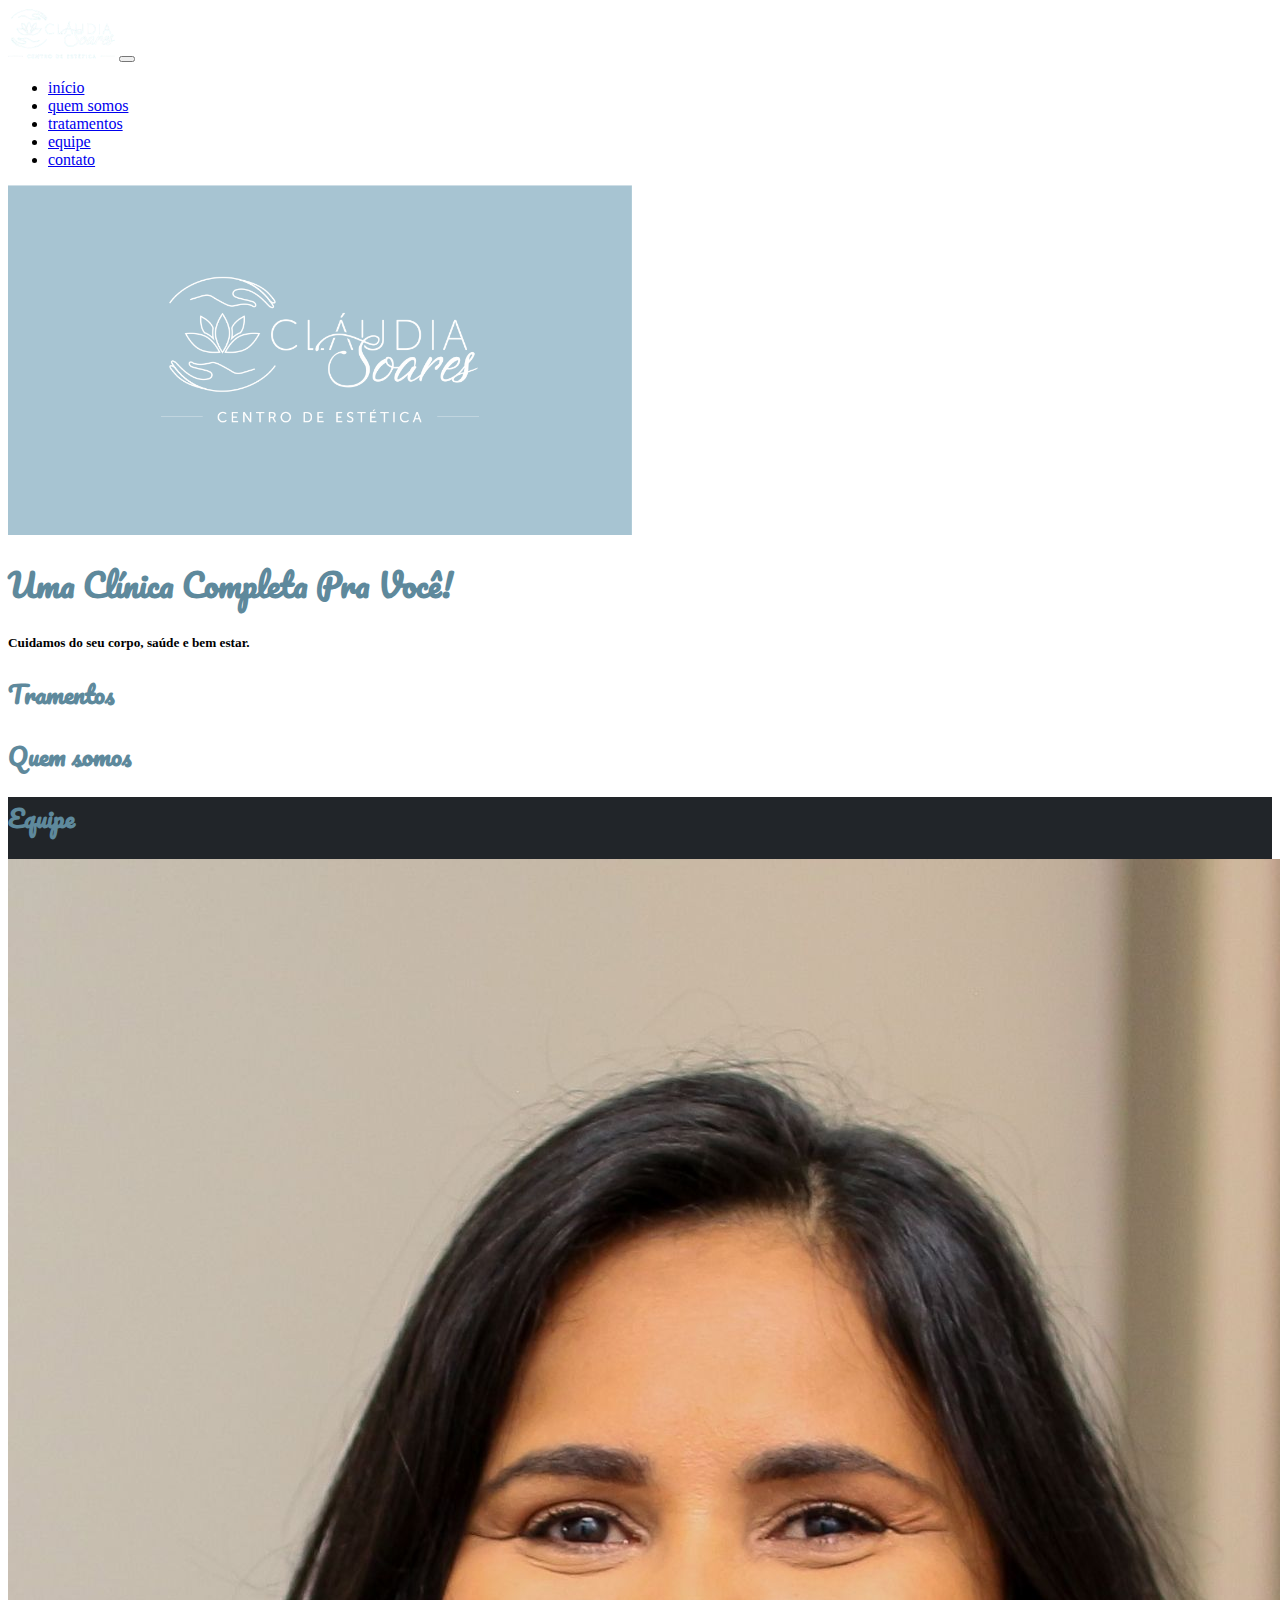
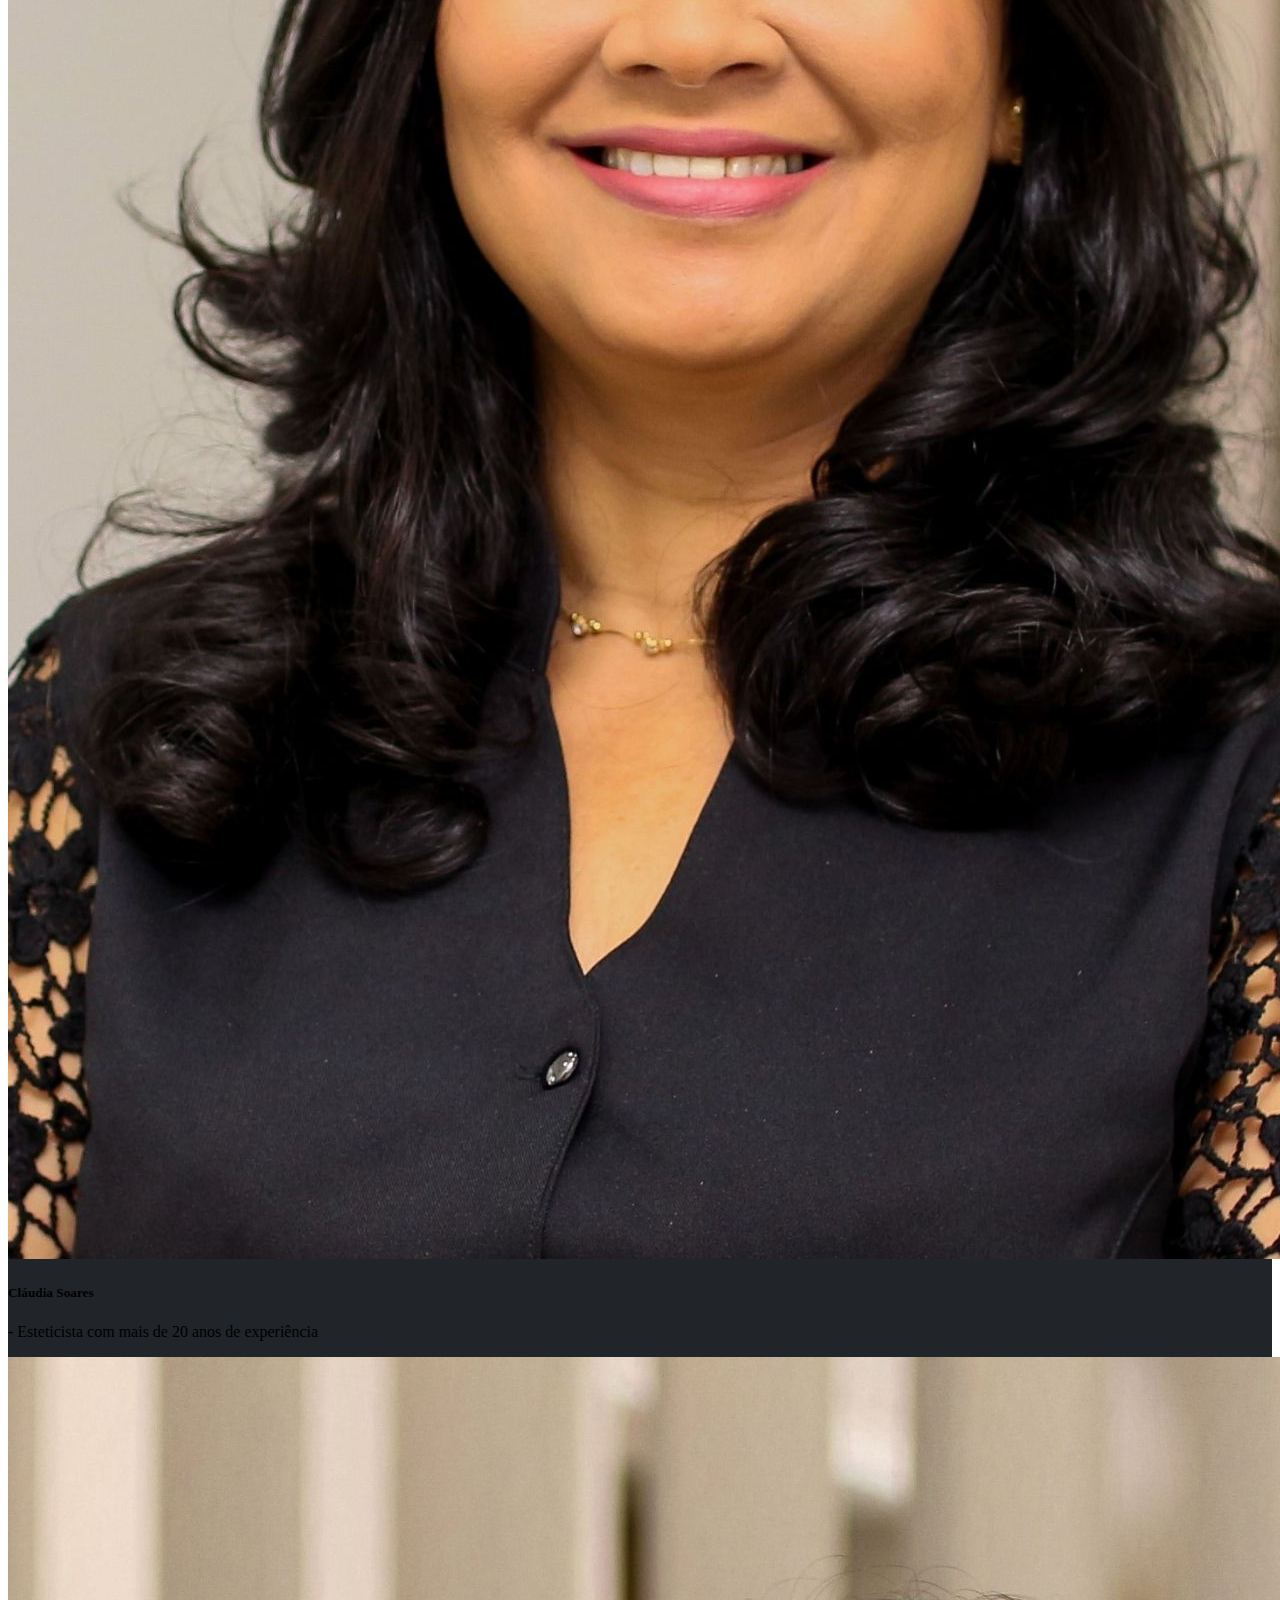
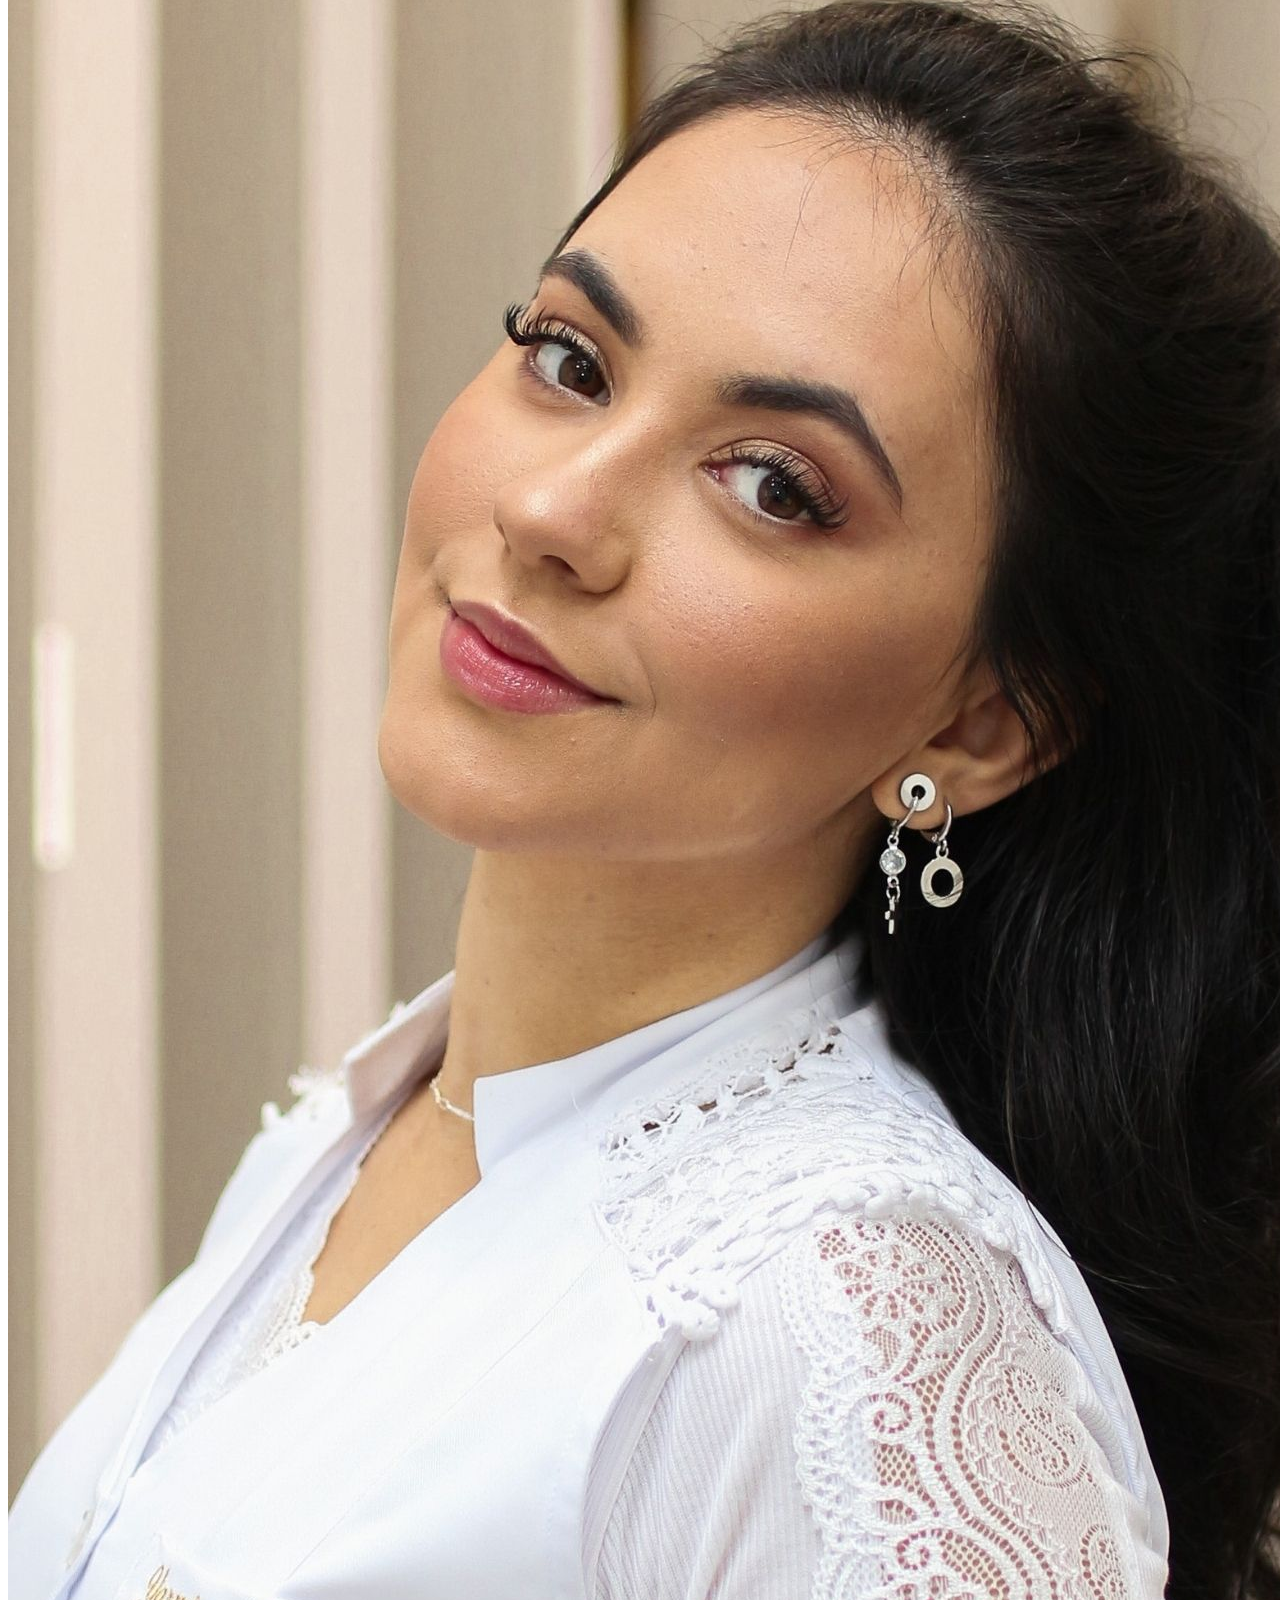
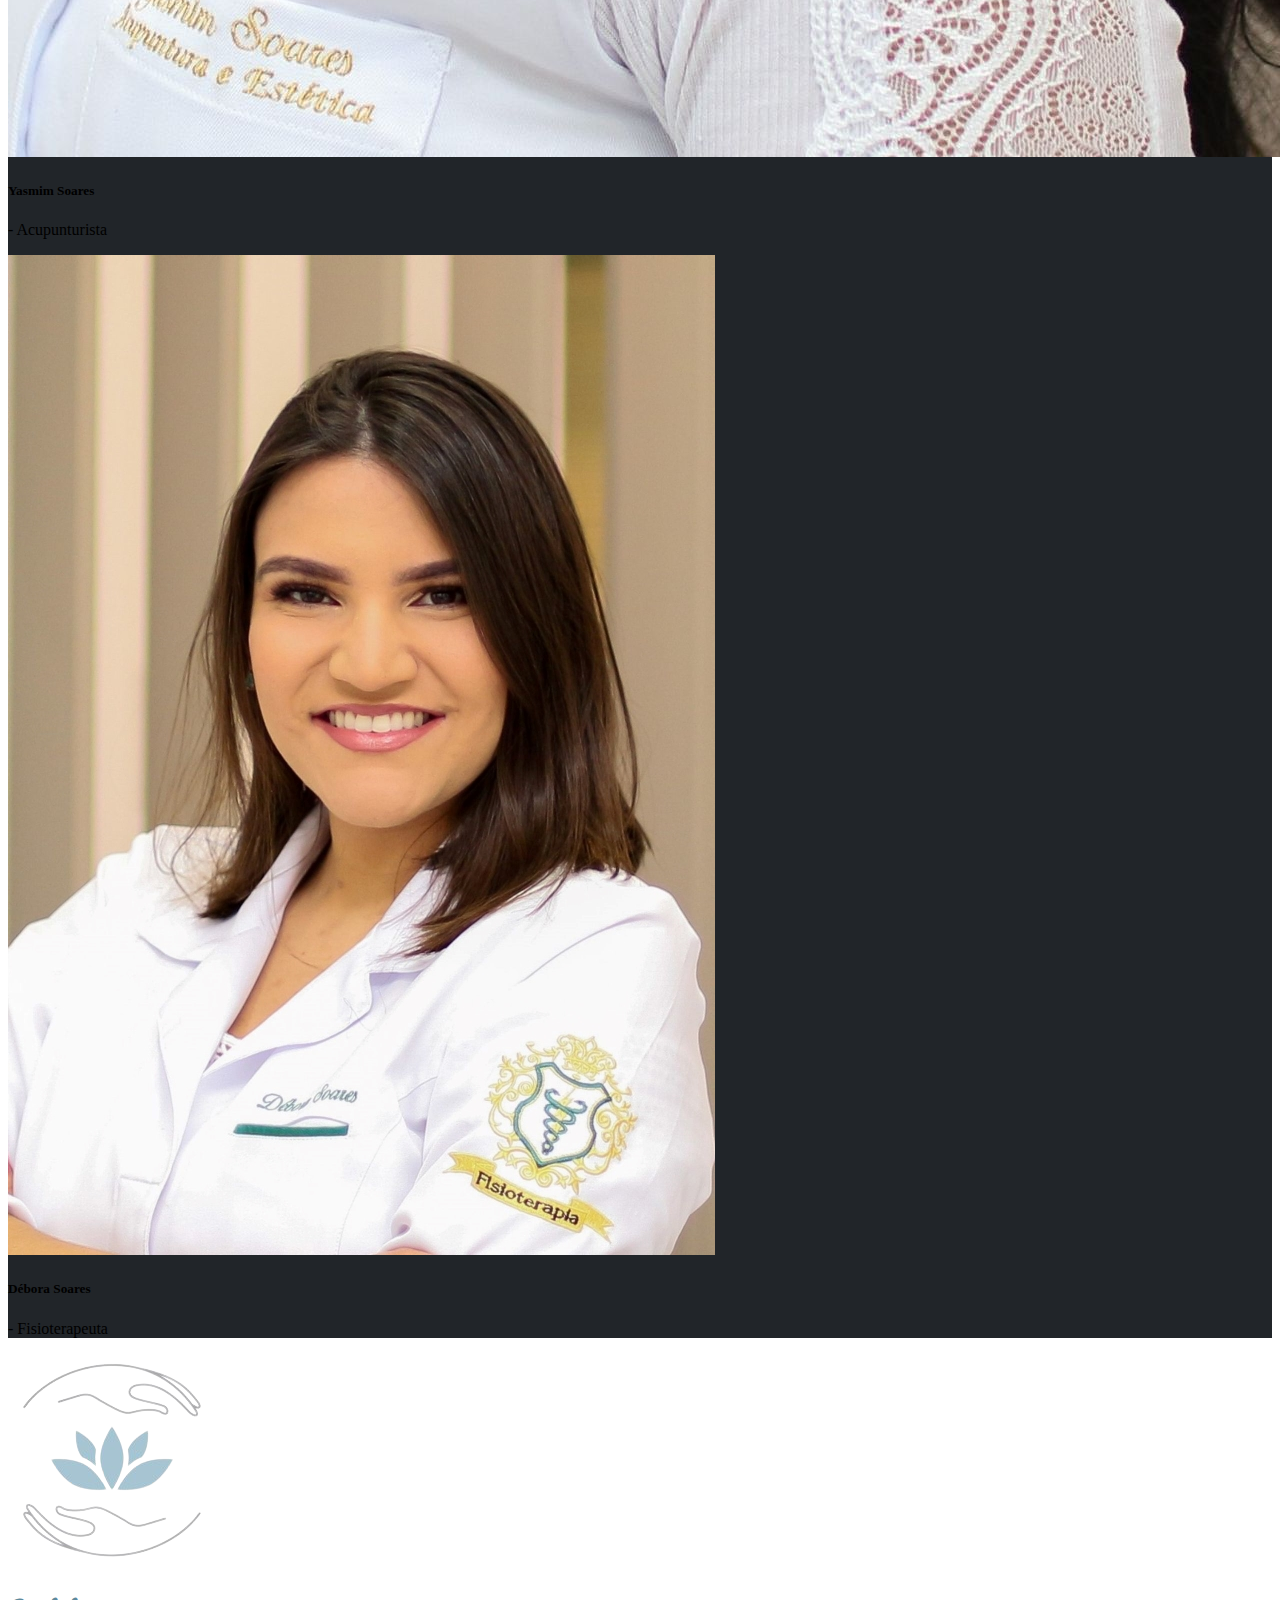
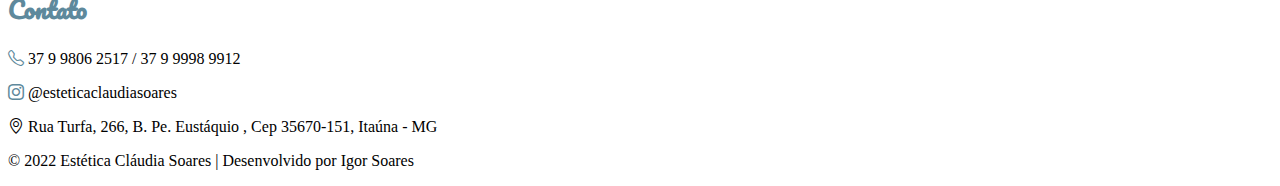
==== projeto-base/index.html @ adf74b71 "Ajuste conteúdo de contato" ====
<!DOCTYPE html>
<html pt-br>
<head>
  <meta charset="utf-8">
  <meta name="viewport" content="width=device-width, initial-scale=1">
  <title>Estética Cláudia Soares</title>
  <link rel="stylesheet" href="https://cdn.jsdelivr.net/npm/bootstrap-icons@1.7.2/font/bootstrap-icons.css">
  <link href="https://fonts.googleapis.com/css2?family=Pacifico&display=swap" rel="stylesheet">
  <link href="https://cdn.jsdelivr.net/npm/bootstrap@5.0.2/dist/css/bootstrap.min.css" rel="stylesheet" integrity="sha384-EVSTQN3/azprG1Anm3QDgpJLIm9Nao0Yz1ztcQTwFspd3yD65VohhpuuCOmLASjC" crossorigin="anonymous">
  <link rel="stylesheet" type="text/css" href="src/style.css">
  <link rel="icon" href="src/img/logo-claudia-soares-estetica.png" type="image/gif" sizes="16x16">
</head>

<body>
  <header>
    <nav class="navbar navbar-expand-lg navbar-dark bg-dark">
      <div class="container-fluid">
        <a class="navbar-brand" href="#"><img src="src/img/claudia-soares-centro-de-estética-cartao-de-visita-home-removebg-preview.png" alt="" width="107" height="51" class="d-inline-block align-text-top"></a>
        <button class="navbar-toggler" type="button" data-bs-toggle="collapse" data-bs-target="#navbarNavAltMarkup" aria-controls="navbarNavAltMarkup" aria-expanded="false" aria-label="Toggle navigation">
          <span class="navbar-toggler-icon"></span>
        </button>
        <div class="collapse navbar-collapse justify-content-end" id="navbarNavAltMarkup">
          <ul class="navbar-nav">
            <li><a class="nav-link active" aria-current="page" href="#">início</a></li>
            <li><a class="nav-link" href="#quemSomos">quem somos</a></li>
            <li><a class="nav-link" href="#tratamentos">tratamentos</a></li>
            <li><a class="nav-link" href="#equipe">equipe</a></li>
            <li><a class="nav-link" href="#contato">contato</a></li>
          </ul>
        </div>
      </div>
    </nav>
  </header>
  <main>
    <section class="banner">
      <!-- <div id="carouselExampleCaptions" class="carousel carousel-light slide" data-bs-ride="carousel">
        <div class="carousel-indicators">
          <button type="button" data-bs-target="#carouselExampleCaptions" data-bs-slide-to="0" class="active" aria-current="true" aria-label="Slide 1"></button>
          <button type="button" data-bs-target="#carouselExampleCaptions" data-bs-slide-to="1" aria-label="Slide 2"></button>
        </div>
        <div class="carousel-inner">
          <div class="carousel-item active" data-bs-interval="5000">
            <img src="src/img/claudia-soares-estetica.png" class="d-block w-100  imagem-carrossel-um" alt="logo da clínica">
          </div>
          <div class="carousel-item" data-bs-interval="5000">
            <img src="src/img/carrossel-2.jpg" class="d-block w-100  imagem-carrossel-dois" alt="cliente sendo massageada">
            <div class="carousel-caption d-none d-md-block h-50">
              <h2>Uma Clínica Completa Pra Você!</h2>
              <p>Cuidamos do seu corpo, saúde e bem estar.</p>
            </div>
          </div>
        </div>
        <button class="carousel-control-prev" type="button" data-bs-target="#carouselExampleCaptions" data-bs-slide="prev">
          <span class="carousel-control-prev-icon" aria-hidden="true"></span>
          <span class="visually-hidden">Previous</span>
        </button>
        <button class="carousel-control-next" type="button" data-bs-target="#carouselExampleCaptions" data-bs-slide="next">
          <span class="carousel-control-next-icon" aria-hidden="true"></span>
          <span class="visually-hidden">Next</span>
        </button>
      </div> -->

      <img src="src/img/claudia-soares-estetica.png" class="d-block w-100 banner img-fluid" alt="Logo da Clínica">
    </section>

    <section>
      <div class="text-center mt-4">
        <h1 class="fonte-titulo">Uma Clínica Completa Pra Você!</h1>
        <h5>Cuidamos do seu corpo, saúde e bem estar.</h5>
      </div>

      <section id="tramentos" class="text-center mt-4">
        <h2 class="fonte-titulo">Tramentos</h2>
      </section>
      

      <section id="quemSomos" class="text-center mt-4">
        <h2 class="fonte-titulo">Quem somos</h2>
      </section>

      <section id="equipe" class="equipe text-center py-5 pb-5 pt-4">
        <h2 class="fonte-titulo mb-4">Equipe</h2>
        <div class="row justify-content-center">
          <div class="col-12 col-md-4">
            <div class="card mx-5 mt-2">
              <img src="src/img/claudia-card.jpg" class="card-img-top" alt="...">
              <div class="card-body">
                <h5 class="card-title">Cláudia Soares</h5>
                <p class="card-text">- Esteticista com mais de 20 anos de experiência</p>
              </div>
            </div>
          </div>
          <div class="col-12 col-md-4">
            <div class="card mx-5 mt-2">
              <img src="src/img/yasmim-card.jpg" class="card-img-top" alt="...">
              <div class="card-body">
                <h5 class="card-title">Yasmim Soares</h5>
                <p class="card-text">- Acupunturista</p>
              </div>
            </div>
          </div>
          <div class="col-12 col-md-4">
            <div class="card mx-5 mt-2">
              <img src="src/img/debora-card.jpg" class="card-img-top" alt="...">
              <div class="card-body">
                <h5 class="card-title">Débora Soares</h5>
                <p class="card-text">- Fisioterapeuta</p>
              </div>
            </div>
          </div>
        </div>
      </section>

      <section id="contato" class="text-center mt-4">
        <div class="container">
          <div class="row align-items-center">
            <div class="col-6">
              <img class="img-fluid" src="src/img/logo-claudia-soares-estetica.png" alt="">
            </div>
            <div class="col-6">
              <h2 class="fonte-titulo">Contato</h2>
              <div>
                <p><i class="bi bi-telephone icon m-2"></i> 37 9 9806 2517 / 37 9 9998 9912</p>
                <p><i class="bi bi-instagram icon m-2"></i> @esteticaclaudiasoares</p>
                <p><i class="bi bi-geo-alt m-2"></i> Rua Turfa, 266, B. Pe. Eustáquio , Cep 35670-151, Itaúna - MG</p>
              </div>
            </div>
          </div>
        </div>
      </section>
    </section>
  </main>
  <footer class="bg-dark">
    <p class="copyright text-center text-white mb-0 mt-3">&copy; 2022 Estética Cláudia Soares | Desenvolvido por Igor Soares</p>
  </footer>

  <script src="https://cdn.jsdelivr.net/npm/bootstrap@5.0.2/dist/js/bootstrap.bundle.min.js" integrity="sha384-MrcW6ZMFYlzcLA8Nl+NtUVF0sA7MsXsP1UyJoMp4YLEuNSfAP+JcXn/tWtIaxVXM" crossorigin="anonymous"></script>
  <script src="">
    var myCarousel = document.querySelector('#carouselExampleDark')
    var carousel = new bootstrap.Carousel(myCarousel)
  </script>
</body>
</html>
---- projeto-base/src/style.css ----
.imagem-carrossel-um {
    object-fit: cover;
    object-position: 0 50%;
    height: 400px;
}

.imagem-carrossel-dois {
    object-fit: cover;
    object-position: 0 80%;
    height: 400px;
}

.banner {
    object-fit: cover;
    object-position: 0 45%;
    height: 350px;
}

.fonte-titulo {
    font-family: 'Pacifico', cursive;
    color: #5E899C;
}

.icon {
    color: #5E899C;
}

.equipe {
    background-color: #212529;
}
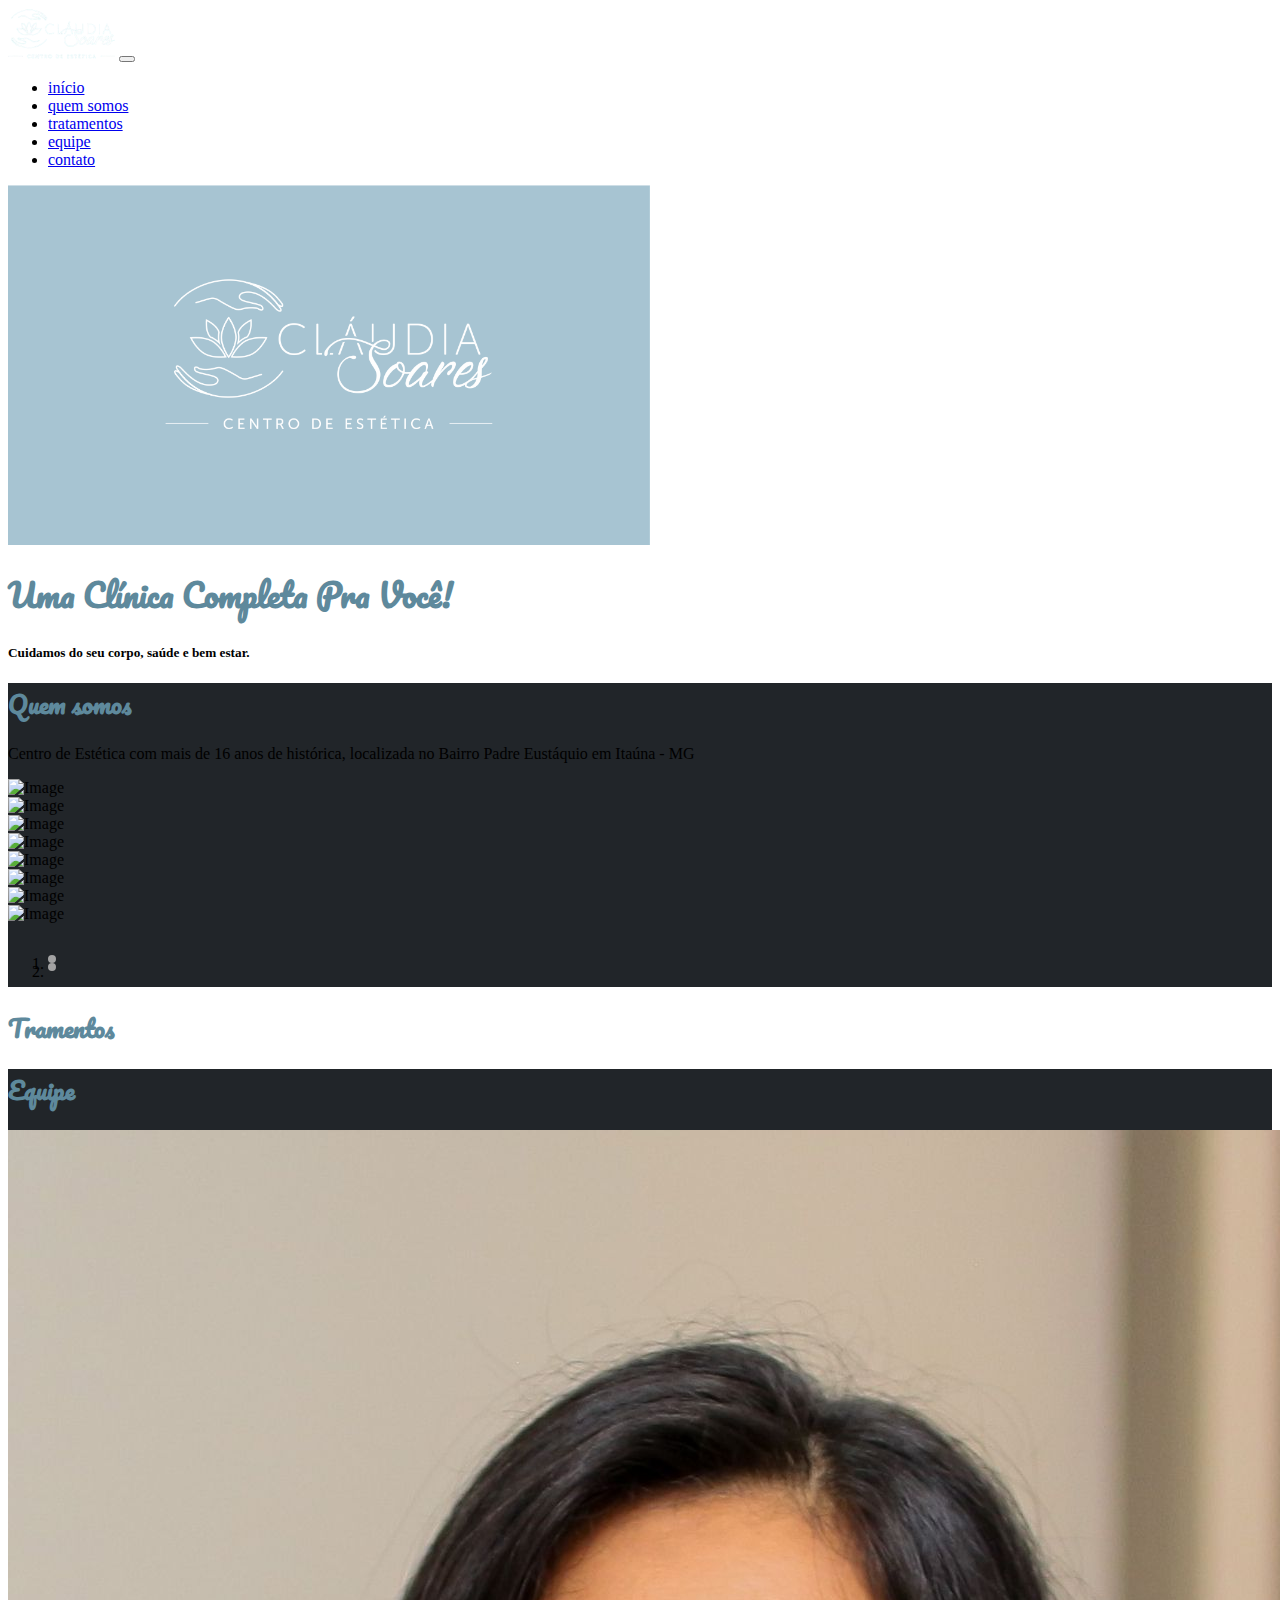
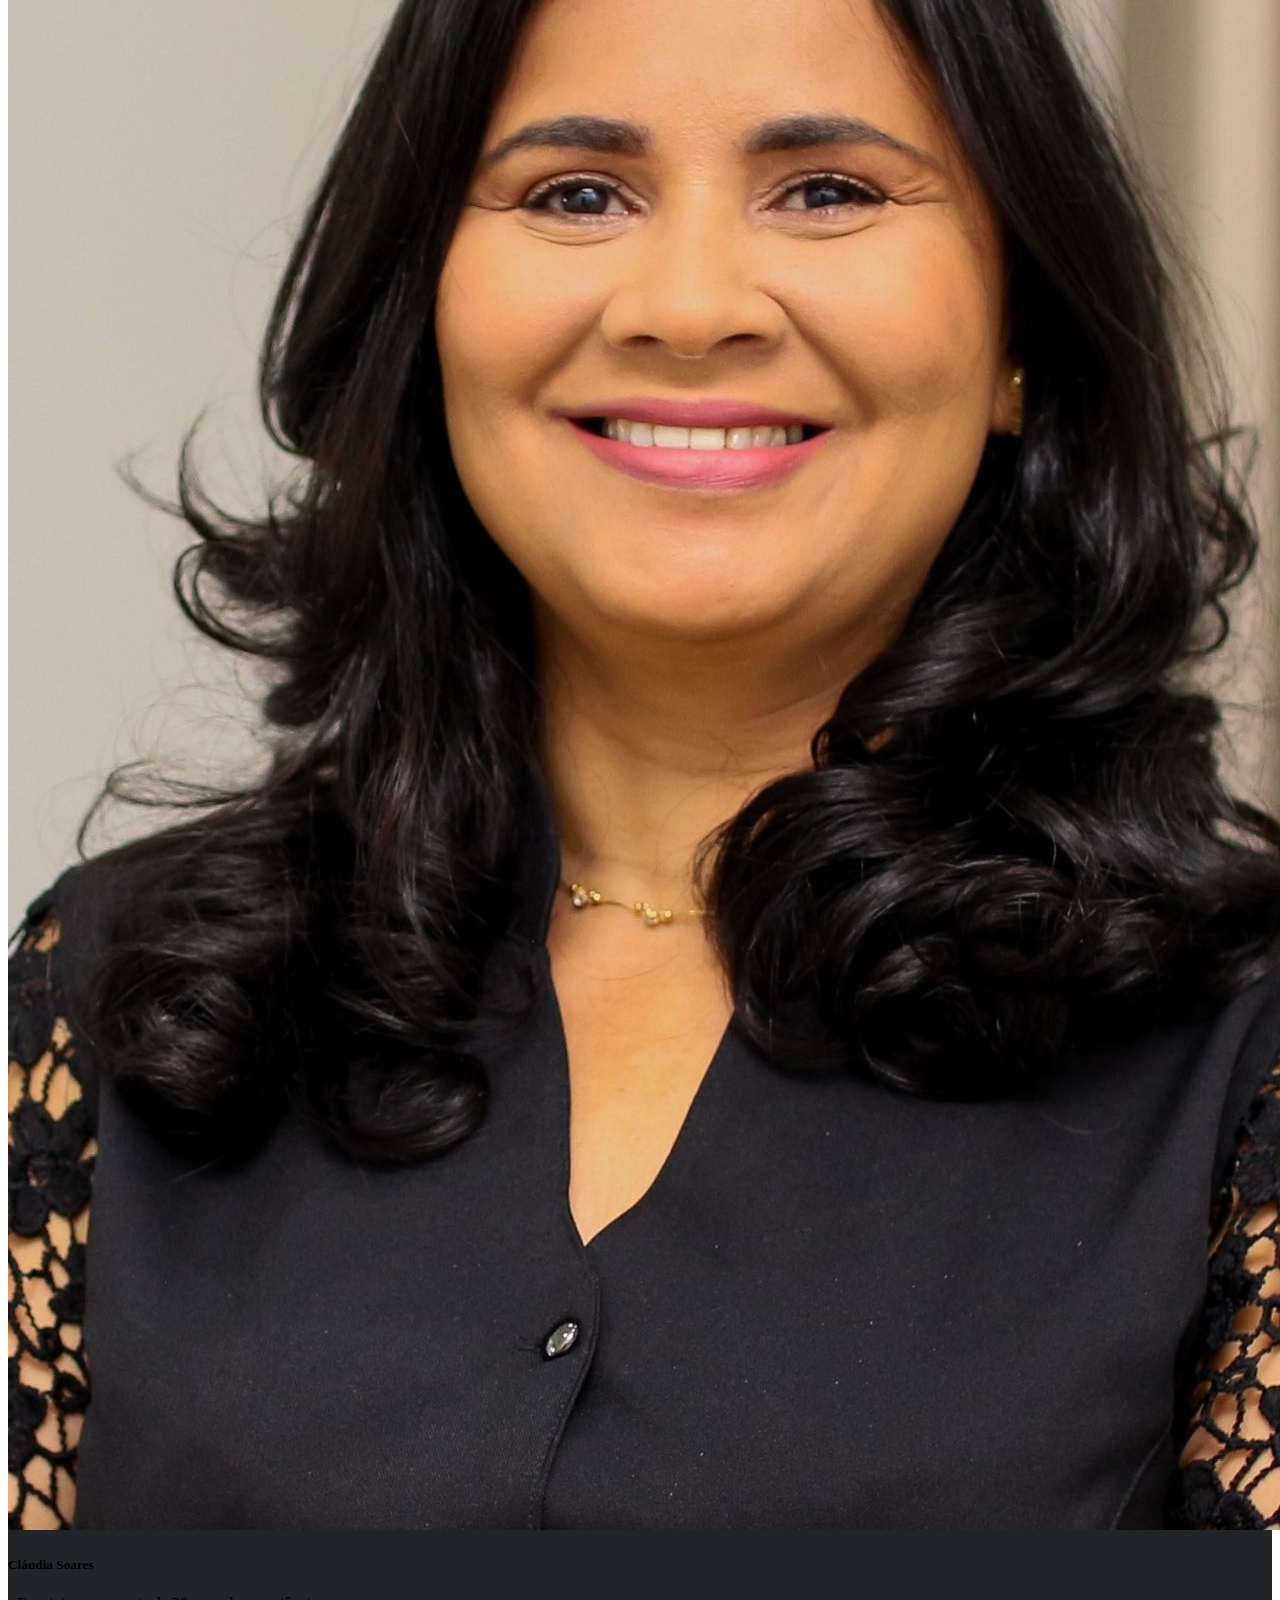
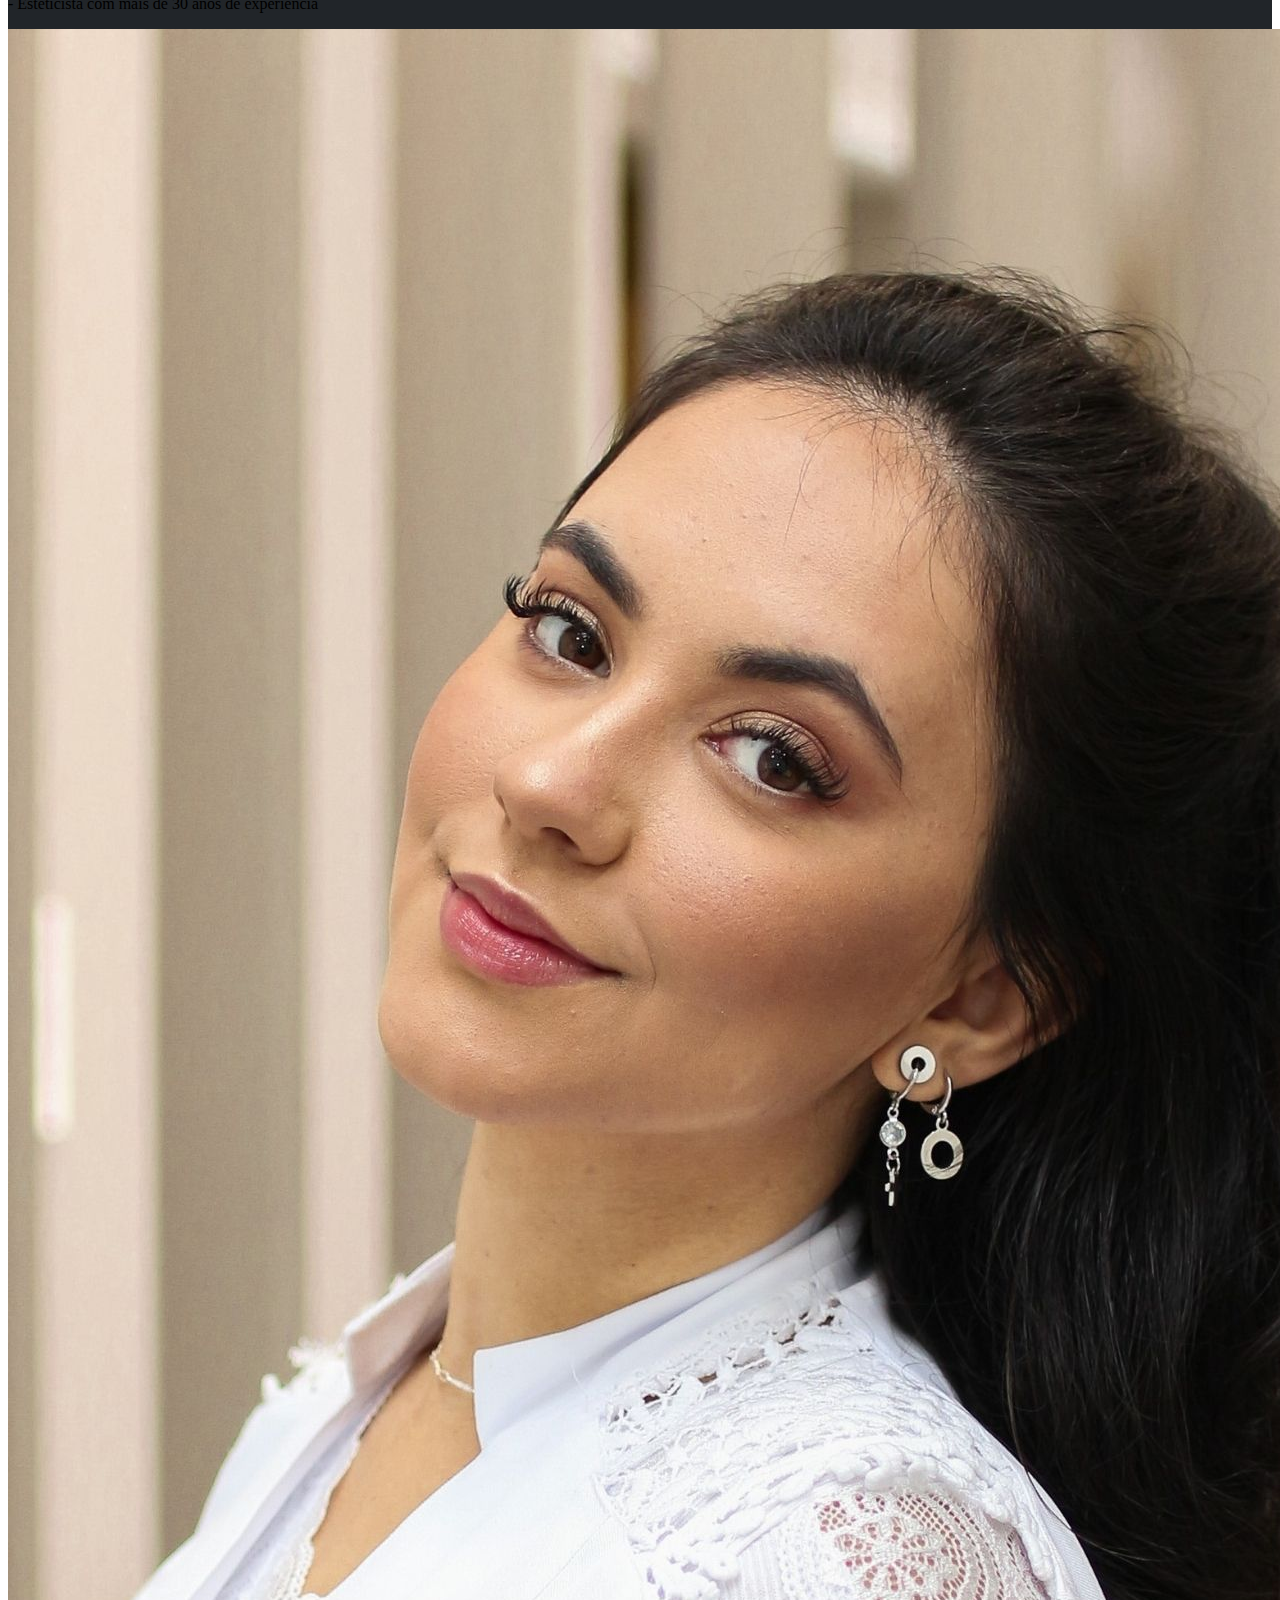
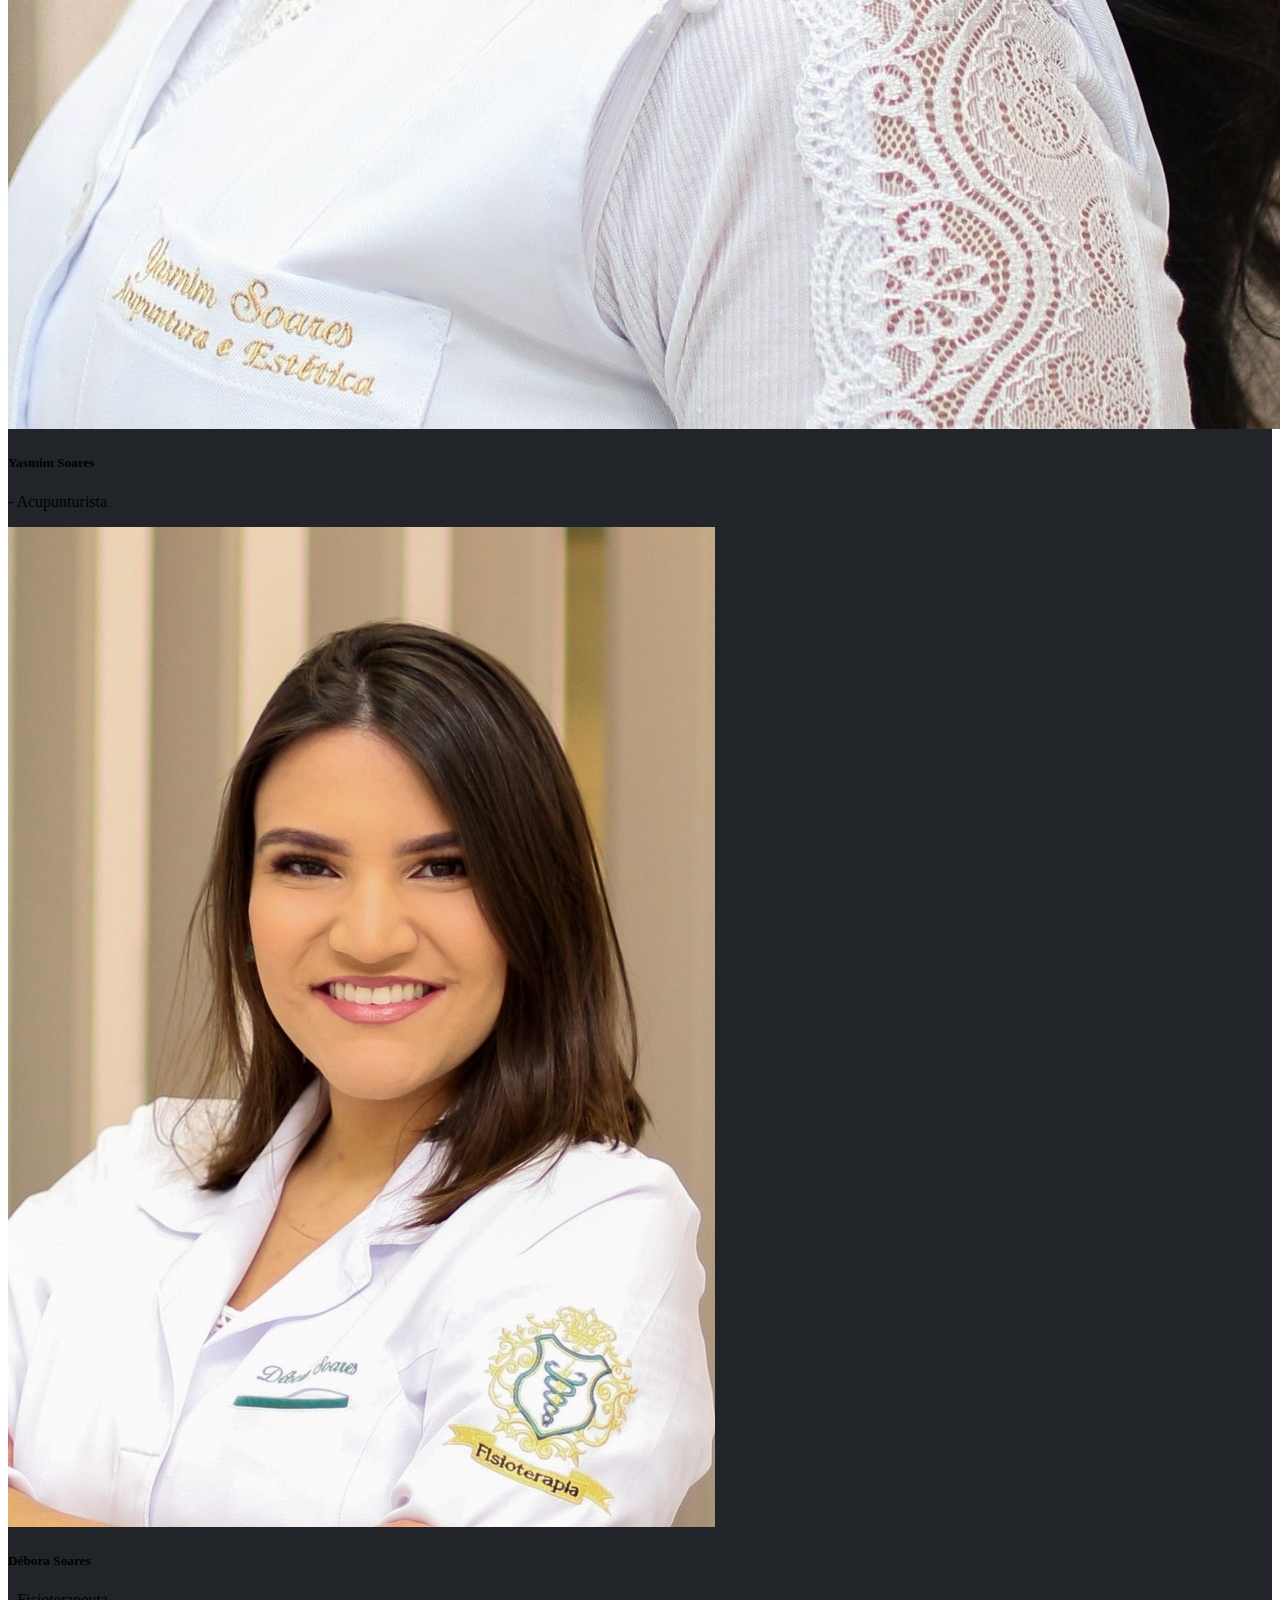
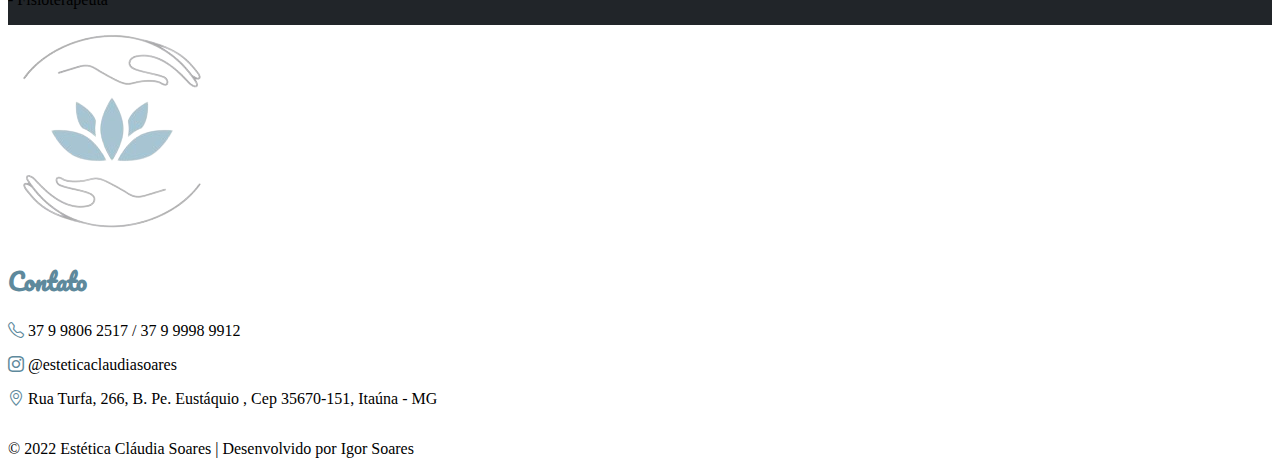
==== commit b9f22d8d: "Versão sem conteúdo de tratamentos." ====
--- a/projeto-base/index.html
+++ b/projeto-base/index.html
@@ -33,52 +33,132 @@
   </header>
   <main>
     <section class="banner">
-      <!-- <div id="carouselExampleCaptions" class="carousel carousel-light slide" data-bs-ride="carousel">
-        <div class="carousel-indicators">
-          <button type="button" data-bs-target="#carouselExampleCaptions" data-bs-slide-to="0" class="active" aria-current="true" aria-label="Slide 1"></button>
-          <button type="button" data-bs-target="#carouselExampleCaptions" data-bs-slide-to="1" aria-label="Slide 2"></button>
-        </div>
-        <div class="carousel-inner">
-          <div class="carousel-item active" data-bs-interval="5000">
-            <img src="src/img/claudia-soares-estetica.png" class="d-block w-100  imagem-carrossel-um" alt="logo da clínica">
-          </div>
-          <div class="carousel-item" data-bs-interval="5000">
-            <img src="src/img/carrossel-2.jpg" class="d-block w-100  imagem-carrossel-dois" alt="cliente sendo massageada">
-            <div class="carousel-caption d-none d-md-block h-50">
-              <h2>Uma Clínica Completa Pra Você!</h2>
-              <p>Cuidamos do seu corpo, saúde e bem estar.</p>
-            </div>
-          </div>
-        </div>
-        <button class="carousel-control-prev" type="button" data-bs-target="#carouselExampleCaptions" data-bs-slide="prev">
-          <span class="carousel-control-prev-icon" aria-hidden="true"></span>
-          <span class="visually-hidden">Previous</span>
-        </button>
-        <button class="carousel-control-next" type="button" data-bs-target="#carouselExampleCaptions" data-bs-slide="next">
-          <span class="carousel-control-next-icon" aria-hidden="true"></span>
-          <span class="visually-hidden">Next</span>
-        </button>
-      </div> -->
-
-      <img src="src/img/claudia-soares-estetica.png" class="d-block w-100 banner img-fluid" alt="Logo da Clínica">
+      <img src="src/img/claudia-soares-estetica.png" class="d-block w-100 banner img-fluid " alt="Logo da Clínica">
     </section>
 
     <section>
-      <div class="text-center mt-4">
+      <div class="text-center my-4">
         <h1 class="fonte-titulo">Uma Clínica Completa Pra Você!</h1>
         <h5>Cuidamos do seu corpo, saúde e bem estar.</h5>
       </div>
 
-      <section id="tramentos" class="text-center mt-4">
+      <section id="quemSomos" class="text-center quemSomos pt-2">
+        <h2 class="fonte-titulo">Quem somos</h2>
+        <p class="text-white">Centro de Estética com mais de 16 anos de histórica, localizada no Bairro Padre Eustáquio em Itaúna - MG</p>
+        <div class="container">
+          <div class="row">
+            <div class="col-md-12">
+              <div id="carouselExampleIndicators" class="carousel slide" data-bs-ride="carousel">
+
+                <div class="carousel-inner">
+                  <div class="carousel-item active">
+                    <div class="row">
+                      <div class="col-md-3">
+                        <img id="myImg" src="src/img/carrossel_1.jpg" onclick="openModal();currentSlide(1)" alt="Image" class="img-thumbnail mb-1 d-block w-100">
+                      </div>
+                      <div class="col-md-3">
+                        <img src="src/img/carrossel_2.jpg" onclick="openModal();currentSlide(2)" alt="Image" class="img-thumbnail mb-1 d-block w-100">
+                      </div>
+                      <div class="col-md-3">
+                        <img src="src/img/carrossel_3.jpg" onclick="openModal();currentSlide(3)" alt="Image" class="img-thumbnail mb-1 img-thumbnail d-block w-100">
+                      </div>
+                      <div class="col-md-3">
+                        <img src="src/img/carrossel_4.jpg" onclick="openModal();currentSlide(4)" alt="Image" class="img-thumbnail d-block w-100">
+                      </div>
+                    </div>
+                  </div>
+                  <div class="carousel-item">
+                    <div class="row">
+                      <div class="col-md-3">
+                        <img src="src/img/carrossel_5.jpg" onclick="openModal();currentSlide(5)" alt="Image" class="img-thumbnail mb-1 d-block w-100">
+                      </div>
+                      <div class="col-md-3">
+                        <img src="src/img/carrossel_6.jpg" onclick="openModal();currentSlide(6)" alt="Image" class="img-thumbnail mb-1 d-block w-100">
+                      </div>
+                      <div class="col-md-3">
+                        <img src="src/img/carrossel_7.jpg" onclick="openModal();currentSlide(7)" alt="Image" class="img-thumbnail mb-1 d-block w-100"> 
+                      </div>
+                      <div class="col-md-3">
+                        <img src="src/img/carrossel_8.jpg" onclick="openModal();currentSlide(8)" alt="Image" class="img-thumbnail d-block w-100">
+                      </div>
+                    </div>
+                  </div>
+
+                  <!-- The Modal/Lightbox -->
+                  <div id="myModal" class="modal">
+                    <span class="close cursor" onclick="closeModal()">&times;</span>
+                    <div class="modal-content">
+
+                      <div class="mySlides">
+                        <div class="numbertext">1 / 8</div>
+                        <img src="src/img/carrossel_1.jpg" class="w-100">
+                      </div>
+
+                      <div class="mySlides">
+                        <div class="numbertext">2 / 8</div>
+                        <img src="src/img/carrossel_2.jpg" class="w-100">
+                      </div>
+
+                      <div class="mySlides">
+                        <div class="numbertext">3 / 8</div>
+                        <img src="src/img/carrossel_3.jpg" class="w-100">
+                      </div>
+
+                      <div class="mySlides">
+                        <div class="numbertext">4 / 8</div>
+                        <img src="src/img/carrossel_4.jpg" class="w-100">
+                      </div>
+
+                      <div class="mySlides">
+                        <div class="numbertext">5 / 8</div>
+                        <img src="src/img/carrossel_5.jpg" class="w-100">
+                      </div>
+
+                      <div class="mySlides">
+                        <div class="numbertext">6 / 8</div>
+                        <img src="src/img/carrossel_6.jpg" class="w-100">
+                      </div>
+
+                      <div class="mySlides">
+                        <div class="numbertext">7 / 8</div>
+                        <img src="src/img/carrossel_7.jpg" class="w-100">
+                      </div>
+
+                      <div class="mySlides">
+                        <div class="numbertext">8 / 8</div>
+                        <img src="src/img/carrossel_8.jpg" class="w-100">
+                      </div>
+
+                      <!-- Next/previous controls -->
+                      <a class="prev" onclick="plusSlides(-1)">&#10094;</a>
+                      <a class="next" onclick="plusSlides(1)">&#10095;</a>
+
+                      <!-- Caption text -->
+                      <div class="caption-container">
+                        <p id="caption"></p>
+                      </div>
+
+                    </div>
+                  </div>
+
+                </div>
+
+                <ol class="carousel-indicators">
+                  <li type="button" data-bs-target="#carouselExampleIndicators" data-bs-slide-to="0" class="active" aria-current="true" ></li>
+                  <li type="button" data-bs-target="#carouselExampleIndicators" data-bs-slide-to="1"></li>
+                </ol>
+
+              </div>
+            </div>
+          </div>
+        </div>
+      </section>
+
+      <section id="tratamentos" class="text-center py-2">
         <h2 class="fonte-titulo">Tramentos</h2>
       </section>
-      
-
-      <section id="quemSomos" class="text-center mt-4">
-        <h2 class="fonte-titulo">Quem somos</h2>
-      </section>
-
-      <section id="equipe" class="equipe text-center py-5 pb-5 pt-4">
+
+      <section id="equipe" class="equipe text-center pb-5 pt-4">
         <h2 class="fonte-titulo mb-4">Equipe</h2>
         <div class="row justify-content-center">
           <div class="col-12 col-md-4">
@@ -86,7 +166,7 @@
               <img src="src/img/claudia-card.jpg" class="card-img-top" alt="...">
               <div class="card-body">
                 <h5 class="card-title">Cláudia Soares</h5>
-                <p class="card-text">- Esteticista com mais de 20 anos de experiência</p>
+                <p class="card-text">- Esteticista com mais de 30 anos de experiência</p>
               </div>
             </div>
           </div>
@@ -122,7 +202,7 @@
               <div>
                 <p><i class="bi bi-telephone icon m-2"></i> 37 9 9806 2517 / 37 9 9998 9912</p>
                 <p><i class="bi bi-instagram icon m-2"></i> @esteticaclaudiasoares</p>
-                <p><i class="bi bi-geo-alt m-2"></i> Rua Turfa, 266, B. Pe. Eustáquio , Cep 35670-151, Itaúna - MG</p>
+                <p><i class="bi bi-geo-alt icon m-2"></i> Rua Turfa, 266, B. Pe. Eustáquio , Cep 35670-151, Itaúna - MG</p>
               </div>
             </div>
           </div>
@@ -135,9 +215,47 @@
   </footer>
 
   <script src="https://cdn.jsdelivr.net/npm/bootstrap@5.0.2/dist/js/bootstrap.bundle.min.js" integrity="sha384-MrcW6ZMFYlzcLA8Nl+NtUVF0sA7MsXsP1UyJoMp4YLEuNSfAP+JcXn/tWtIaxVXM" crossorigin="anonymous"></script>
-  <script src="">
-    var myCarousel = document.querySelector('#carouselExampleDark')
-    var carousel = new bootstrap.Carousel(myCarousel)
+  <script>
+    // Open the Modal
+    function openModal() {
+      document.getElementById("myModal").style.display = "block";
+    }
+
+    // Close the Modal
+    function closeModal() {
+      document.getElementById("myModal").style.display = "none";
+    }
+
+    var slideIndex = 1;
+    showSlides(slideIndex);
+
+    // Next/previous controls
+    function plusSlides(n) {
+      showSlides(slideIndex += n);
+    }
+
+    // Thumbnail image controls
+    function currentSlide(n) {
+      showSlides(slideIndex = n);
+    }
+
+    function showSlides(n) {
+      var i;
+      var slides = document.getElementsByClassName("mySlides");
+      var dots = document.getElementsByClassName("demo");
+      var captionText = document.getElementById("caption");
+      if (n > slides.length) {slideIndex = 1}
+      if (n < 1) {slideIndex = slides.length}
+      for (i = 0; i < slides.length; i++) {
+        slides[i].style.display = "none";
+      }
+      for (i = 0; i < dots.length; i++) {
+        dots[i].className = dots[i].className.replace(" active", "");
+      }
+      slides[slideIndex-1].style.display = "block";
+      dots[slideIndex-1].className += " active";
+      captionText.innerHTML = dots[slideIndex-1].alt;
+    }
   </script>
 </body>
 </html>
--- a/projeto-base/src/style.css
+++ b/projeto-base/src/style.css
@@ -1,19 +1,7 @@
-.imagem-carrossel-um {
-    object-fit: cover;
-    object-position: 0 50%;
-    height: 400px;
-}
-
-.imagem-carrossel-dois {
-    object-fit: cover;
-    object-position: 0 80%;
-    height: 400px;
-}
-
 .banner {
     object-fit: cover;
     object-position: 0 45%;
-    height: 350px;
+    height: 360px;
 }
 
 .fonte-titulo {
@@ -25,6 +13,137 @@
     color: #5E899C;
 }
 
-.equipe {
+.equipe , .quemSomos{
     background-color: #212529;
-}+}
+
+.carousel-indicators li {
+    background: #a3a3a3;
+    border-radius: 50%;
+    width: 8px!important;
+    height: 8px!important;
+}
+
+.carousel-indicators {
+    position: inherit;
+    padding-top: 1rem;
+    z-index: 1;
+}
+
+.row > .column {
+    padding: 0 8px;
+}
+
+.row:after {
+    content: "";
+    display: table;
+    clear: both;
+}
+
+/* Create four equal columns that floats next to eachother */
+.column {
+    float: left;
+    width: 25%;
+}
+  
+/* The Modal (background) */
+.modal {
+    display: none;
+    position: fixed;
+    z-index: 2;
+    padding-top: 60px;
+    left: 0;
+    top: 0;
+    width: 100%;
+    height: 100%;
+    overflow: auto;
+    background-color: black;
+  }
+  
+  /* Modal Content */
+  .modal-content {
+    position: relative;
+    background-color: #fefefe;
+    margin: auto;
+    padding: 0;
+    width: 90%;
+    max-width: 800px;
+  }
+  
+  /* The Close Button */
+  .close {
+    color: white;
+    position: absolute;
+    top: 10px;
+    right: 25px;
+    font-size: 35px;
+    font-weight: bold;
+  }
+  
+  .close:hover,
+  .close:focus {
+    color: #999;
+    text-decoration: none;
+    cursor: pointer;
+  }
+  
+  /* Hide the slides by default */
+  .mySlides {
+    display: none;
+  }
+  
+  /* Next & previous buttons */
+  .prev,
+  .next {
+    cursor: pointer;
+    position: absolute;
+    top: 50%;
+    width: auto;
+    padding: 16px;
+    margin-top: -50px;
+    color: white;
+    font-weight: bold;
+    font-size: 20px;
+    transition: 0.6s ease;
+    border-radius: 0 3px 3px 0;
+    user-select: none;
+    -webkit-user-select: none;
+  }
+  
+  /* Position the "next button" to the right */
+  .next {
+    right: 0;
+    border-radius: 3px 0 0 3px;
+  }
+  
+  /* On hover, add a black background color with a little bit see-through */
+  .prev:hover,
+  .next:hover {
+    background-color: rgba(0, 0, 0, 0.8);
+  }
+  
+  /* Number text (1/3 etc) */
+  .numbertext {
+    color: #f2f2f2;
+    font-size: 12px;
+    padding: 8px 12px;
+    position: absolute;
+    top: 0;
+  }
+  
+  /* Caption text */
+  .caption-container {
+    text-align: center;
+    background-color: black;
+    padding: 2px 16px;
+    color: white;
+  }
+  
+  img.demo {
+    opacity: 0.6;
+  }
+  
+  .active,
+  .demo:hover {
+    opacity: 1;
+  }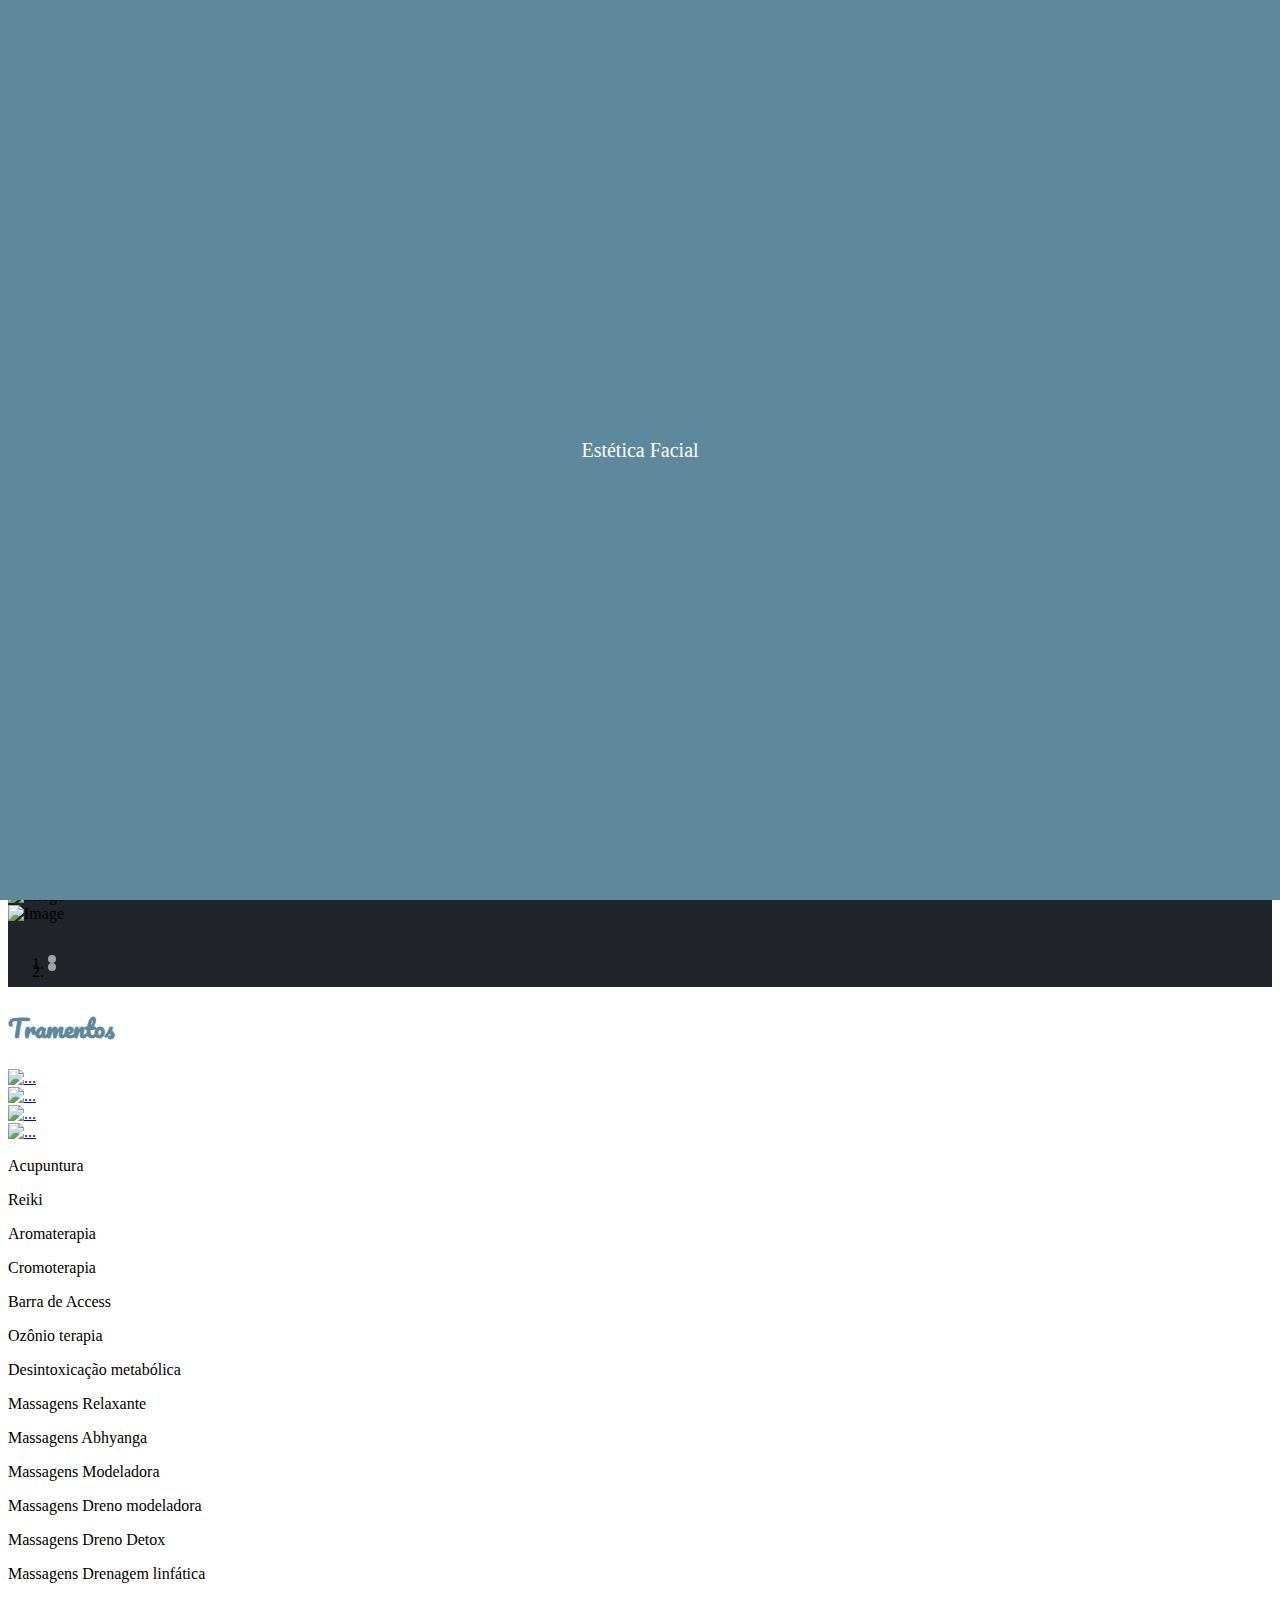
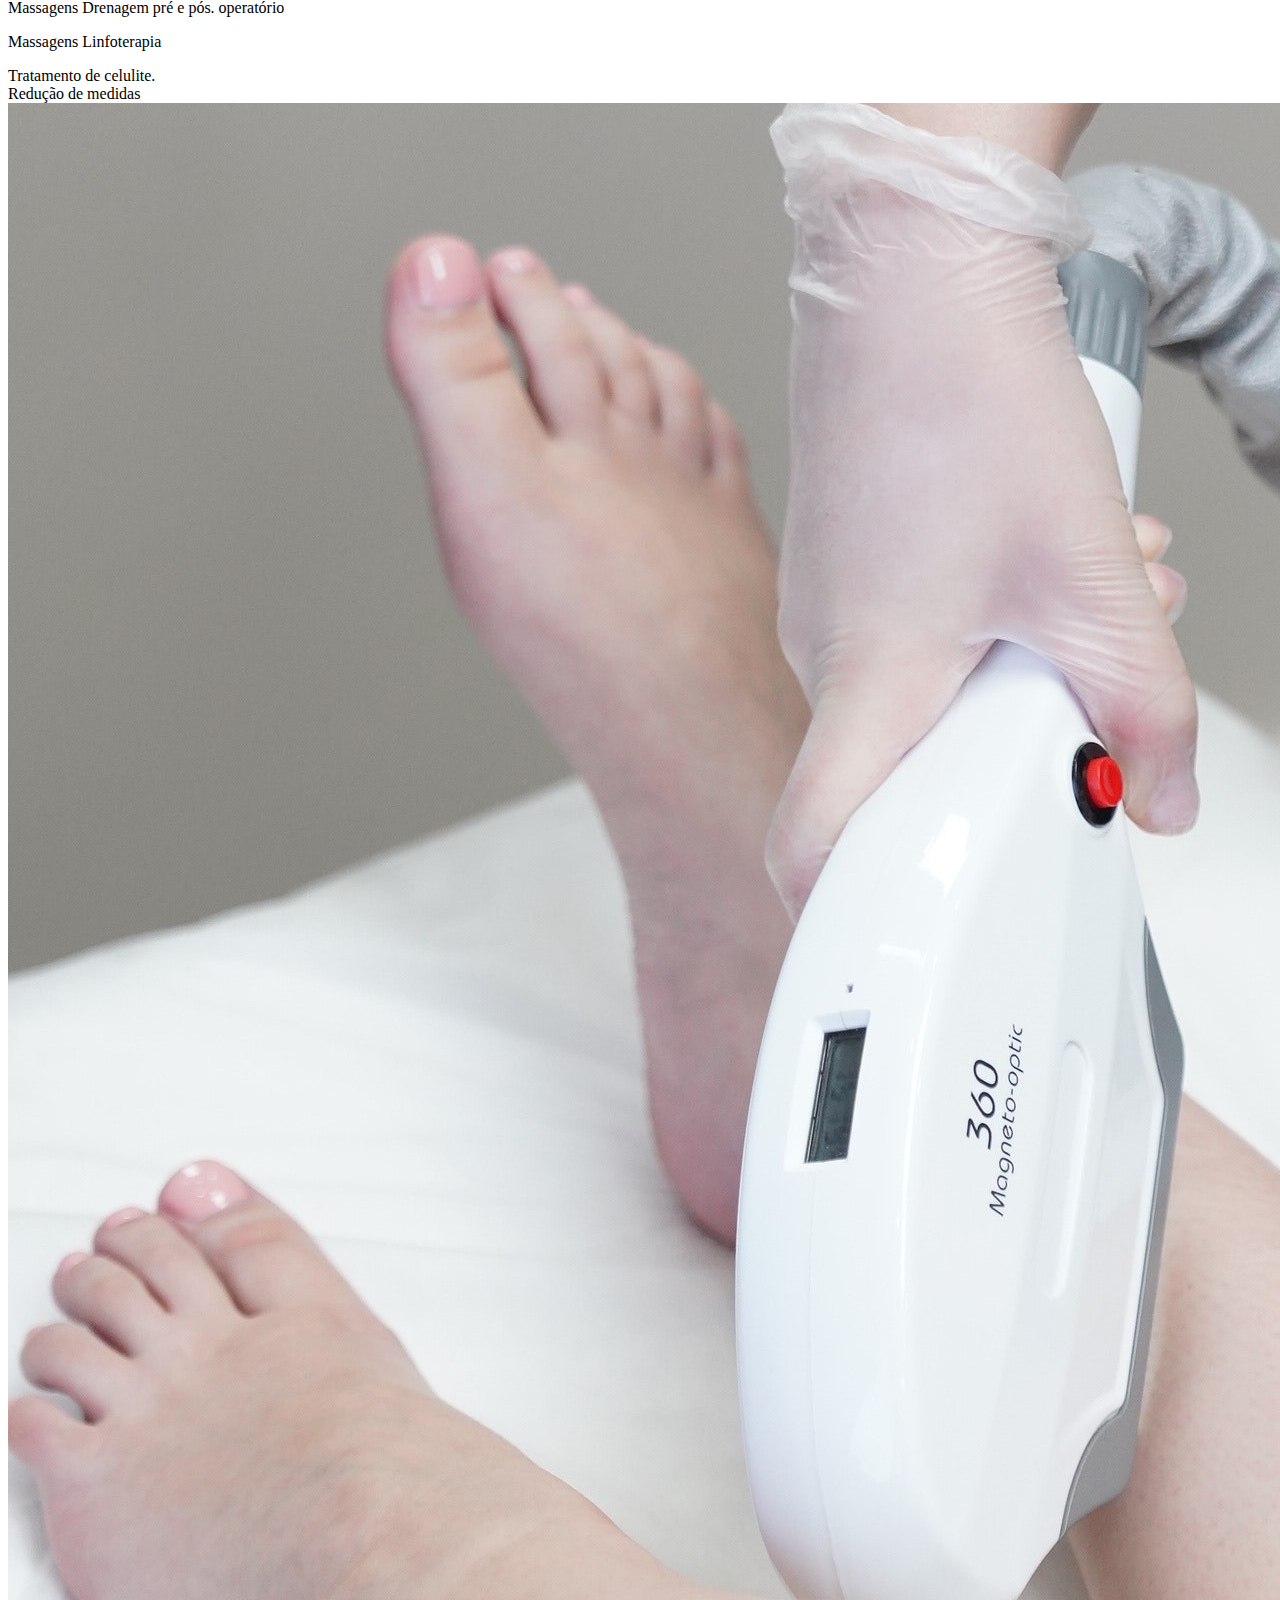
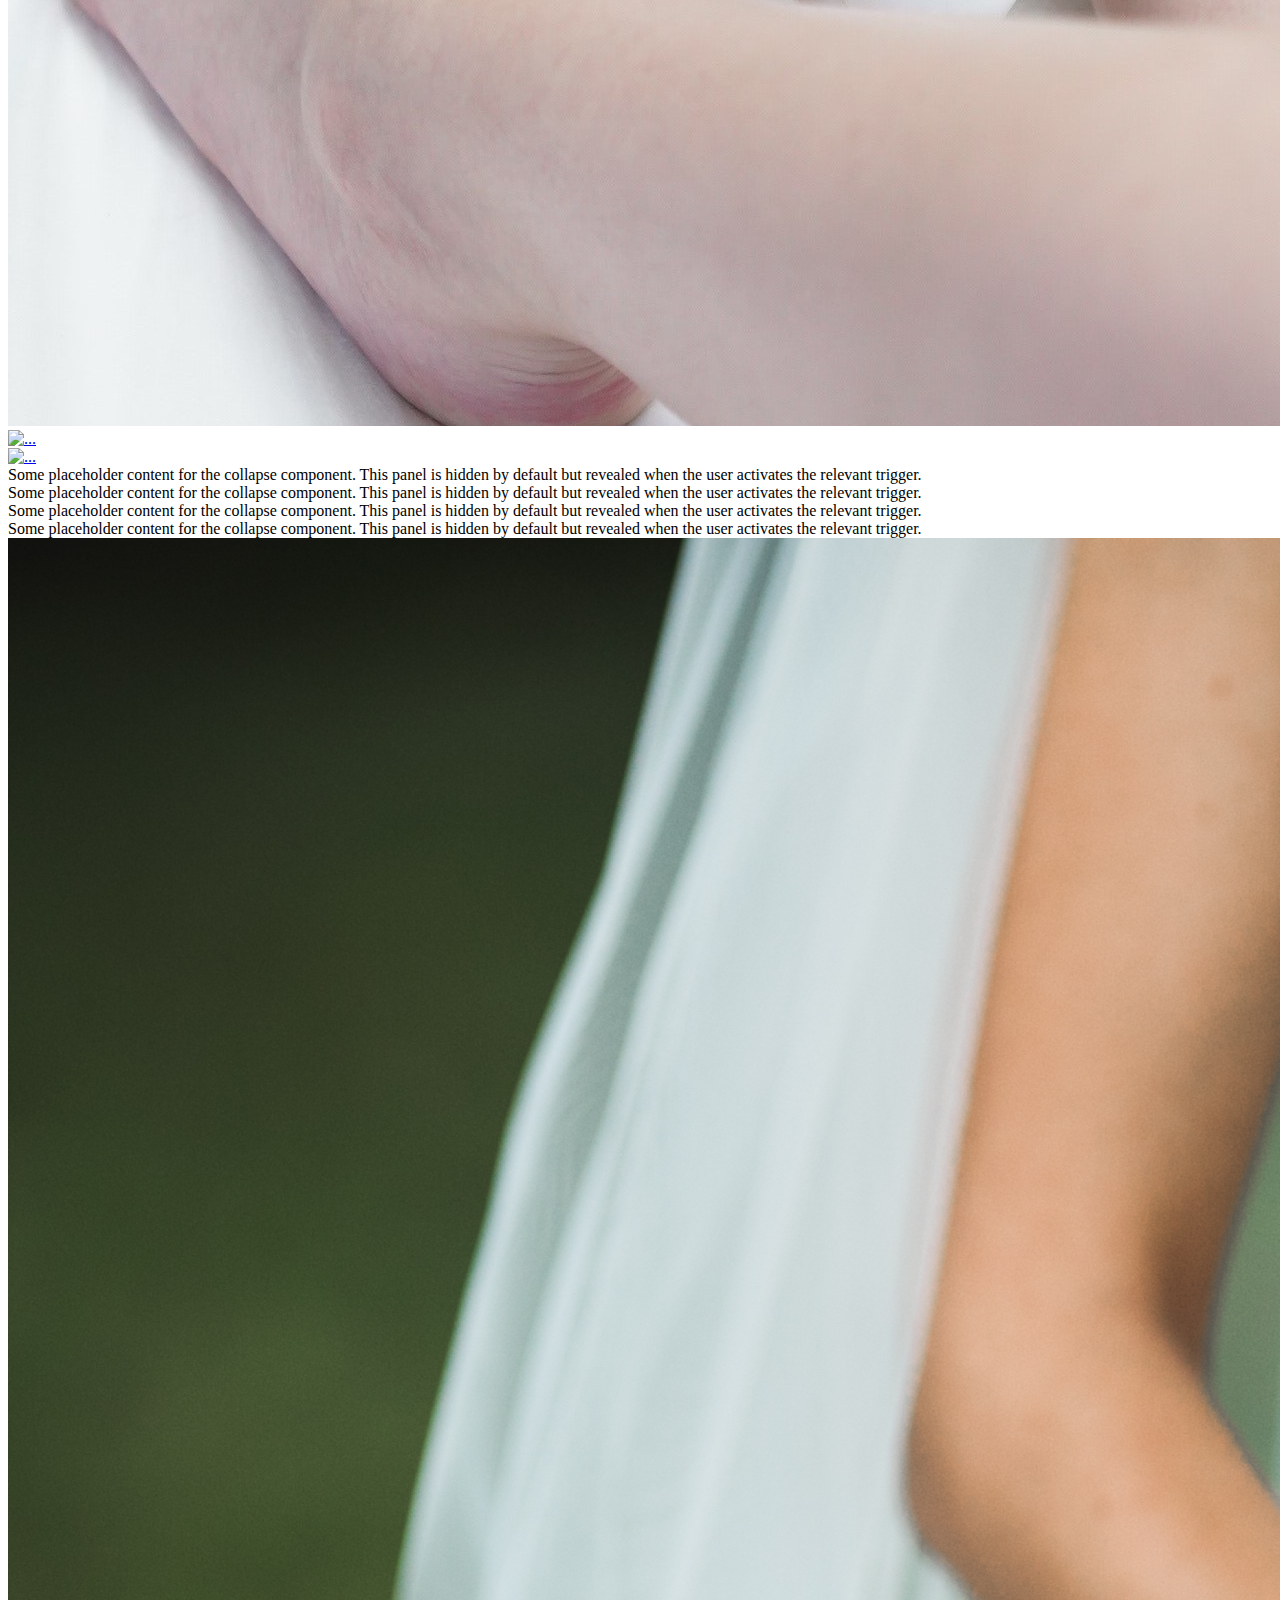
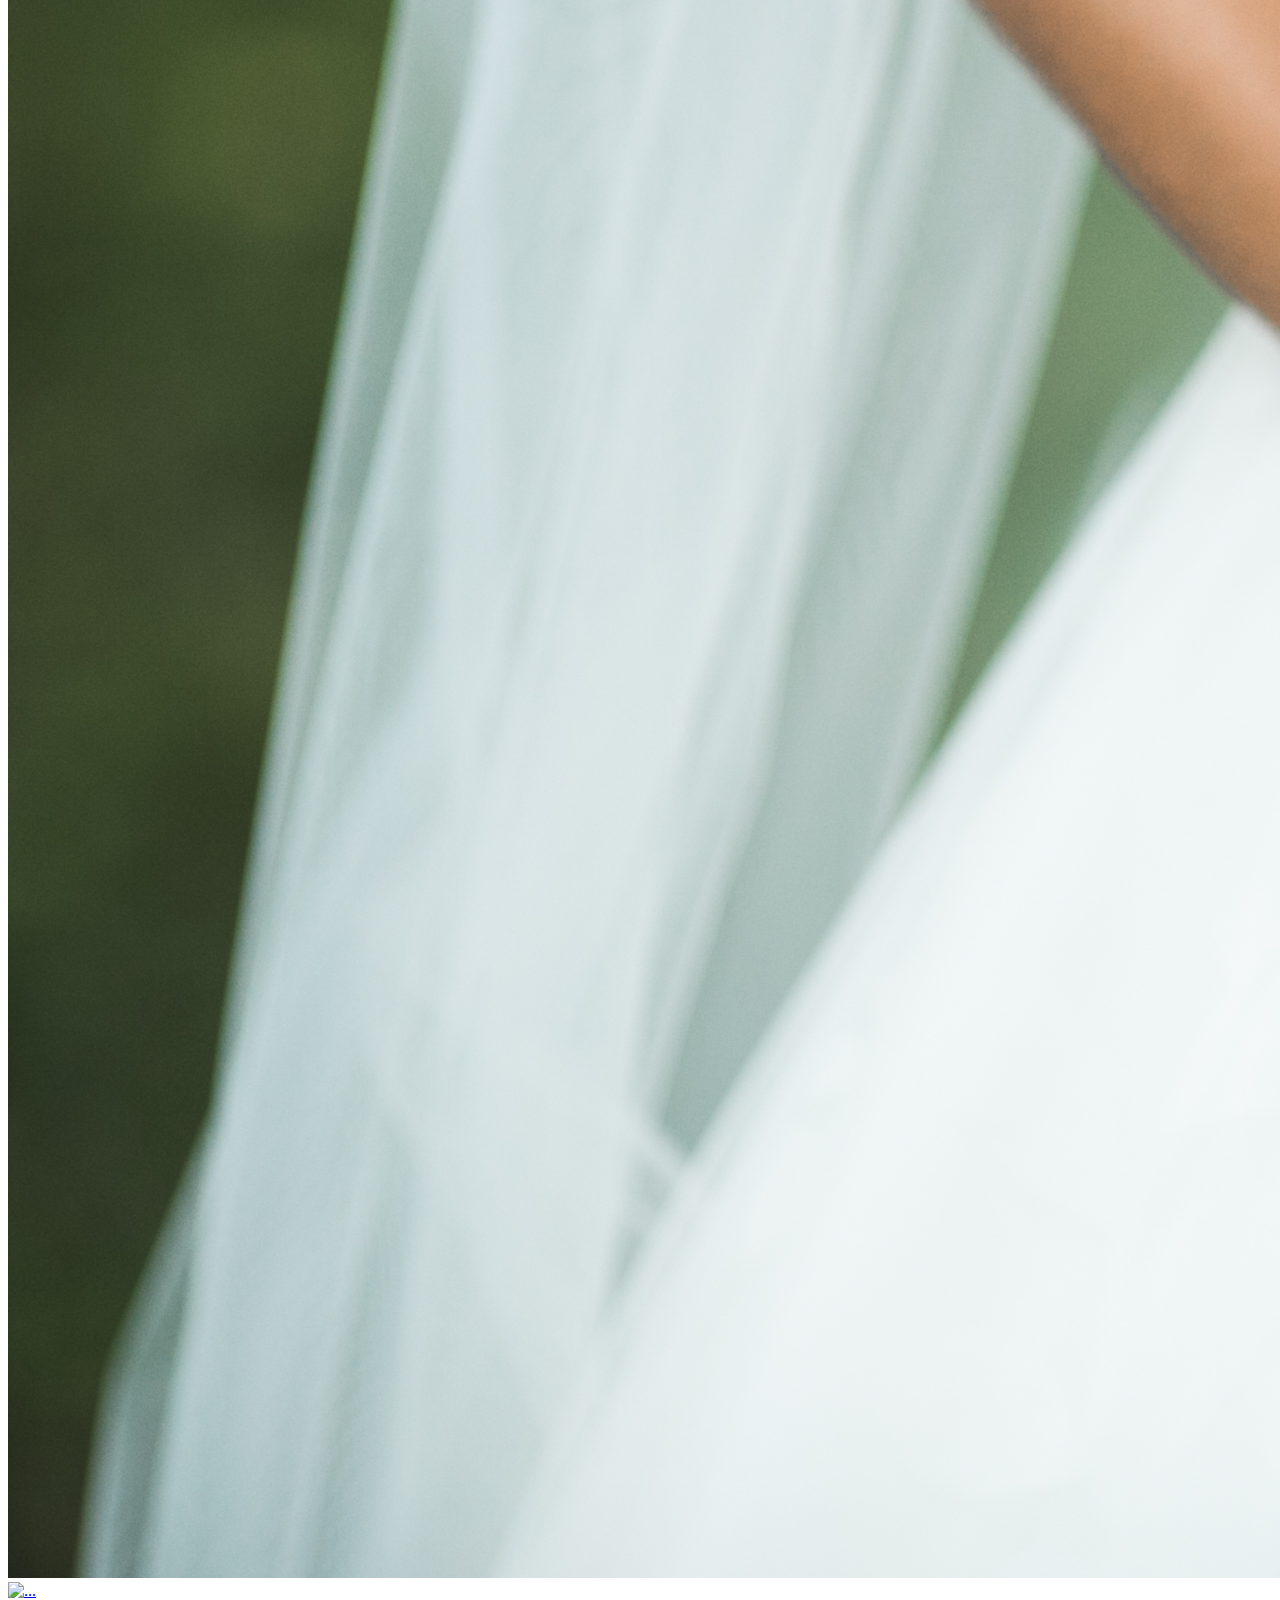
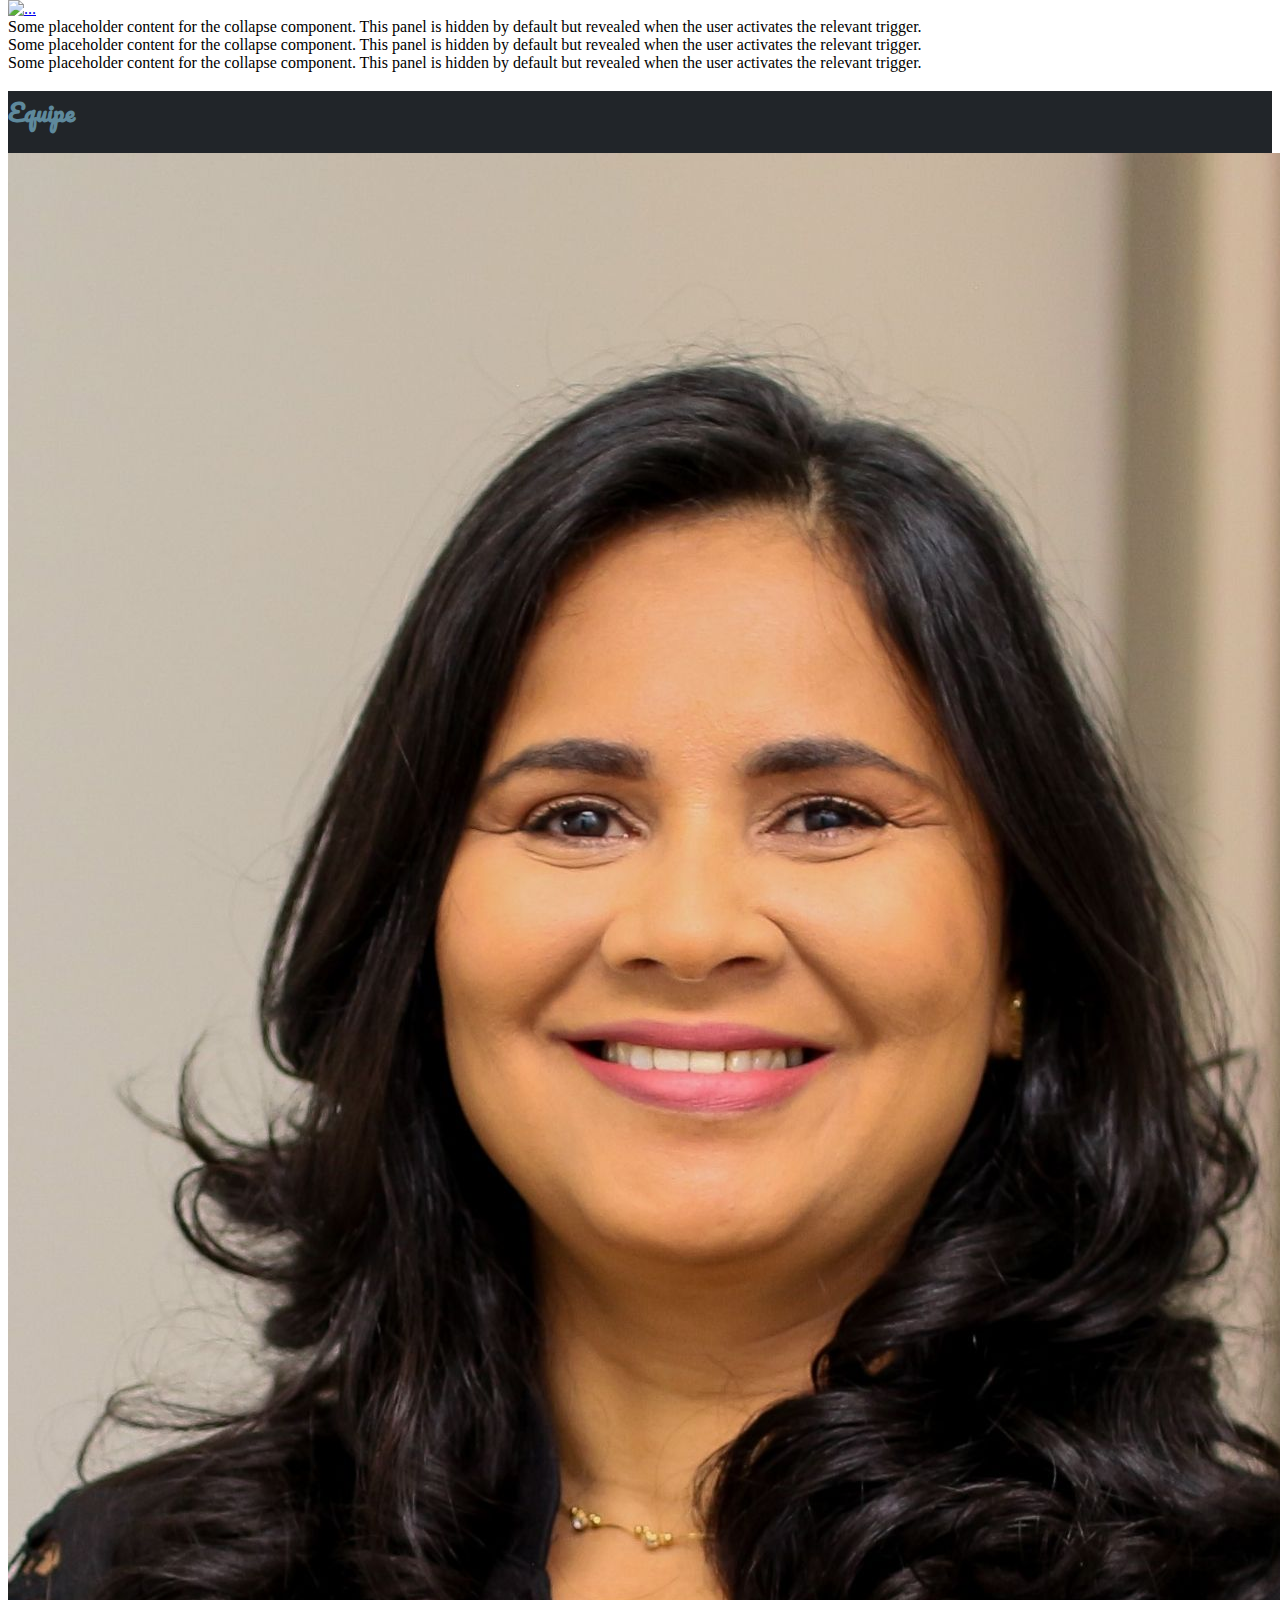
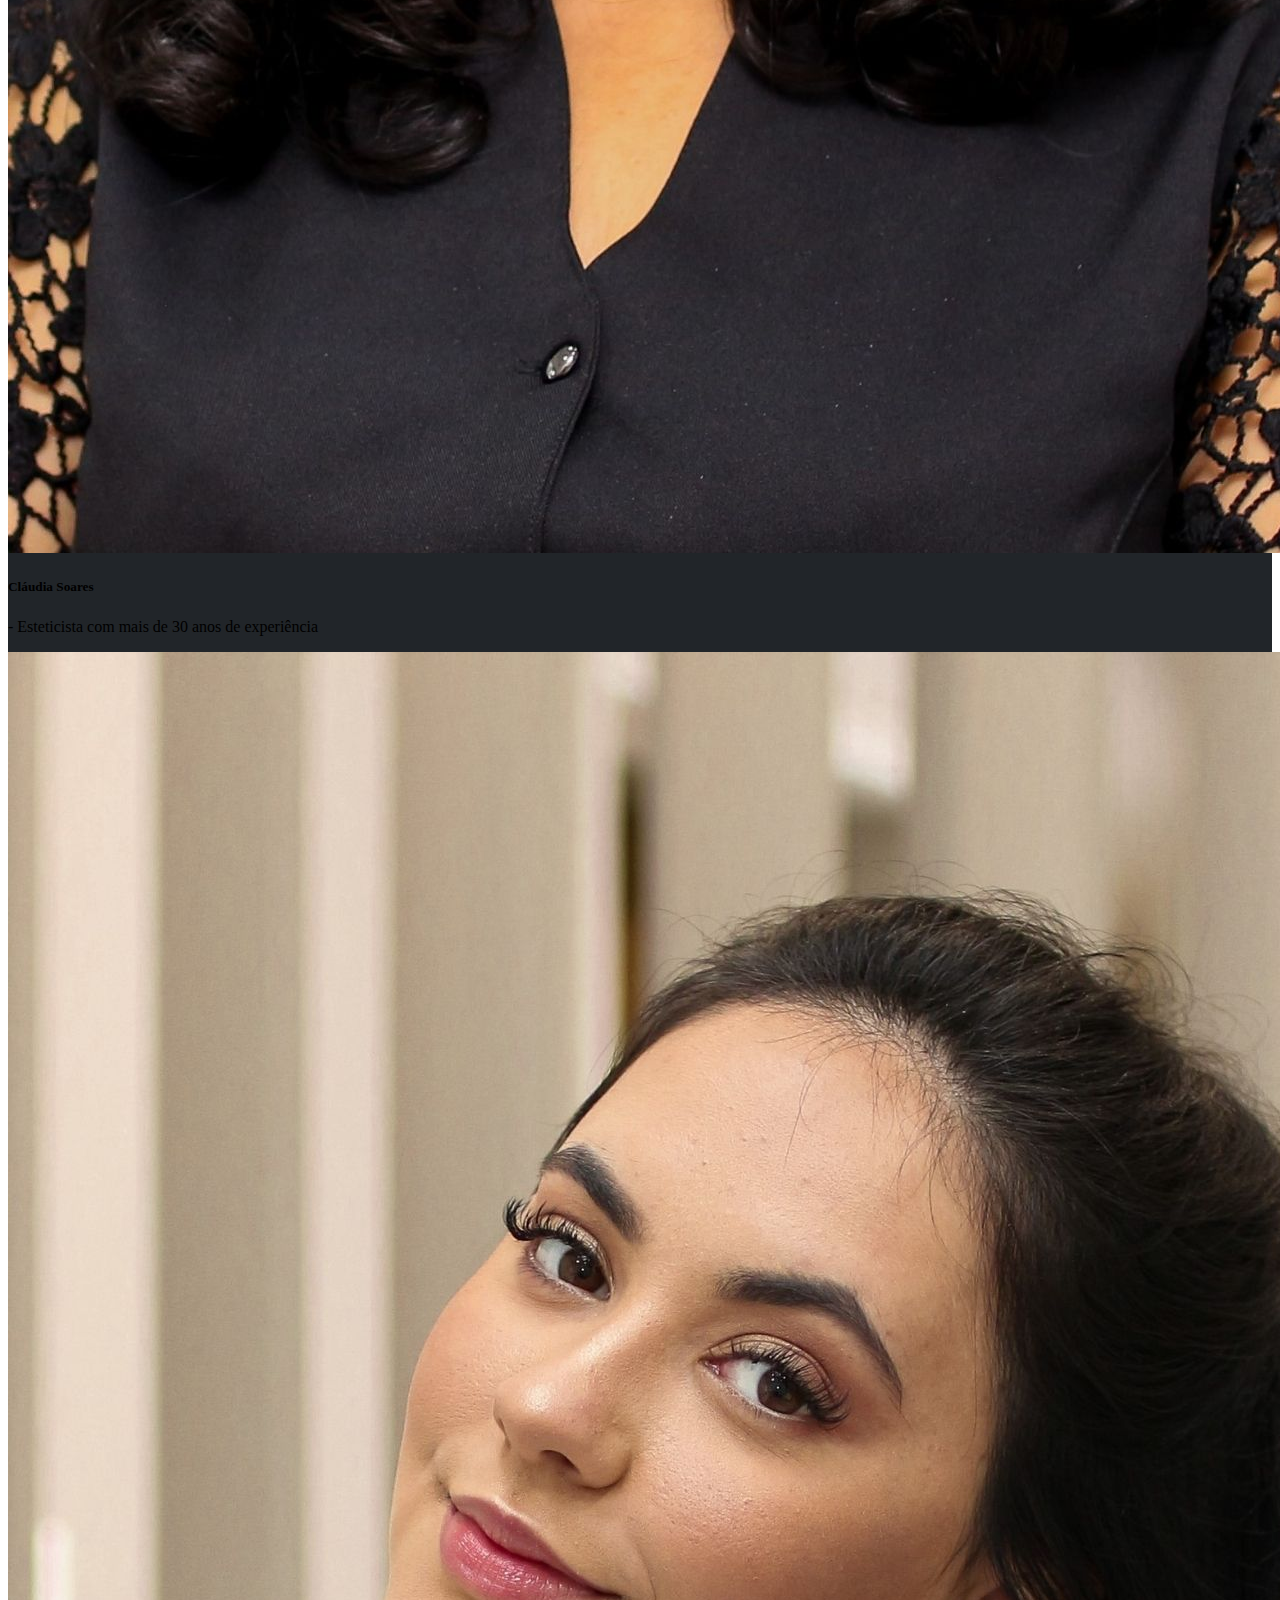
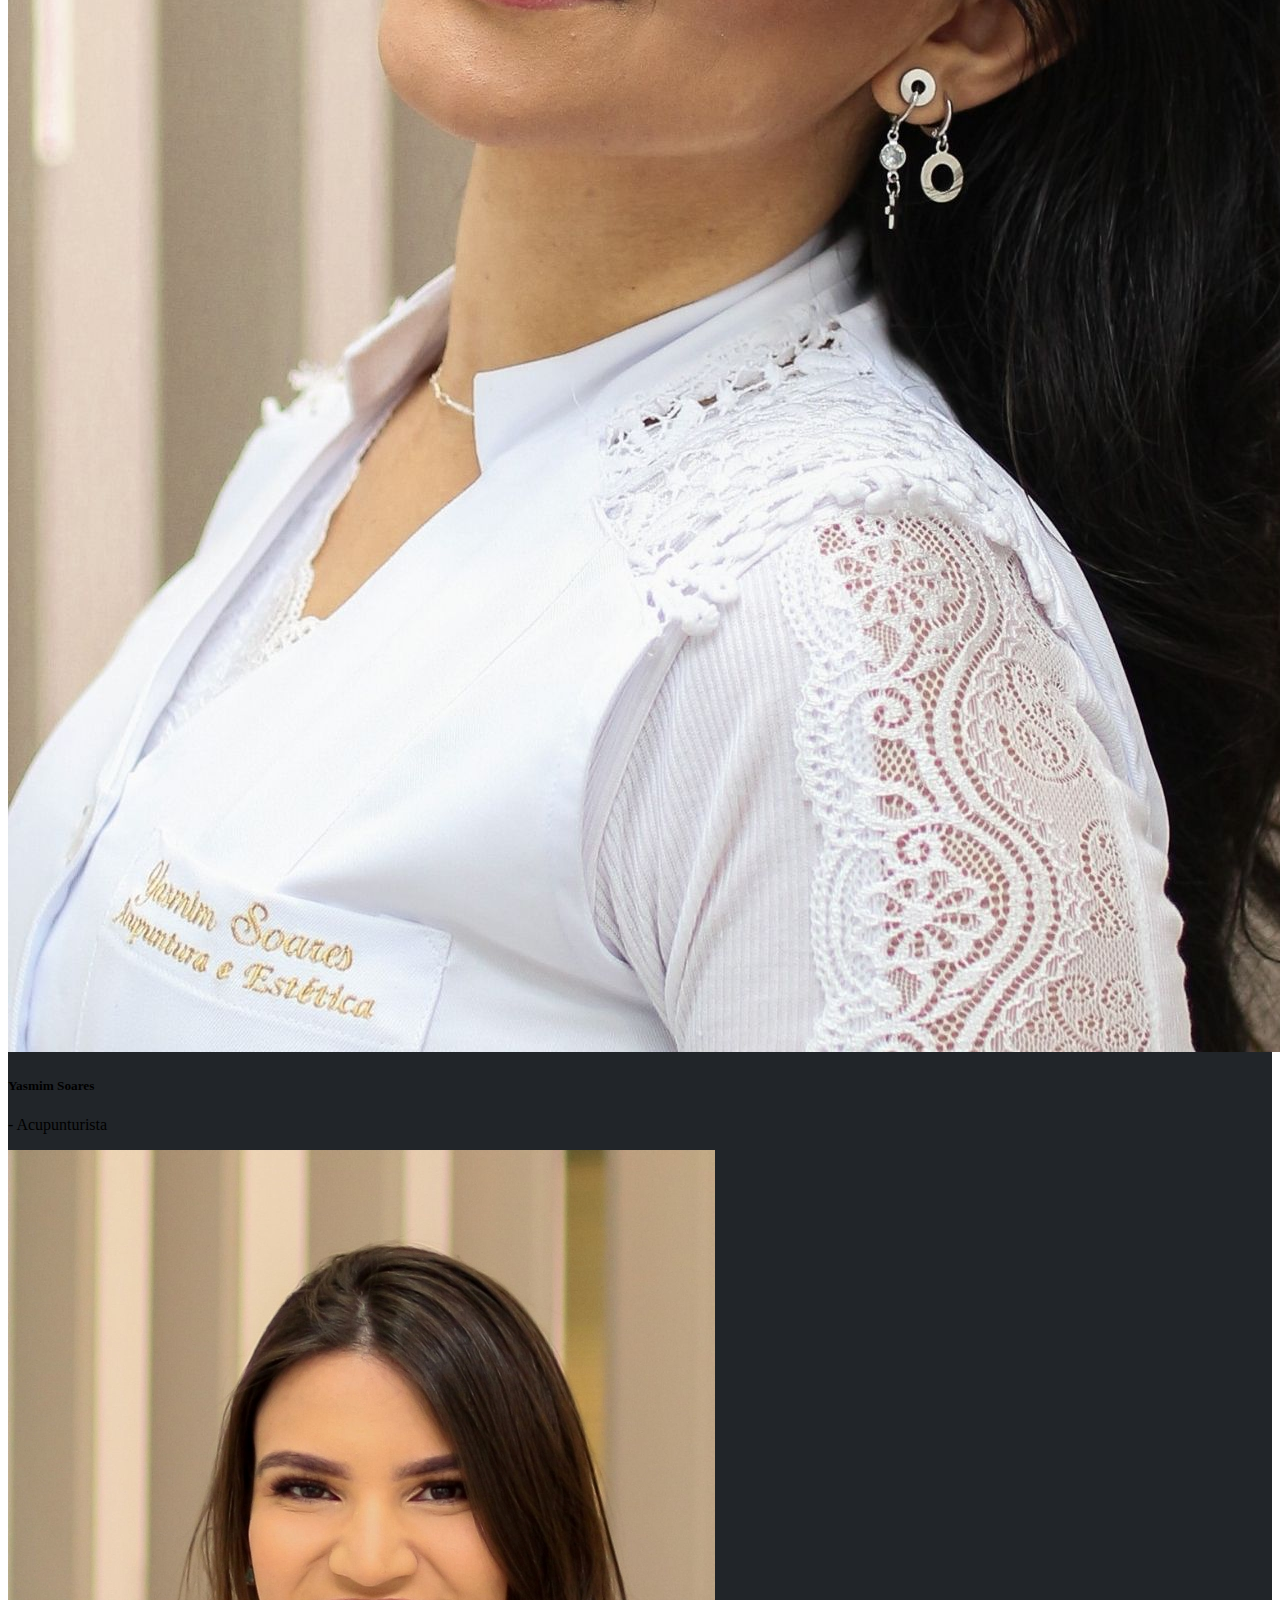
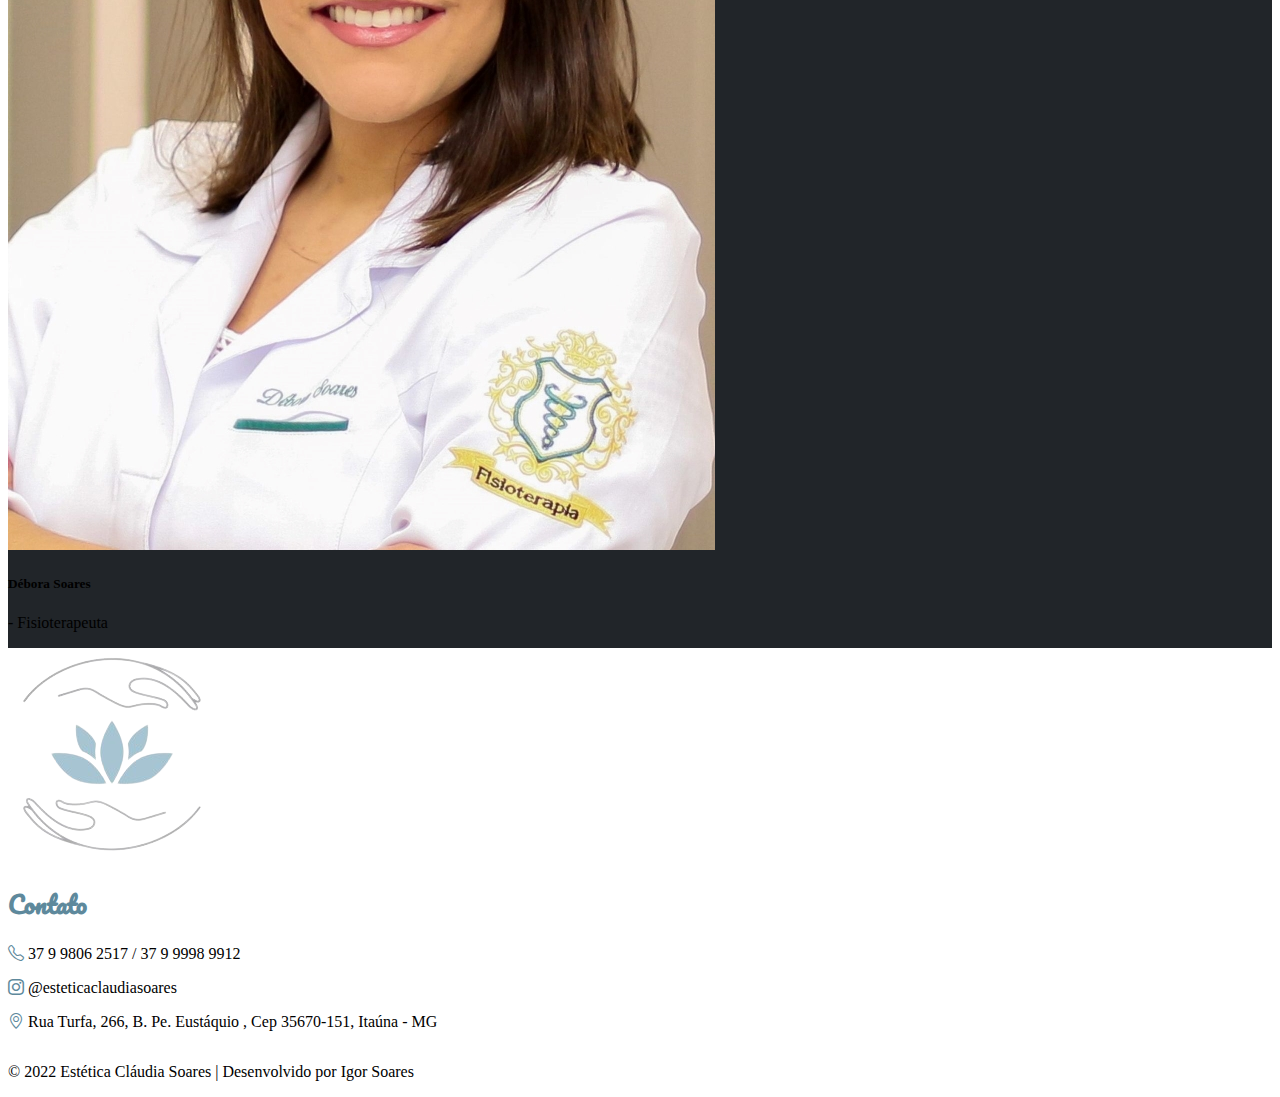
==== commit 52c1b458: "Versão antiga" ====
--- a/projeto-base/index.html
+++ b/projeto-base/index.html
@@ -156,6 +156,180 @@
 
       <section id="tratamentos" class="text-center py-2">
         <h2 class="fonte-titulo">Tramentos</h2>
+        <div class="container">
+          <div class="row">
+            <div class="col-3">
+              <a class="btn" data-bs-toggle="collapse" href="#collapseExample_1" role="button" aria-expanded="false" aria-controls="collapseExample">
+                <div class="card bg-dark text-white mb-2">
+                  <img src="src/img/terapias_integrativas.jpg" class="card-img" alt="...">
+                  <div class="overlay">
+                    <div class="text">Terapias integrativas</div>
+                  </div>
+                </div>
+              </a>
+            </div>
+            <div class="col-3">
+              <a class="btn" data-bs-toggle="collapse" href="#collapseExample_2" role="button" aria-expanded="false" aria-controls="collapseExample">
+                <div class="card bg-dark text-white mb-2">
+                  <img src="src/img/massagem.jpg" class="card-img" alt="...">
+                  <div class="overlay">
+                    <div class="text">Massagens</div>
+                  </div>
+                </div>
+              </a>
+            </div>
+            <div class="col-3">
+              <a class="btn" data-bs-toggle="collapse" href="#collapseExample_3" role="button" aria-expanded="false" aria-controls="collapseExample">
+                <div class="card bg-dark text-white mb-2">
+                  <img src="src/img/cellulite.jpg" class="card-img" alt="...">
+                  <div class="overlay">
+                    <div class="text">Tratamento de celulite</div>
+                  </div>
+                </div>
+              </a>
+            </div>
+            <div class="col-3">
+              <a class="btn" data-bs-toggle="collapse" href="#collapseExample_4" role="button" aria-expanded="false" aria-controls="collapseExample">
+                <div class="card bg-dark text-white mb-2">
+                  <img src="src/img/reducao_medidas.jpg" class="card-img" alt="...">
+                  <div class="overlay">
+                    <div class="text">Redução de medidas</div>
+                  </div>
+                </div>
+              </a>
+            </div>
+            <div class="collapse" id="collapseExample_1">
+              <div class="card card-body">
+                <p>Acupuntura</p>
+                <p>Reiki</p>
+                <p>Aromaterapia</p>
+                <p>Cromoterapia</p>
+                <p>Barra de Access</p>
+                <p>Ozônio terapia</p>
+                <p>Desintoxicação metabólica</p>
+              </div>
+            </div>
+            <div class="collapse" id="collapseExample_2">
+              <div class="card card-body">
+                <p>Massagens Relaxante</p>
+                <p>Massagens Abhyanga</p>
+                <p>Massagens Modeladora</p>
+                <p>Massagens Dreno modeladora</p>
+                <p>Massagens Dreno Detox</p>
+                <p>Massagens Drenagem linfática</p>
+                <p>Massagens Drenagem pré e pós. operatório</p>
+                <p>Massagens Linfoterapia</p>
+              </div></p>
+            </div>
+            <div class="collapse" id="collapseExample_3">
+              <div class="card card-body">
+                Tratamento de celulite.
+              </div>
+            </div>
+            <div class="collapse" id="collapseExample_4">
+              <div class="card card-body">
+                Redução de medidas
+              </div>
+            </div>
+
+            <div class="col-3">
+              <a class="btn" data-bs-toggle="collapse" href="#collapseExample_5" role="button" aria-expanded="false" aria-controls="collapseExample">
+                <div class="card bg-dark text-white mb-2">
+                  <img src="src/img/laser.jpg" class="card-img" alt="...">
+                  <div class="overlay">
+                    <div class="text">Depilação a Laser</div>
+                  </div>
+                </div>
+              </a>
+            </div>
+            <div class="col-3">
+              <a class="btn" data-bs-toggle="collapse" href="#collapseExample_6" role="button" aria-expanded="false" aria-controls="collapseExample">
+                <div class="card bg-dark text-white mb-2">
+                  <img src="src/img/carrossel_2.jpg" class="card-img" alt="...">
+                  <div class="overlay">
+                    <div class="text">Flacidez corporal</div>
+                  </div>
+                </div>
+              </a>
+            </div>
+            <div class="col-3">
+              <a class="btn" data-bs-toggle="collapse" href="#collapseExample_7" role="button" aria-expanded="false" aria-controls="collapseExample">
+                <div class="card bg-dark text-white mb-2">
+                  <img src="src/img/carrossel_2.jpg" class="card-img" alt="...">
+                  <div class="overlay">
+                    <div class="text">Estética íntima</div>
+                  </div>
+                </div>
+              </a>
+            </div>
+            <div class="collapse" id="collapseExample_5">
+              <div class="card card-body">
+                Some placeholder content for the collapse component. This panel is hidden by default but revealed when the user activates the relevant trigger.
+              </div>
+            </div>
+            <div class="collapse" id="collapseExample_6">
+              <div class="card card-body">
+                Some placeholder content for the collapse component. This panel is hidden by default but revealed when the user activates the relevant trigger.
+              </div>
+            </div>
+            <div class="collapse" id="collapseExample_7">
+              <div class="card card-body">
+                Some placeholder content for the collapse component. This panel is hidden by default but revealed when the user activates the relevant trigger.
+              </div>
+            </div>
+            <div class="collapse" id="collapseExample_8">
+              <div class="card card-body">
+                Some placeholder content for the collapse component. This panel is hidden by default but revealed when the user activates the relevant trigger.
+              </div>
+            </div>
+
+            <div class="col-3">
+              <a class="btn" data-bs-toggle="collapse" href="#collapseExample_9" role="button" aria-expanded="false" aria-controls="collapseExample">
+                <div class="card bg-dark text-white mb-2">
+                  <img src="src/img/dia_noiva.jpg" class="card-img" alt="...">
+                  <div class="overlay">
+                    <div class="text">Dia da noiva</div>
+                  </div>
+                </div>
+              </a>
+            </div>
+            <div class="col-3">
+              <a class="btn" data-bs-toggle="collapse" href="#collapseExample_10" role="button" aria-expanded="false" aria-controls="collapseExample">
+                <div class="card bg-dark text-white mb-2">
+                  <img src="src/img/carrossel_2.jpg" class="card-img" alt="...">
+                  <div class="overlay">
+                    <div class="text">Spar Detox</div>
+                  </div>
+                </div>
+              </a>
+            </div>
+            <div class="col-3">
+              <a class="btn" data-bs-toggle="collapse" href="#collapseExample_12" role="button" aria-expanded="false" aria-controls="collapseExample">
+                <div class="card bg-dark text-white mb-2">
+                  <img src="src/img/carrossel_2.jpg" class="card-img" alt="...">
+                  <div class="overlay">
+                    <div class="text">Estética Facial</div>
+                  </div>
+                </div>
+              </a>
+            </div>
+            <div class="collapse" id="collapseExample_9">
+              <div class="card card-body">
+                Some placeholder content for the collapse component. This panel is hidden by default but revealed when the user activates the relevant trigger.
+              </div>
+            </div>
+            <div class="collapse" id="collapseExample_10">
+              <div class="card card-body">
+                Some placeholder content for the collapse component. This panel is hidden by default but revealed when the user activates the relevant trigger.
+              </div>
+            </div>
+            <div class="collapse" id="collapseExample_11">
+              <div class="card card-body">
+                Some placeholder content for the collapse component. This panel is hidden by default but revealed when the user activates the relevant trigger.
+              </div>
+            </div>
+          </div>
+        </div>
       </section>
 
       <section id="equipe" class="equipe text-center pb-5 pt-4">
--- a/projeto-base/src/style.css
+++ b/projeto-base/src/style.css
@@ -146,4 +146,33 @@
   .active,
   .demo:hover {
     opacity: 1;
+  }
+
+  .overlay {
+    position: absolute;
+    top: 0;
+    bottom: 0;
+    left: 0;
+    right: 0;
+    height: 100%;
+    width: 100%;
+    opacity: 0;
+    transition: .5s ease;
+    background-color: #5E899C;
+  }
+  
+  .container:hover .overlay {
+    opacity: 1;
+  }
+  
+  .text {
+    color: white;
+    font-size: 20px;
+    position: absolute;
+    top: 50%;
+    left: 50%;
+    -webkit-transform: translate(-50%, -50%);
+    -ms-transform: translate(-50%, -50%);
+    transform: translate(-50%, -50%);
+    text-align: center;
   }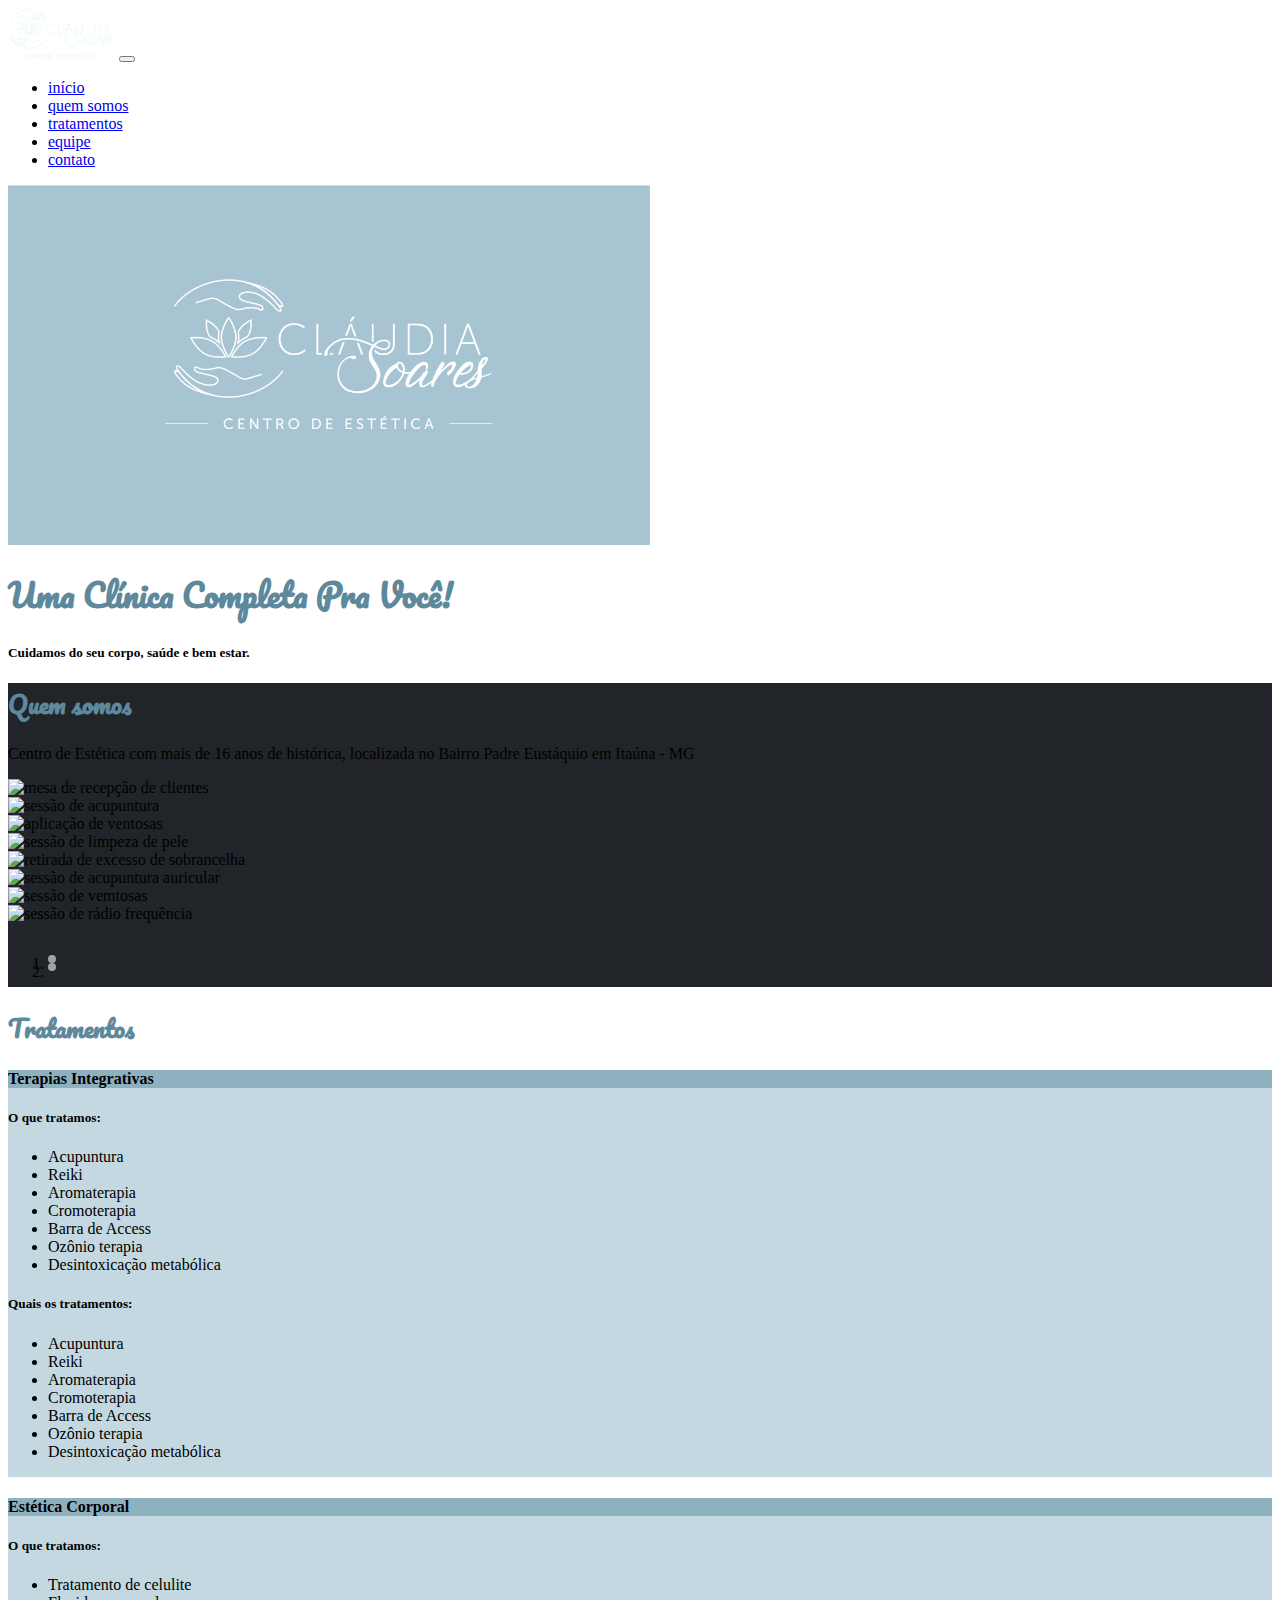
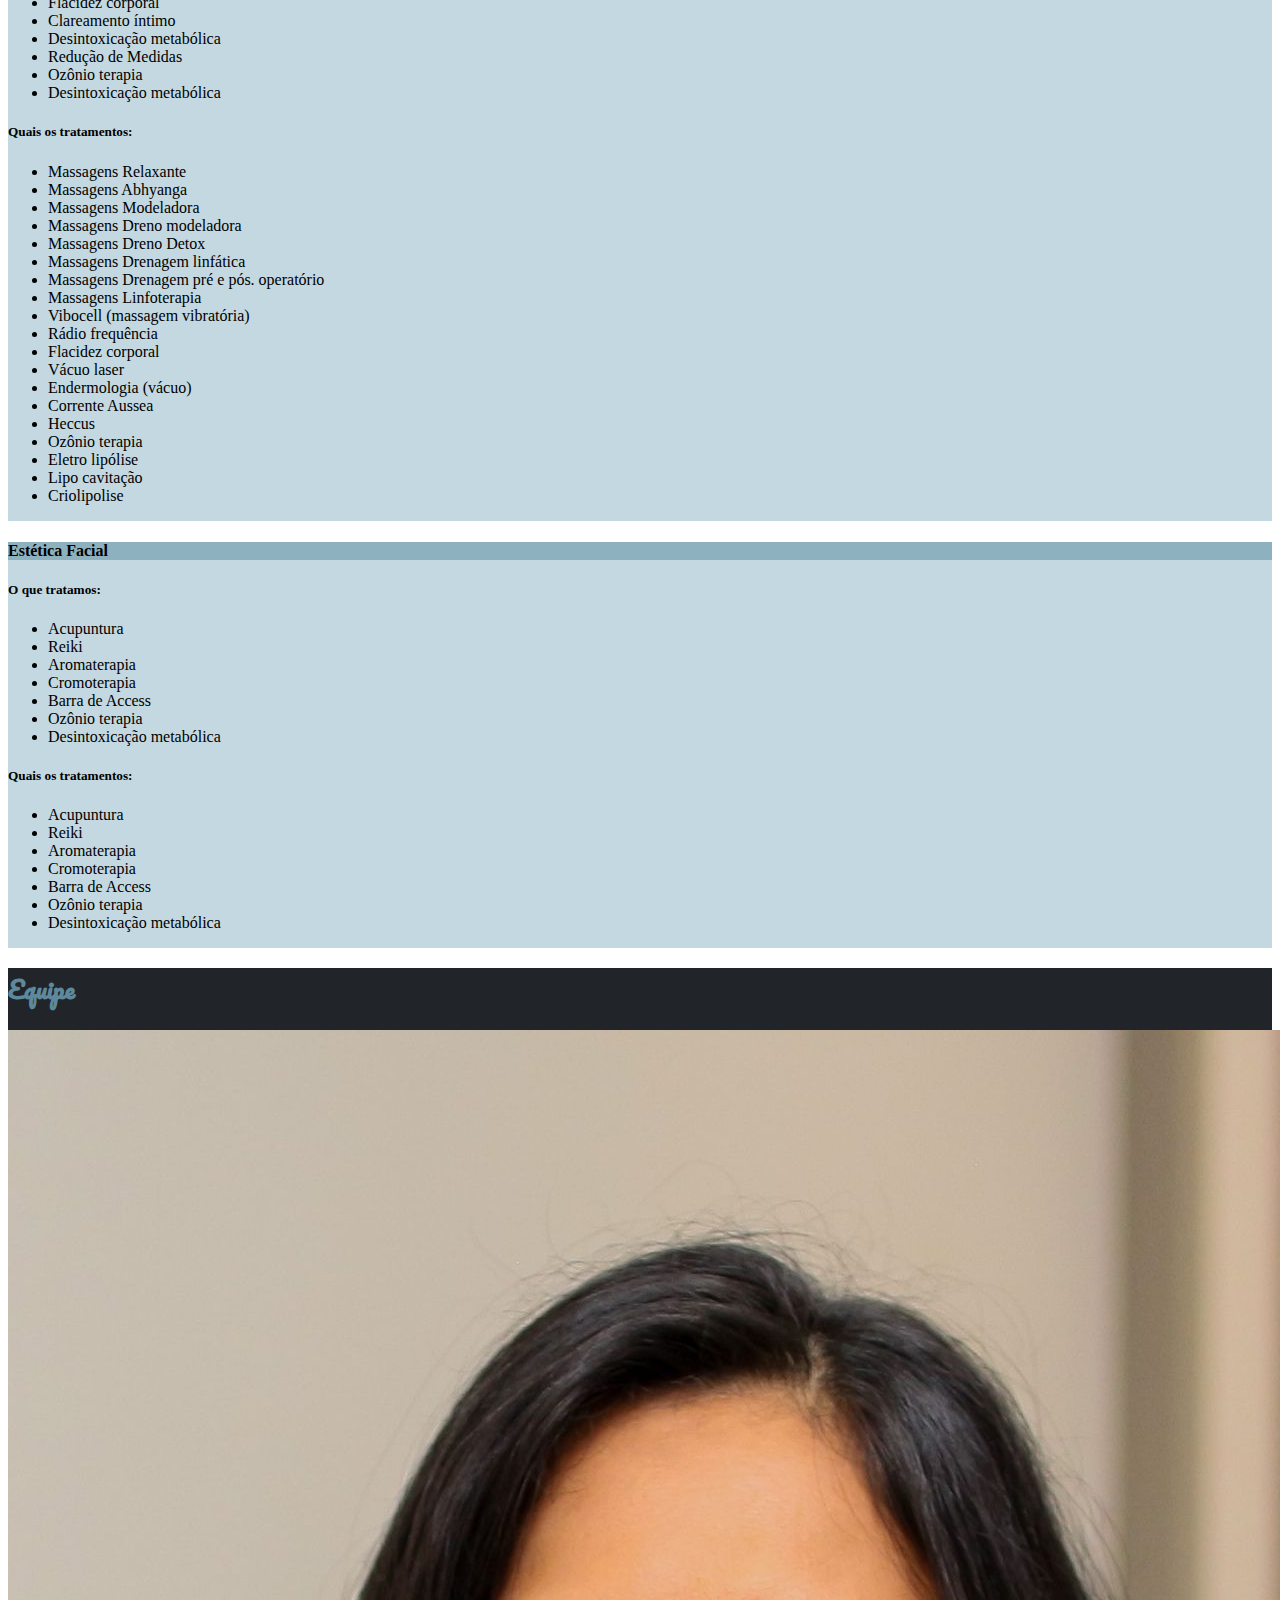
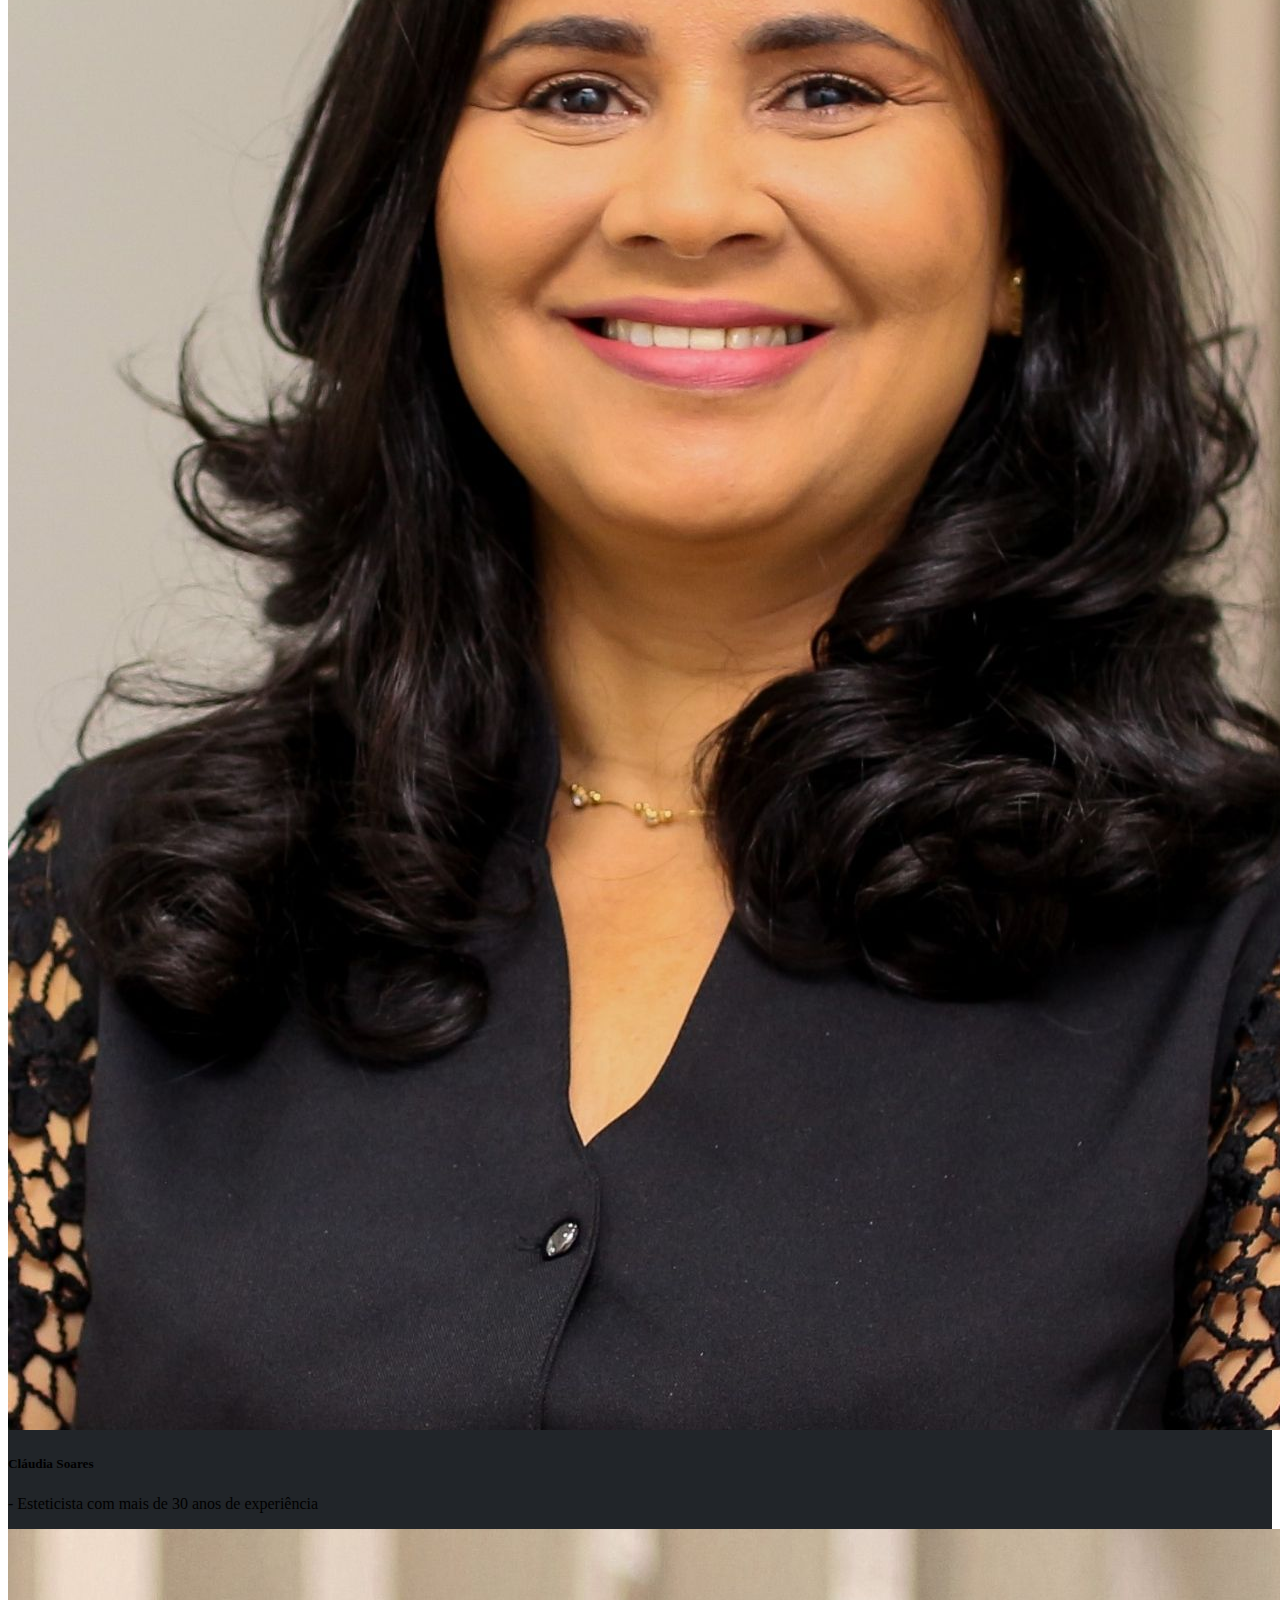
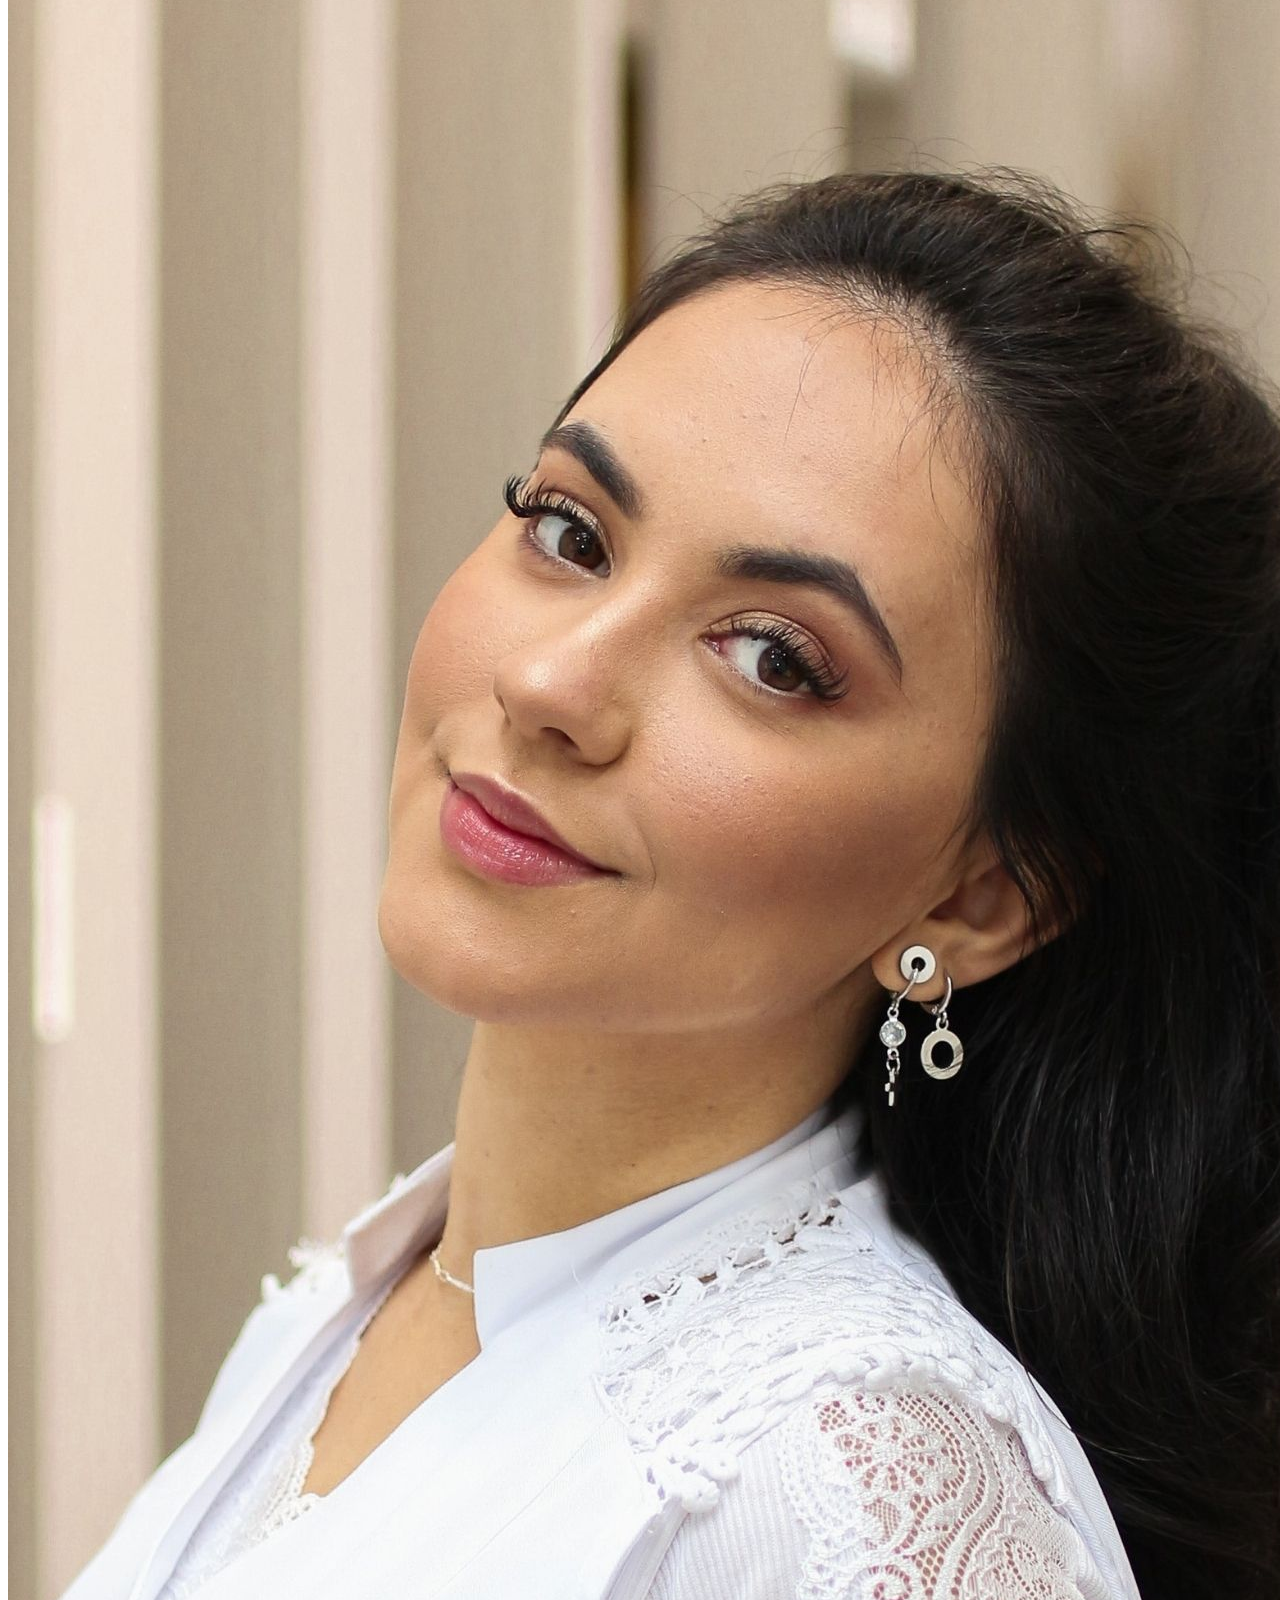
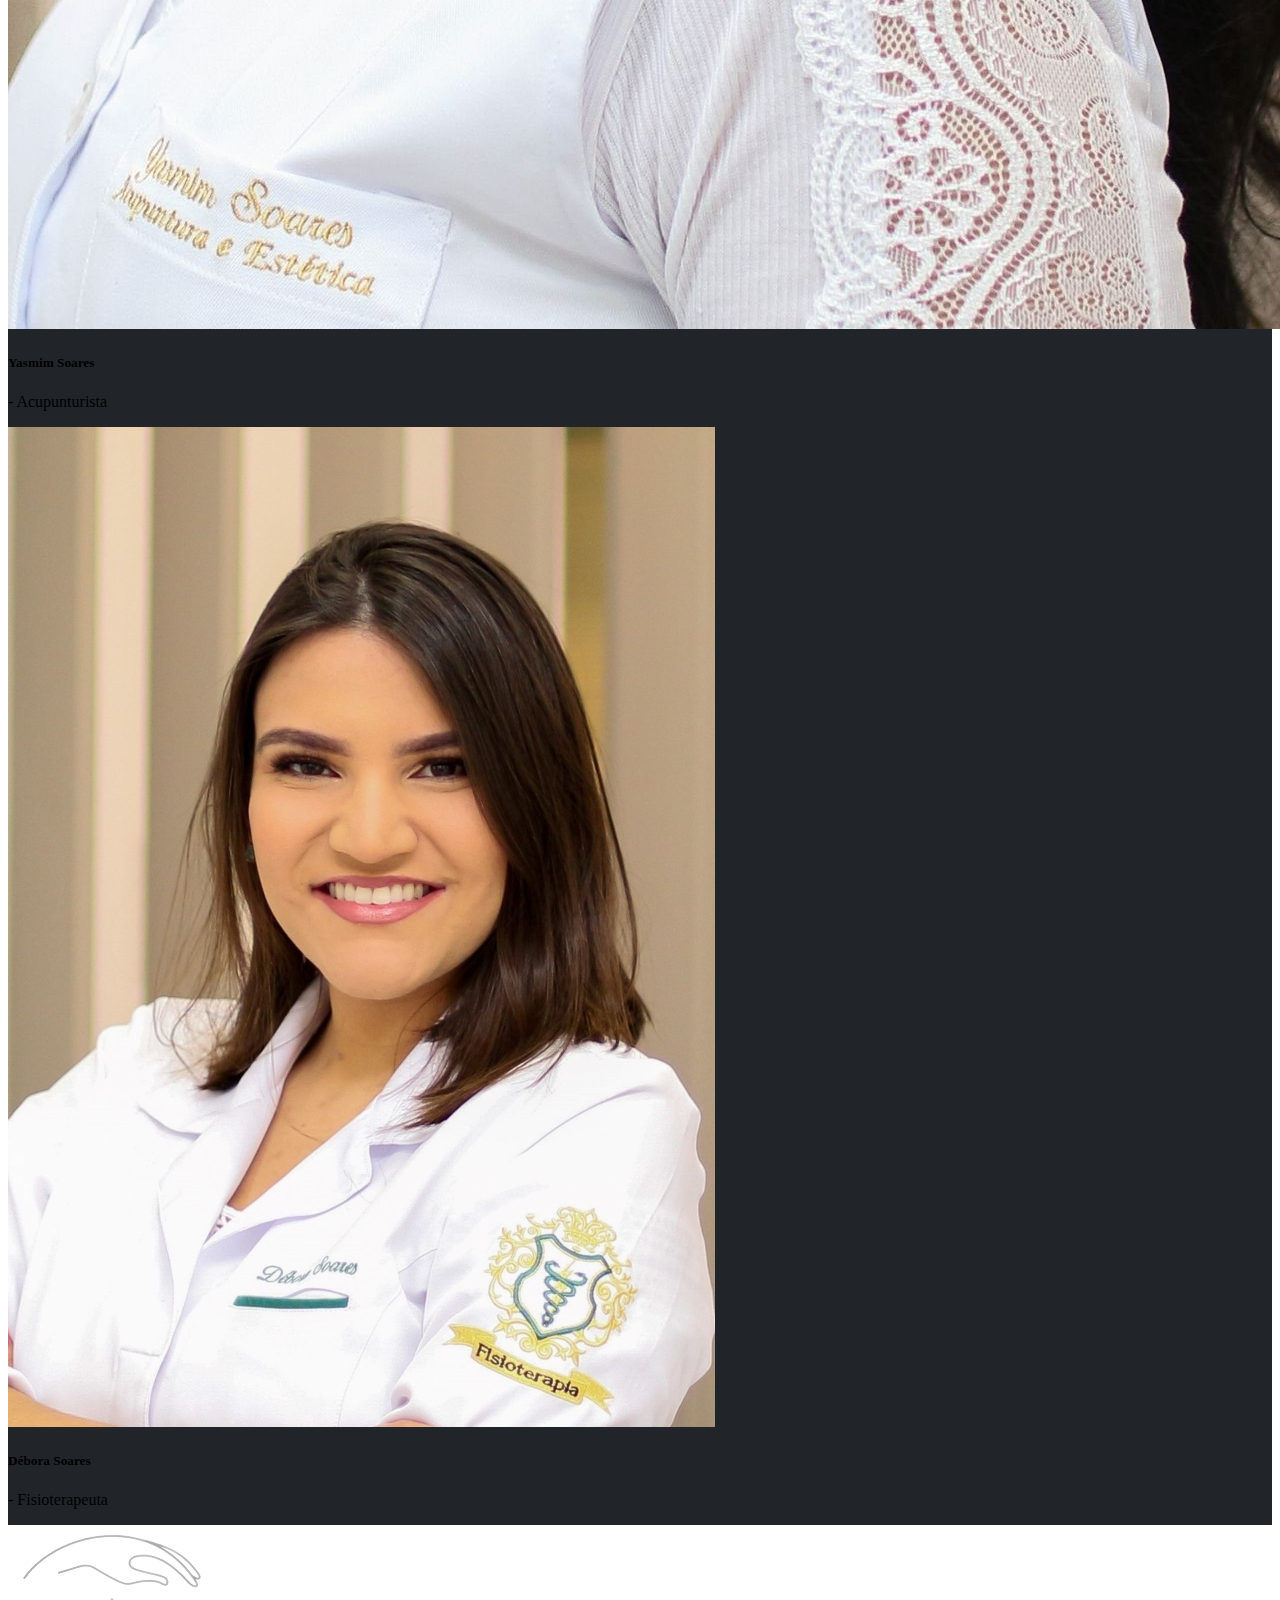
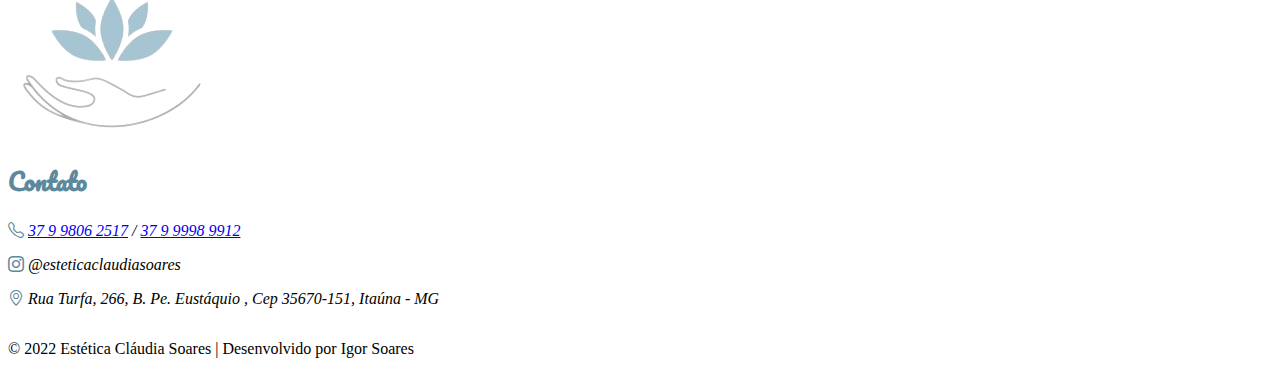
==== commit 96a23f57: "Projeto semi-acabado" ====
--- a/projeto-base/index.html
+++ b/projeto-base/index.html
@@ -15,7 +15,7 @@
   <header>
     <nav class="navbar navbar-expand-lg navbar-dark bg-dark">
       <div class="container-fluid">
-        <a class="navbar-brand" href="#"><img src="src/img/claudia-soares-centro-de-estética-cartao-de-visita-home-removebg-preview.png" alt="" width="107" height="51" class="d-inline-block align-text-top"></a>
+        <a class="navbar-brand" href="#"><img src="src/img/claudia-soares-centro-de-estética-cartao-de-visita-home-removebg-preview.png" alt="Logo da Clínica" width="107" height="51" class="d-inline-block align-text-top"></a>
         <button class="navbar-toggler" type="button" data-bs-toggle="collapse" data-bs-target="#navbarNavAltMarkup" aria-controls="navbarNavAltMarkup" aria-expanded="false" aria-label="Toggle navigation">
           <span class="navbar-toggler-icon"></span>
         </button>
@@ -54,32 +54,32 @@
                   <div class="carousel-item active">
                     <div class="row">
                       <div class="col-md-3">
-                        <img id="myImg" src="src/img/carrossel_1.jpg" onclick="openModal();currentSlide(1)" alt="Image" class="img-thumbnail mb-1 d-block w-100">
-                      </div>
-                      <div class="col-md-3">
-                        <img src="src/img/carrossel_2.jpg" onclick="openModal();currentSlide(2)" alt="Image" class="img-thumbnail mb-1 d-block w-100">
-                      </div>
-                      <div class="col-md-3">
-                        <img src="src/img/carrossel_3.jpg" onclick="openModal();currentSlide(3)" alt="Image" class="img-thumbnail mb-1 img-thumbnail d-block w-100">
-                      </div>
-                      <div class="col-md-3">
-                        <img src="src/img/carrossel_4.jpg" onclick="openModal();currentSlide(4)" alt="Image" class="img-thumbnail d-block w-100">
+                        <img id="myImg" src="src/img/carrossel_1.jpg" onclick="openModal();currentSlide(1)" alt="mesa de recepção de clientes" class="img-thumbnail mb-1 d-block w-100">
+                      </div>
+                      <div class="col-md-3">
+                        <img src="src/img/carrossel_2.jpg" onclick="openModal();currentSlide(2)" alt="sessão de acupuntura" class="img-thumbnail mb-1 d-block w-100">
+                      </div>
+                      <div class="col-md-3">
+                        <img src="src/img/carrossel_3.jpg" onclick="openModal();currentSlide(3)" alt="aplicação de ventosas" class="img-thumbnail mb-1 img-thumbnail d-block w-100">
+                      </div>
+                      <div class="col-md-3">
+                        <img src="src/img/carrossel_4.jpg" onclick="openModal();currentSlide(4)" alt="sessão de limpeza de pele" class="img-thumbnail d-block w-100">
                       </div>
                     </div>
                   </div>
                   <div class="carousel-item">
                     <div class="row">
                       <div class="col-md-3">
-                        <img src="src/img/carrossel_5.jpg" onclick="openModal();currentSlide(5)" alt="Image" class="img-thumbnail mb-1 d-block w-100">
-                      </div>
-                      <div class="col-md-3">
-                        <img src="src/img/carrossel_6.jpg" onclick="openModal();currentSlide(6)" alt="Image" class="img-thumbnail mb-1 d-block w-100">
-                      </div>
-                      <div class="col-md-3">
-                        <img src="src/img/carrossel_7.jpg" onclick="openModal();currentSlide(7)" alt="Image" class="img-thumbnail mb-1 d-block w-100"> 
-                      </div>
-                      <div class="col-md-3">
-                        <img src="src/img/carrossel_8.jpg" onclick="openModal();currentSlide(8)" alt="Image" class="img-thumbnail d-block w-100">
+                        <img src="src/img/carrossel_5.jpg" onclick="openModal();currentSlide(5)" alt="retirada de excesso de sobrancelha" class="img-thumbnail mb-1 d-block w-100">
+                      </div>
+                      <div class="col-md-3">
+                        <img src="src/img/carrossel_6.jpg" onclick="openModal();currentSlide(6)" alt="sessão de acupuntura auricular" class="img-thumbnail mb-1 d-block w-100">
+                      </div>
+                      <div class="col-md-3">
+                        <img src="src/img/carrossel_7.jpg" onclick="openModal();currentSlide(7)" alt="sessão de vemtosas" class="img-thumbnail mb-1 d-block w-100"> 
+                      </div>
+                      <div class="col-md-3">
+                        <img src="src/img/carrossel_8.jpg" onclick="openModal();currentSlide(8)" alt="sessão de rádio frequência" class="img-thumbnail d-block w-100">
                       </div>
                     </div>
                   </div>
@@ -91,42 +91,42 @@
 
                       <div class="mySlides">
                         <div class="numbertext">1 / 8</div>
-                        <img src="src/img/carrossel_1.jpg" class="w-100">
+                        <img src="src/img/carrossel_1.jpg" class="w-100" alt="mesa de recepção de clientes">
                       </div>
 
                       <div class="mySlides">
                         <div class="numbertext">2 / 8</div>
-                        <img src="src/img/carrossel_2.jpg" class="w-100">
+                        <img src="src/img/carrossel_2.jpg" class="w-100" alt="sessão de acupuntura">
                       </div>
 
                       <div class="mySlides">
                         <div class="numbertext">3 / 8</div>
-                        <img src="src/img/carrossel_3.jpg" class="w-100">
+                        <img src="src/img/carrossel_3.jpg" class="w-100" alt="aplicação de ventosas">
                       </div>
 
                       <div class="mySlides">
                         <div class="numbertext">4 / 8</div>
-                        <img src="src/img/carrossel_4.jpg" class="w-100">
+                        <img src="src/img/carrossel_4.jpg" class="w-100" alt="sessão de limpeza de pele">
                       </div>
 
                       <div class="mySlides">
                         <div class="numbertext">5 / 8</div>
-                        <img src="src/img/carrossel_5.jpg" class="w-100">
+                        <img src="src/img/carrossel_5.jpg" class="w-100" alt="retirada de excesso de sobrancelha">
                       </div>
 
                       <div class="mySlides">
                         <div class="numbertext">6 / 8</div>
-                        <img src="src/img/carrossel_6.jpg" class="w-100">
+                        <img src="src/img/carrossel_6.jpg" class="w-100" alt="sessão de acupuntura auricular">
                       </div>
 
                       <div class="mySlides">
                         <div class="numbertext">7 / 8</div>
-                        <img src="src/img/carrossel_7.jpg" class="w-100">
+                        <img src="src/img/carrossel_7.jpg" class="w-100" alt="sessão de vemtosas">
                       </div>
 
                       <div class="mySlides">
                         <div class="numbertext">8 / 8</div>
-                        <img src="src/img/carrossel_8.jpg" class="w-100">
+                        <img src="src/img/carrossel_8.jpg" class="w-100" alt="sessão de rádio frequência">
                       </div>
 
                       <!-- Next/previous controls -->
@@ -154,178 +154,109 @@
         </div>
       </section>
 
-      <section id="tratamentos" class="text-center py-2">
-        <h2 class="fonte-titulo">Tramentos</h2>
-        <div class="container">
-          <div class="row">
-            <div class="col-3">
-              <a class="btn" data-bs-toggle="collapse" href="#collapseExample_1" role="button" aria-expanded="false" aria-controls="collapseExample">
-                <div class="card bg-dark text-white mb-2">
-                  <img src="src/img/terapias_integrativas.jpg" class="card-img" alt="...">
-                  <div class="overlay">
-                    <div class="text">Terapias integrativas</div>
-                  </div>
-                </div>
-              </a>
-            </div>
-            <div class="col-3">
-              <a class="btn" data-bs-toggle="collapse" href="#collapseExample_2" role="button" aria-expanded="false" aria-controls="collapseExample">
-                <div class="card bg-dark text-white mb-2">
-                  <img src="src/img/massagem.jpg" class="card-img" alt="...">
-                  <div class="overlay">
-                    <div class="text">Massagens</div>
-                  </div>
-                </div>
-              </a>
-            </div>
-            <div class="col-3">
-              <a class="btn" data-bs-toggle="collapse" href="#collapseExample_3" role="button" aria-expanded="false" aria-controls="collapseExample">
-                <div class="card bg-dark text-white mb-2">
-                  <img src="src/img/cellulite.jpg" class="card-img" alt="...">
-                  <div class="overlay">
-                    <div class="text">Tratamento de celulite</div>
-                  </div>
-                </div>
-              </a>
-            </div>
-            <div class="col-3">
-              <a class="btn" data-bs-toggle="collapse" href="#collapseExample_4" role="button" aria-expanded="false" aria-controls="collapseExample">
-                <div class="card bg-dark text-white mb-2">
-                  <img src="src/img/reducao_medidas.jpg" class="card-img" alt="...">
-                  <div class="overlay">
-                    <div class="text">Redução de medidas</div>
-                  </div>
-                </div>
-              </a>
-            </div>
-            <div class="collapse" id="collapseExample_1">
-              <div class="card card-body">
-                <p>Acupuntura</p>
-                <p>Reiki</p>
-                <p>Aromaterapia</p>
-                <p>Cromoterapia</p>
-                <p>Barra de Access</p>
-                <p>Ozônio terapia</p>
-                <p>Desintoxicação metabólica</p>
-              </div>
-            </div>
-            <div class="collapse" id="collapseExample_2">
-              <div class="card card-body">
-                <p>Massagens Relaxante</p>
-                <p>Massagens Abhyanga</p>
-                <p>Massagens Modeladora</p>
-                <p>Massagens Dreno modeladora</p>
-                <p>Massagens Dreno Detox</p>
-                <p>Massagens Drenagem linfática</p>
-                <p>Massagens Drenagem pré e pós. operatório</p>
-                <p>Massagens Linfoterapia</p>
-              </div></p>
-            </div>
-            <div class="collapse" id="collapseExample_3">
-              <div class="card card-body">
-                Tratamento de celulite.
-              </div>
-            </div>
-            <div class="collapse" id="collapseExample_4">
-              <div class="card card-body">
-                Redução de medidas
-              </div>
-            </div>
-
-            <div class="col-3">
-              <a class="btn" data-bs-toggle="collapse" href="#collapseExample_5" role="button" aria-expanded="false" aria-controls="collapseExample">
-                <div class="card bg-dark text-white mb-2">
-                  <img src="src/img/laser.jpg" class="card-img" alt="...">
-                  <div class="overlay">
-                    <div class="text">Depilação a Laser</div>
-                  </div>
-                </div>
-              </a>
-            </div>
-            <div class="col-3">
-              <a class="btn" data-bs-toggle="collapse" href="#collapseExample_6" role="button" aria-expanded="false" aria-controls="collapseExample">
-                <div class="card bg-dark text-white mb-2">
-                  <img src="src/img/carrossel_2.jpg" class="card-img" alt="...">
-                  <div class="overlay">
-                    <div class="text">Flacidez corporal</div>
-                  </div>
-                </div>
-              </a>
-            </div>
-            <div class="col-3">
-              <a class="btn" data-bs-toggle="collapse" href="#collapseExample_7" role="button" aria-expanded="false" aria-controls="collapseExample">
-                <div class="card bg-dark text-white mb-2">
-                  <img src="src/img/carrossel_2.jpg" class="card-img" alt="...">
-                  <div class="overlay">
-                    <div class="text">Estética íntima</div>
-                  </div>
-                </div>
-              </a>
-            </div>
-            <div class="collapse" id="collapseExample_5">
-              <div class="card card-body">
-                Some placeholder content for the collapse component. This panel is hidden by default but revealed when the user activates the relevant trigger.
-              </div>
-            </div>
-            <div class="collapse" id="collapseExample_6">
-              <div class="card card-body">
-                Some placeholder content for the collapse component. This panel is hidden by default but revealed when the user activates the relevant trigger.
-              </div>
-            </div>
-            <div class="collapse" id="collapseExample_7">
-              <div class="card card-body">
-                Some placeholder content for the collapse component. This panel is hidden by default but revealed when the user activates the relevant trigger.
-              </div>
-            </div>
-            <div class="collapse" id="collapseExample_8">
-              <div class="card card-body">
-                Some placeholder content for the collapse component. This panel is hidden by default but revealed when the user activates the relevant trigger.
-              </div>
-            </div>
-
-            <div class="col-3">
-              <a class="btn" data-bs-toggle="collapse" href="#collapseExample_9" role="button" aria-expanded="false" aria-controls="collapseExample">
-                <div class="card bg-dark text-white mb-2">
-                  <img src="src/img/dia_noiva.jpg" class="card-img" alt="...">
-                  <div class="overlay">
-                    <div class="text">Dia da noiva</div>
-                  </div>
-                </div>
-              </a>
-            </div>
-            <div class="col-3">
-              <a class="btn" data-bs-toggle="collapse" href="#collapseExample_10" role="button" aria-expanded="false" aria-controls="collapseExample">
-                <div class="card bg-dark text-white mb-2">
-                  <img src="src/img/carrossel_2.jpg" class="card-img" alt="...">
-                  <div class="overlay">
-                    <div class="text">Spar Detox</div>
-                  </div>
-                </div>
-              </a>
-            </div>
-            <div class="col-3">
-              <a class="btn" data-bs-toggle="collapse" href="#collapseExample_12" role="button" aria-expanded="false" aria-controls="collapseExample">
-                <div class="card bg-dark text-white mb-2">
-                  <img src="src/img/carrossel_2.jpg" class="card-img" alt="...">
-                  <div class="overlay">
-                    <div class="text">Estética Facial</div>
-                  </div>
-                </div>
-              </a>
-            </div>
-            <div class="collapse" id="collapseExample_9">
-              <div class="card card-body">
-                Some placeholder content for the collapse component. This panel is hidden by default but revealed when the user activates the relevant trigger.
-              </div>
-            </div>
-            <div class="collapse" id="collapseExample_10">
-              <div class="card card-body">
-                Some placeholder content for the collapse component. This panel is hidden by default but revealed when the user activates the relevant trigger.
-              </div>
-            </div>
-            <div class="collapse" id="collapseExample_11">
-              <div class="card card-body">
-                Some placeholder content for the collapse component. This panel is hidden by default but revealed when the user activates the relevant trigger.
+      <section id="tratamentos container" class="py-3">
+        <h2 class="fonte-titulo text-center">Tratamentos</h2>
+        <div class="container">
+          <div class="card text-dark tratamento_card-body my-3">
+            <h4 class="card-header fw-bold tratamento_card-header text-center">Terapias Integrativas</h4>
+            <div class="row">
+              <div class="card-body col-md-6">
+                <h5 class="card-title ms-2">O que tratamos:</h5>
+                <ul>
+                  <li class="card-text">Acupuntura</li>
+                  <li class="card-text">Reiki</li>
+                  <li class="card-text">Aromaterapia</li>
+                  <li class="card-text">Cromoterapia</li>
+                  <li class="card-text">Barra de Access</li>
+                  <li class="card-text">Ozônio terapia</li>
+                  <li class="card-text">Desintoxicação metabólica</li>
+                </ul>
+              </div>
+              <div class="card-body col-md-6">
+                <h5 class="card-title ms-2">Quais os tratamentos:</h5>
+                <ul>
+                  <li class="card-text">Acupuntura</li>
+                  <li class="card-text">Reiki</li>
+                  <li class="card-text">Aromaterapia</li>
+                  <li class="card-text">Cromoterapia</li>
+                  <li class="card-text">Barra de Access</li>
+                  <li class="card-text">Ozônio terapia</li>
+                  <li class="card-text">Desintoxicação metabólica</li>
+                </ul>
+              </div>
+            </div>
+          </div>
+        </div>
+        <div class="container">
+          <div class="card text-dark tratamento_card-body my-3">
+            <h4 class="card-header fw-bold tratamento_card-header text-center">Estética Corporal</h4>
+            <div class="row">
+              <div class="card-body col-md-6">
+                <h5 class="card-title ms-2">O que tratamos:</h5>
+                <ul>
+                  <li class="card-text">Tratamento de celulite</li>
+                  <li class="card-text">Flacidez corporal</li>
+                  <li class="card-text">Clareamento íntimo</li>
+                  <li class="card-text">Desintoxicação metabólica</li>
+                  <li class="card-text">Redução de Medidas</li>
+                  <li class="card-text">Ozônio terapia</li>
+                  <li class="card-text">Desintoxicação metabólica</li>
+                </ul>
+              </div>
+              <div class="card-body col-md-6">
+                <h5 class="card-title ms-2">Quais os tratamentos:</h5>
+                <ul>
+                  <li class="card-text">Massagens Relaxante</li>
+                  <li class="card-text">Massagens Abhyanga</li>
+                  <li class="card-text">Massagens Modeladora</li>
+                  <li class="card-text">Massagens Dreno modeladora</li>
+                  <li class="card-text">Massagens Dreno Detox</li>
+                  <li class="card-text">Massagens Drenagem linfática</li>
+                  <li class="card-text">Massagens Drenagem pré e pós. operatório</li>
+                  <li class="card-text">Massagens Linfoterapia</li>
+                  <li class="card-text">Vibocell (massagem vibratória)</li>
+                  <li class="card-text">Rádio frequência</li>
+                  <li class="card-text">Flacidez corporal</li>
+                  <li class="card-text">Vácuo laser</li>
+                  <li class="card-text">Endermologia (vácuo)</li>
+                  <li class="card-text">Corrente Aussea</li>
+                  <li class="card-text">Heccus</li>
+                  <li class="card-text">Ozônio terapia</li>
+                  <li class="card-text">Eletro lipólise</li>
+                  <li class="card-text">Lipo cavitação</li>
+                  <li class="card-text">Criolipolise</li>
+                </ul>
+              </div>
+            </div>
+          </div>
+        </div>
+        <div class="container">
+          <div class="card text-dark tratamento_card-body my-3">
+            <h4 class="card-header fw-bold tratamento_card-header text-center">Estética Facial</h4>
+            <div class="row">
+              <div class="card-body col-md-6">
+                <h5 class="card-title ms-2">O que tratamos:</h5>
+                <ul>
+                  <li class="card-text">Acupuntura</li>
+                  <li class="card-text">Reiki</li>
+                  <li class="card-text">Aromaterapia</li>
+                  <li class="card-text">Cromoterapia</li>
+                  <li class="card-text">Barra de Access</li>
+                  <li class="card-text">Ozônio terapia</li>
+                  <li class="card-text">Desintoxicação metabólica</li>
+                </ul>
+              </div>
+              <div class="card-body col-md-6">
+                <h5 class="card-title ms-2">Quais os tratamentos:</h5>
+                <ul>
+                  <li class="card-text">Acupuntura</li>
+                  <li class="card-text">Reiki</li>
+                  <li class="card-text">Aromaterapia</li>
+                  <li class="card-text">Cromoterapia</li>
+                  <li class="card-text">Barra de Access</li>
+                  <li class="card-text">Ozônio terapia</li>
+                  <li class="card-text">Desintoxicação metabólica</li>
+                </ul>
               </div>
             </div>
           </div>
@@ -337,7 +268,7 @@
         <div class="row justify-content-center">
           <div class="col-12 col-md-4">
             <div class="card mx-5 mt-2">
-              <img src="src/img/claudia-card.jpg" class="card-img-top" alt="...">
+              <img src="src/img/claudia-card.jpg" class="card-img-top" alt="Foto da colaboradora da Clínica Claúdia">
               <div class="card-body">
                 <h5 class="card-title">Cláudia Soares</h5>
                 <p class="card-text">- Esteticista com mais de 30 anos de experiência</p>
@@ -346,7 +277,7 @@
           </div>
           <div class="col-12 col-md-4">
             <div class="card mx-5 mt-2">
-              <img src="src/img/yasmim-card.jpg" class="card-img-top" alt="...">
+              <img src="src/img/yasmim-card.jpg" class="card-img-top" alt="Foto da colaboradora da Clínica Yasmim">
               <div class="card-body">
                 <h5 class="card-title">Yasmim Soares</h5>
                 <p class="card-text">- Acupunturista</p>
@@ -355,7 +286,7 @@
           </div>
           <div class="col-12 col-md-4">
             <div class="card mx-5 mt-2">
-              <img src="src/img/debora-card.jpg" class="card-img-top" alt="...">
+              <img src="src/img/debora-card.jpg" class="card-img-top" alt="Foto da colaboradora da Clínica Débora">
               <div class="card-body">
                 <h5 class="card-title">Débora Soares</h5>
                 <p class="card-text">- Fisioterapeuta</p>
@@ -368,16 +299,18 @@
       <section id="contato" class="text-center mt-4">
         <div class="container">
           <div class="row align-items-center">
-            <div class="col-6">
-              <img class="img-fluid" src="src/img/logo-claudia-soares-estetica.png" alt="">
-            </div>
-            <div class="col-6">
+            <div class="col-md-6 col-sm-12 mb-2">
+              <img class="img-fluid" src="src/img/logo-claudia-soares-estetica.png" alt="Logo da Clinica">
+            </div>
+            <div class="col-md-6 col-sm-12">
               <h2 class="fonte-titulo">Contato</h2>
-              <div>
-                <p><i class="bi bi-telephone icon m-2"></i> 37 9 9806 2517 / 37 9 9998 9912</p>
-                <p><i class="bi bi-instagram icon m-2"></i> @esteticaclaudiasoares</p>
-                <p><i class="bi bi-geo-alt icon m-2"></i> Rua Turfa, 266, B. Pe. Eustáquio , Cep 35670-151, Itaúna - MG</p>
-              </div>
+              <address>
+                <article>
+                  <p><i class="bi bi-telephone icon m-2" alt="Telefone"></i> <a class="link-dark" href="https://wa.me/553798062517" target="_blank">37 9 9806 2517</a> / <a class="link-dark" href="https://wa.me/553799989912" target="_blank">37 9 9998 9912</a></p>
+                  <p><a class="link-dark" href="https://www.instagram.com/esteticaclaudiasoares/" target="_blank" alt="Instagram"><i class="bi bi-instagram icon m-2"></i></a> @esteticaclaudiasoares</p>
+                </article>
+                <p><a href="https://goo.gl/maps/ekfsTJRjj4vB6DRv5" target="_blank" alt="Mapa"><i class="bi bi-geo-alt icon m-2"></i></a> Rua Turfa, 266, B. Pe. Eustáquio , Cep 35670-151, Itaúna - MG</p>
+              </address>
             </div>
           </div>
         </div>
--- a/projeto-base/src/style.css
+++ b/projeto-base/src/style.css
@@ -15,6 +15,14 @@
 
 .equipe , .quemSomos{
     background-color: #212529;
+}
+
+.tratamento_card-header {
+    background-color: #8EB1C0;
+}
+
+.tratamento_card-body {
+  background-color: #C3D8E1;
 }
 
 .carousel-indicators li {
@@ -148,31 +156,10 @@
     opacity: 1;
   }
 
-  .overlay {
-    position: absolute;
-    top: 0;
-    bottom: 0;
-    left: 0;
-    right: 0;
-    height: 100%;
-    width: 100%;
-    opacity: 0;
-    transition: .5s ease;
-    background-color: #5E899C;
-  }
-  
-  .container:hover .overlay {
-    opacity: 1;
-  }
-  
-  .text {
-    color: white;
-    font-size: 20px;
-    position: absolute;
-    top: 50%;
-    left: 50%;
-    -webkit-transform: translate(-50%, -50%);
-    -ms-transform: translate(-50%, -50%);
-    transform: translate(-50%, -50%);
-    text-align: center;
+  @media screen and (max-width: 425px) {
+    .banner {
+      object-fit: cover;
+      object-position: 0 45%;
+      height: 180px;
+    }
   }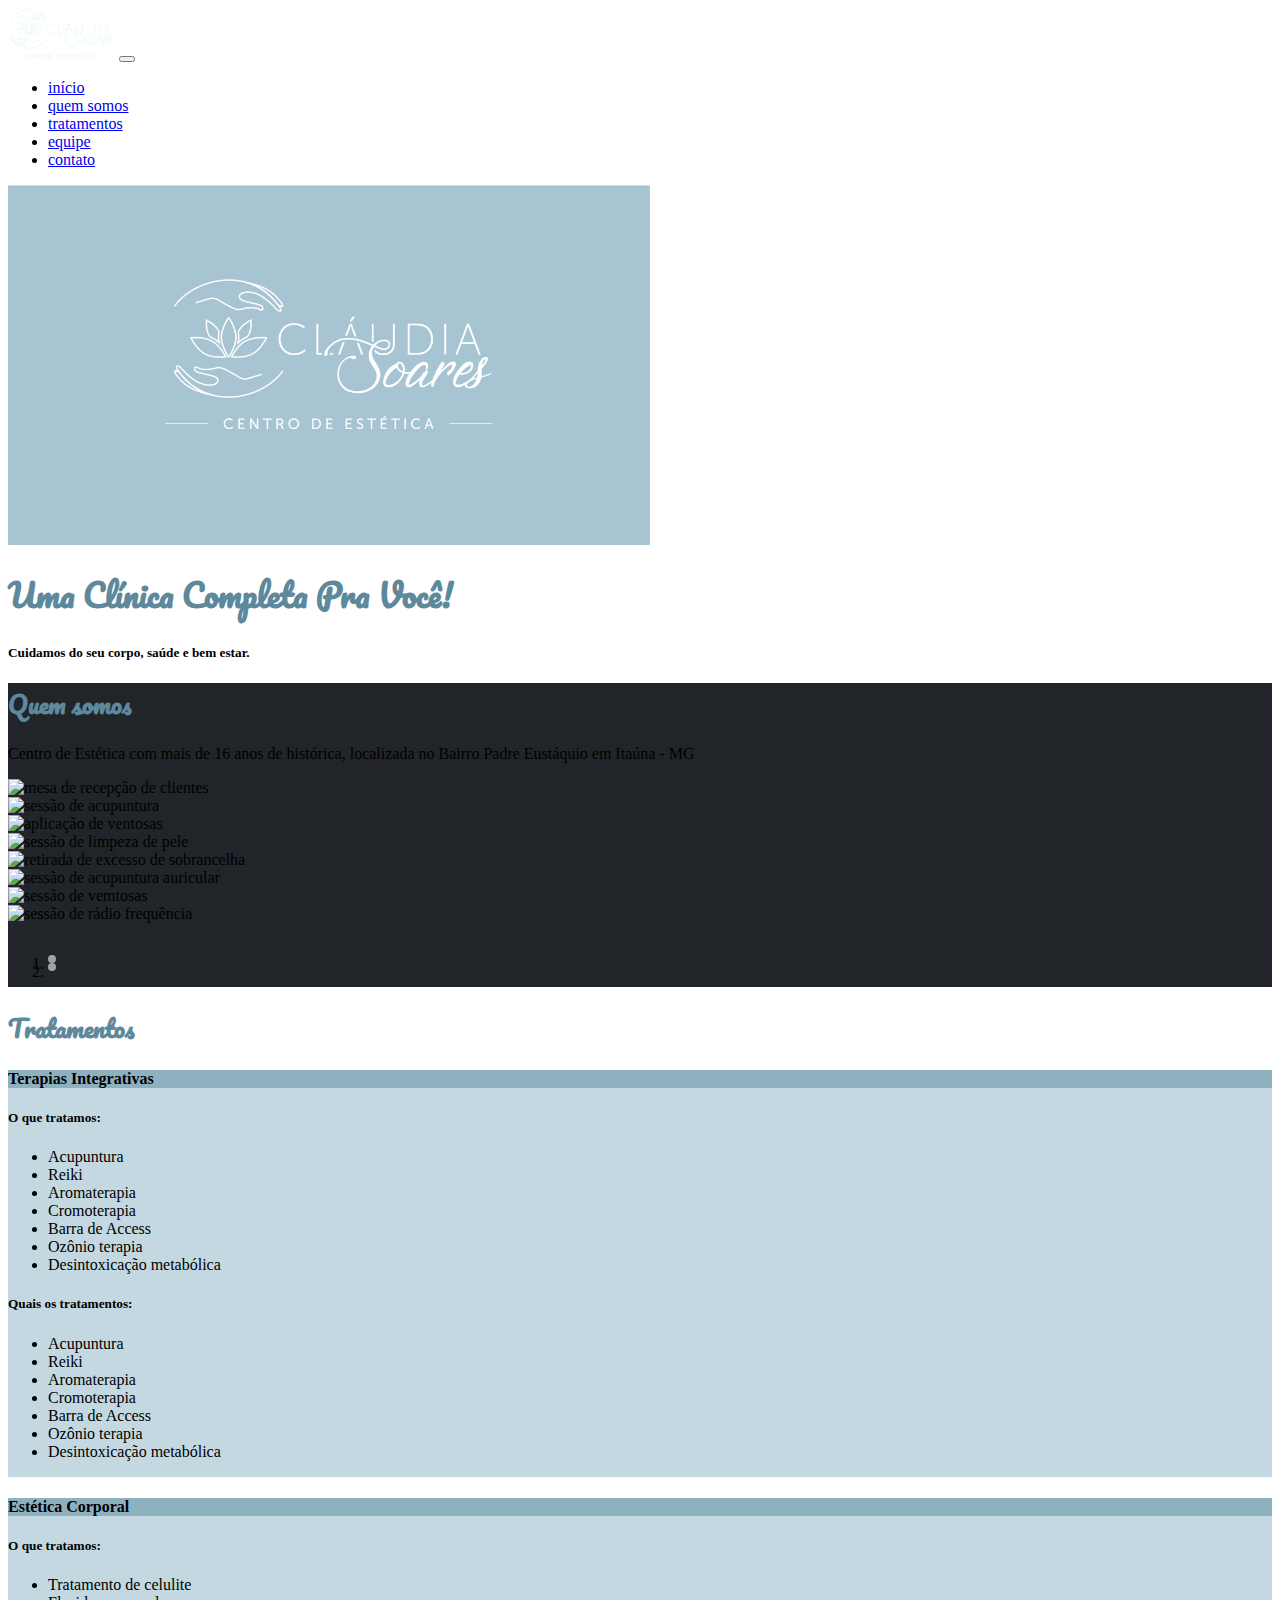
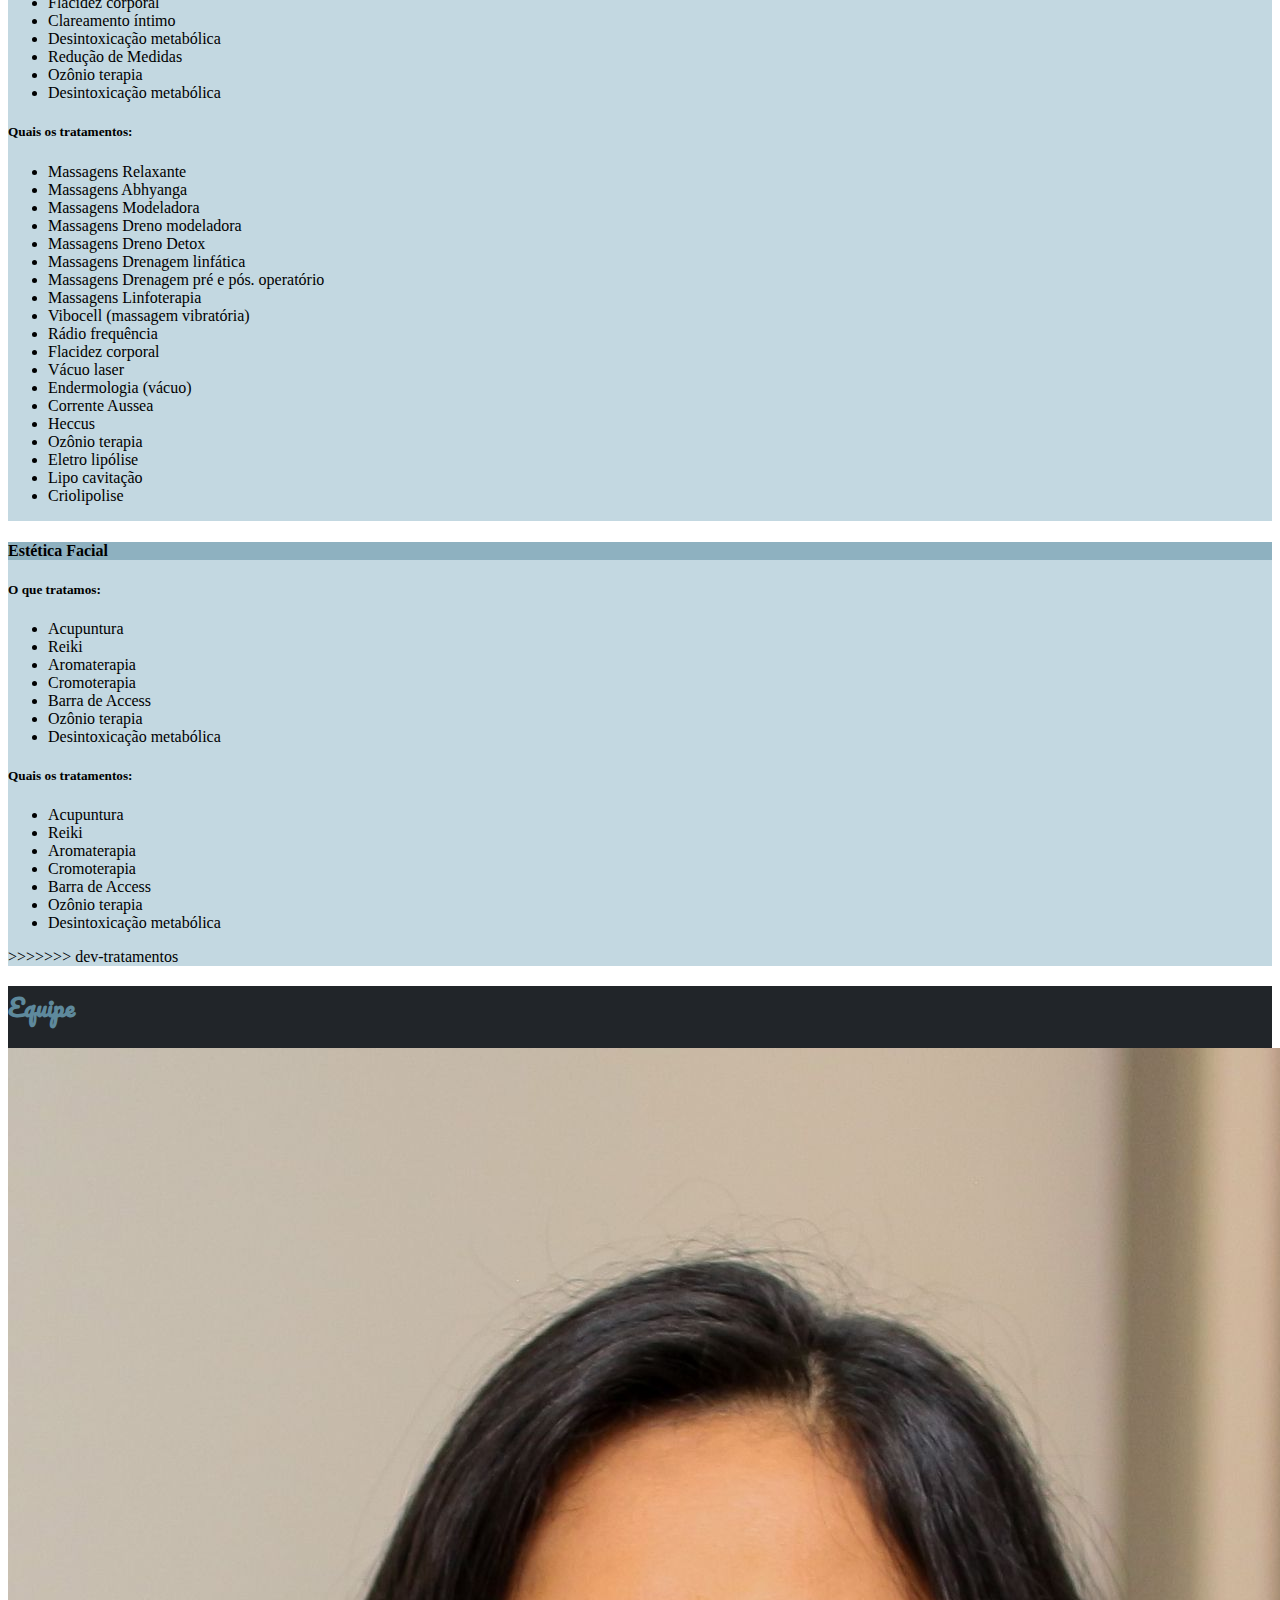
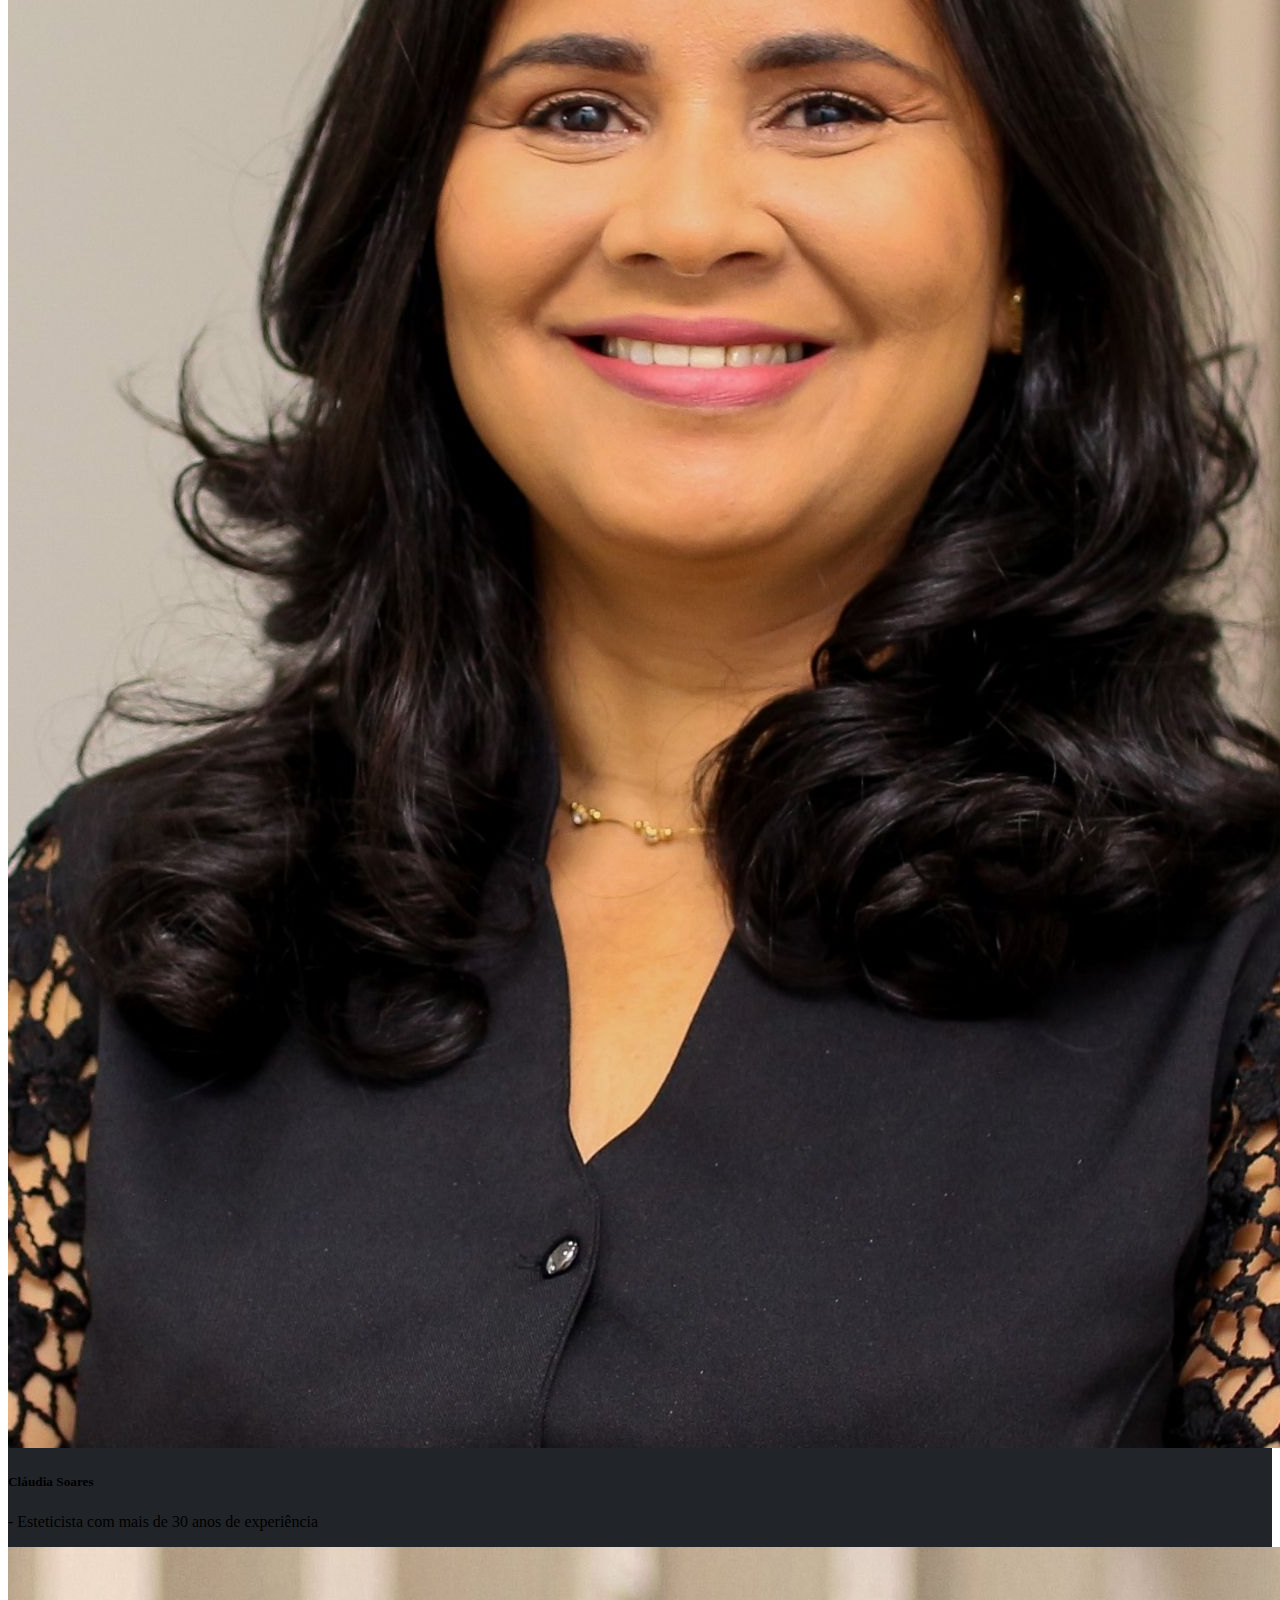
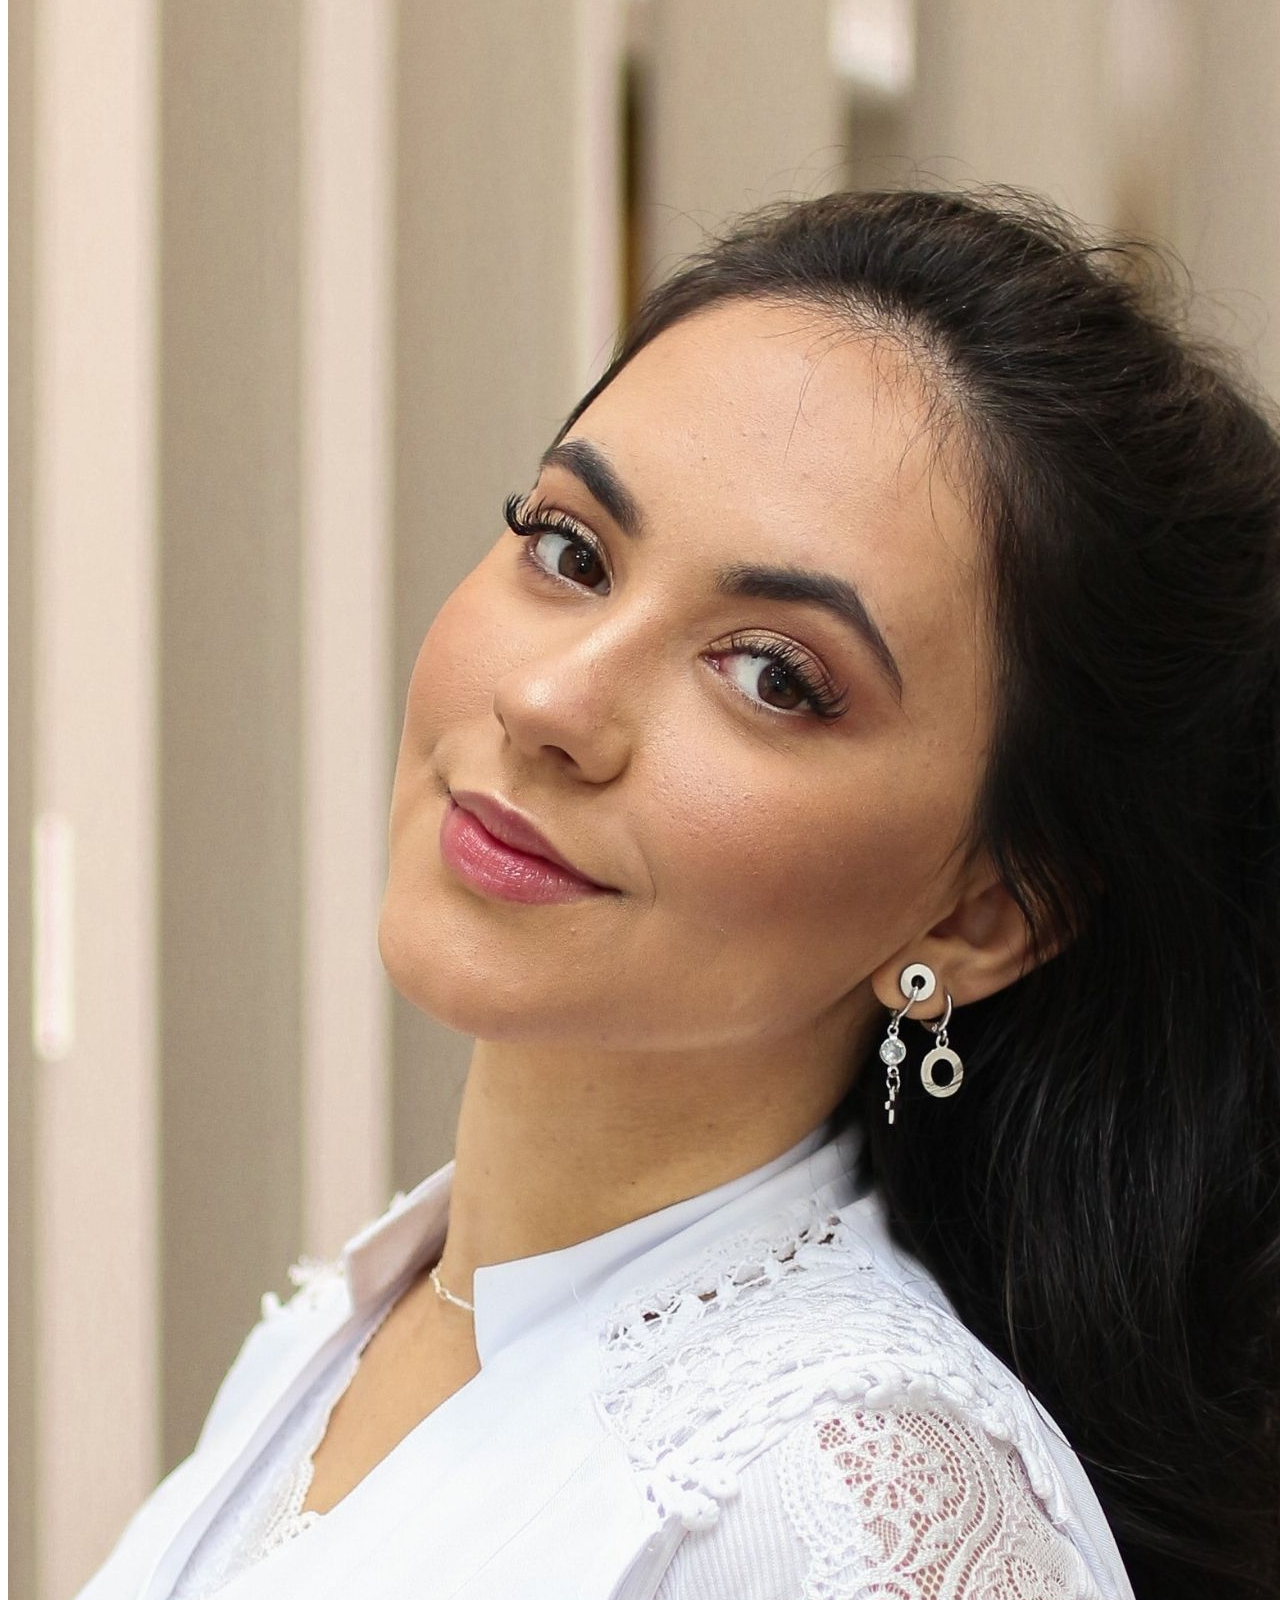
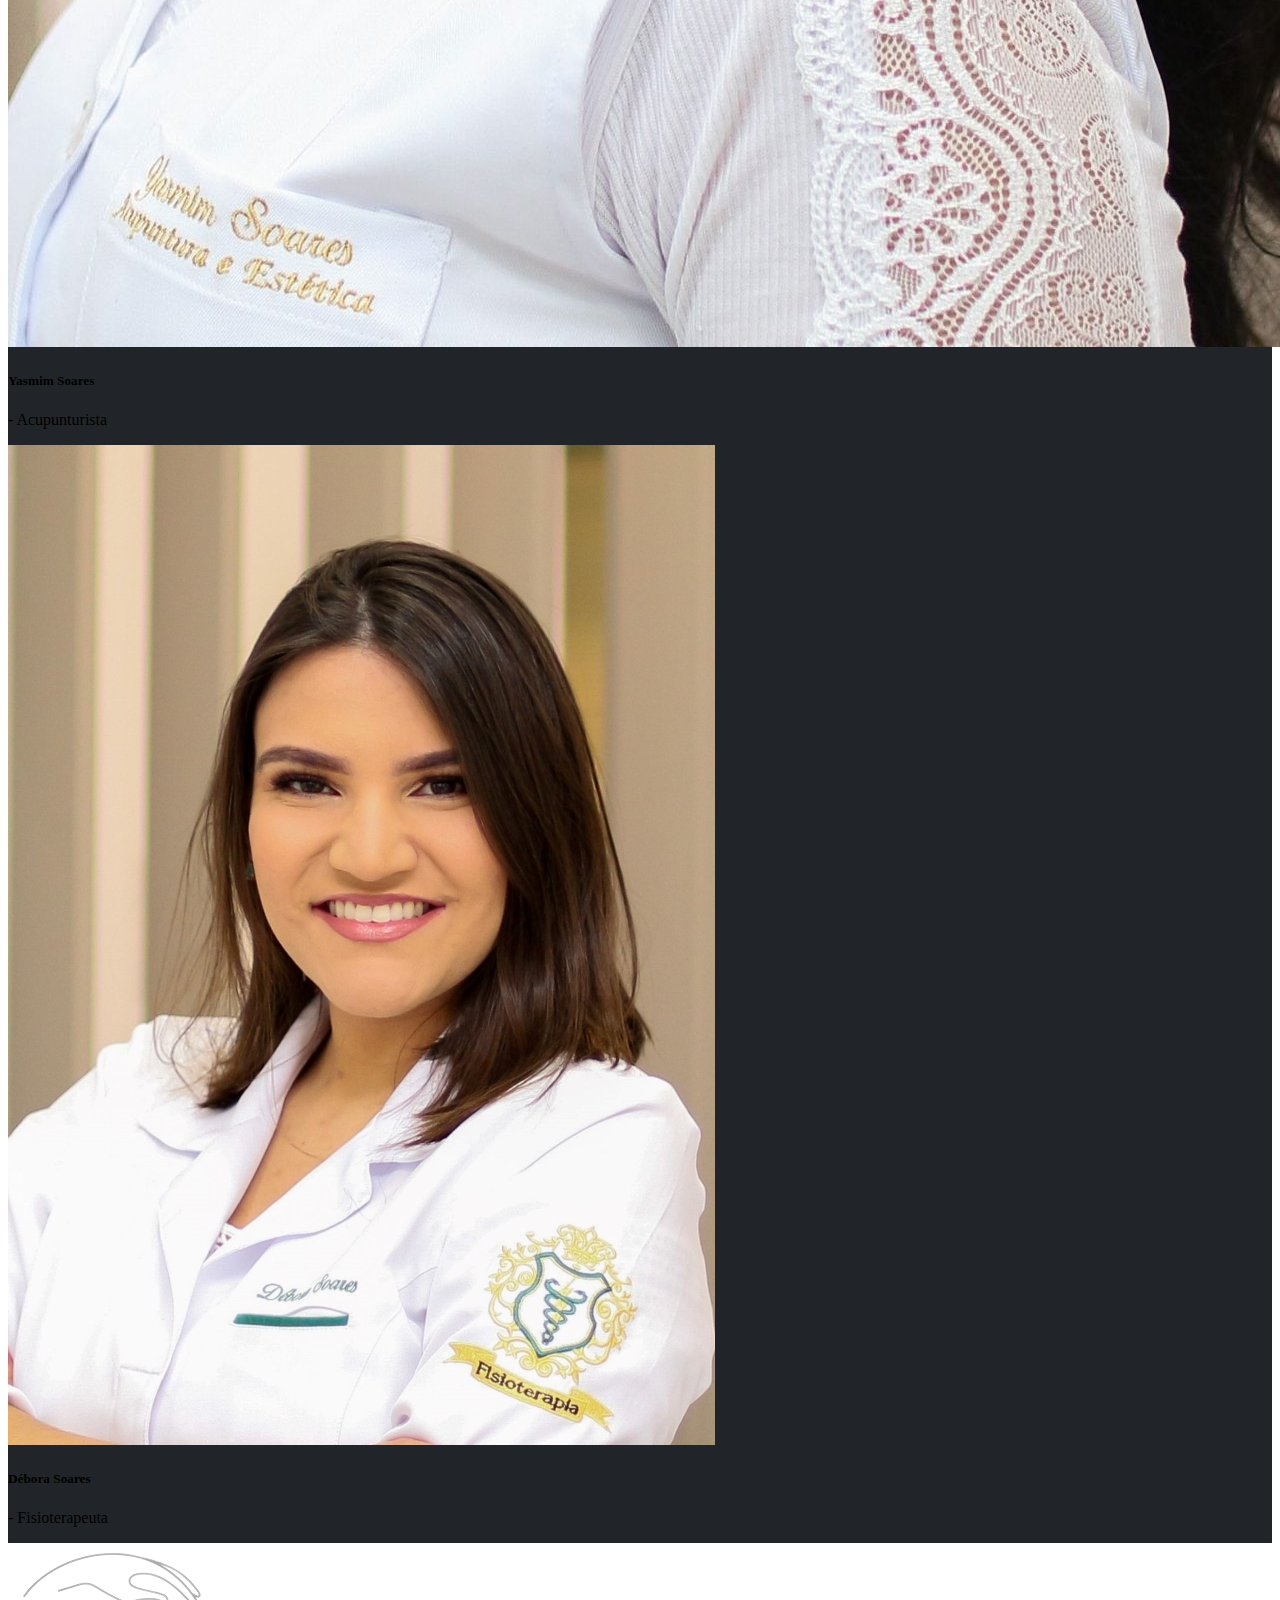
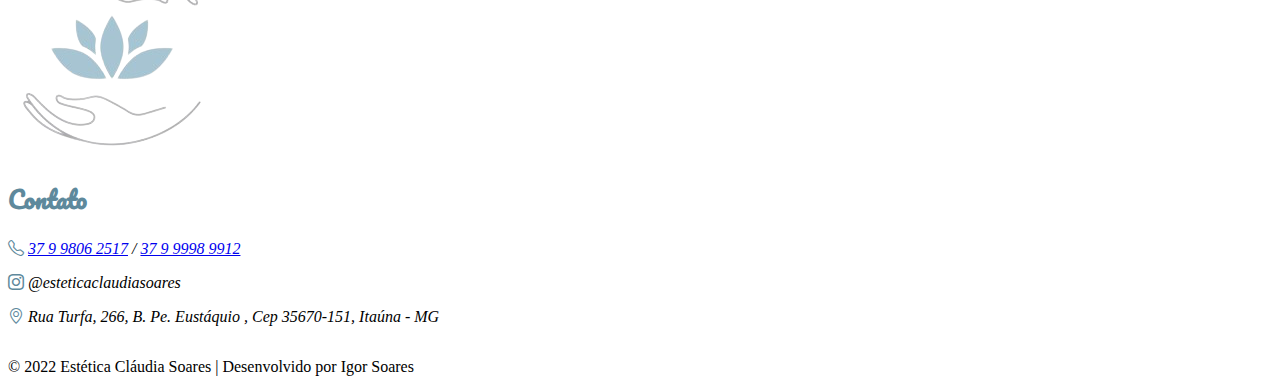
==== commit fa6cab09: "Merge branch 'dev-tratamentos' into main" ====
--- a/projeto-base/index.html
+++ b/projeto-base/index.html
@@ -257,6 +257,7 @@
                   <li class="card-text">Ozônio terapia</li>
                   <li class="card-text">Desintoxicação metabólica</li>
                 </ul>
+>>>>>>> dev-tratamentos
               </div>
             </div>
           </div>
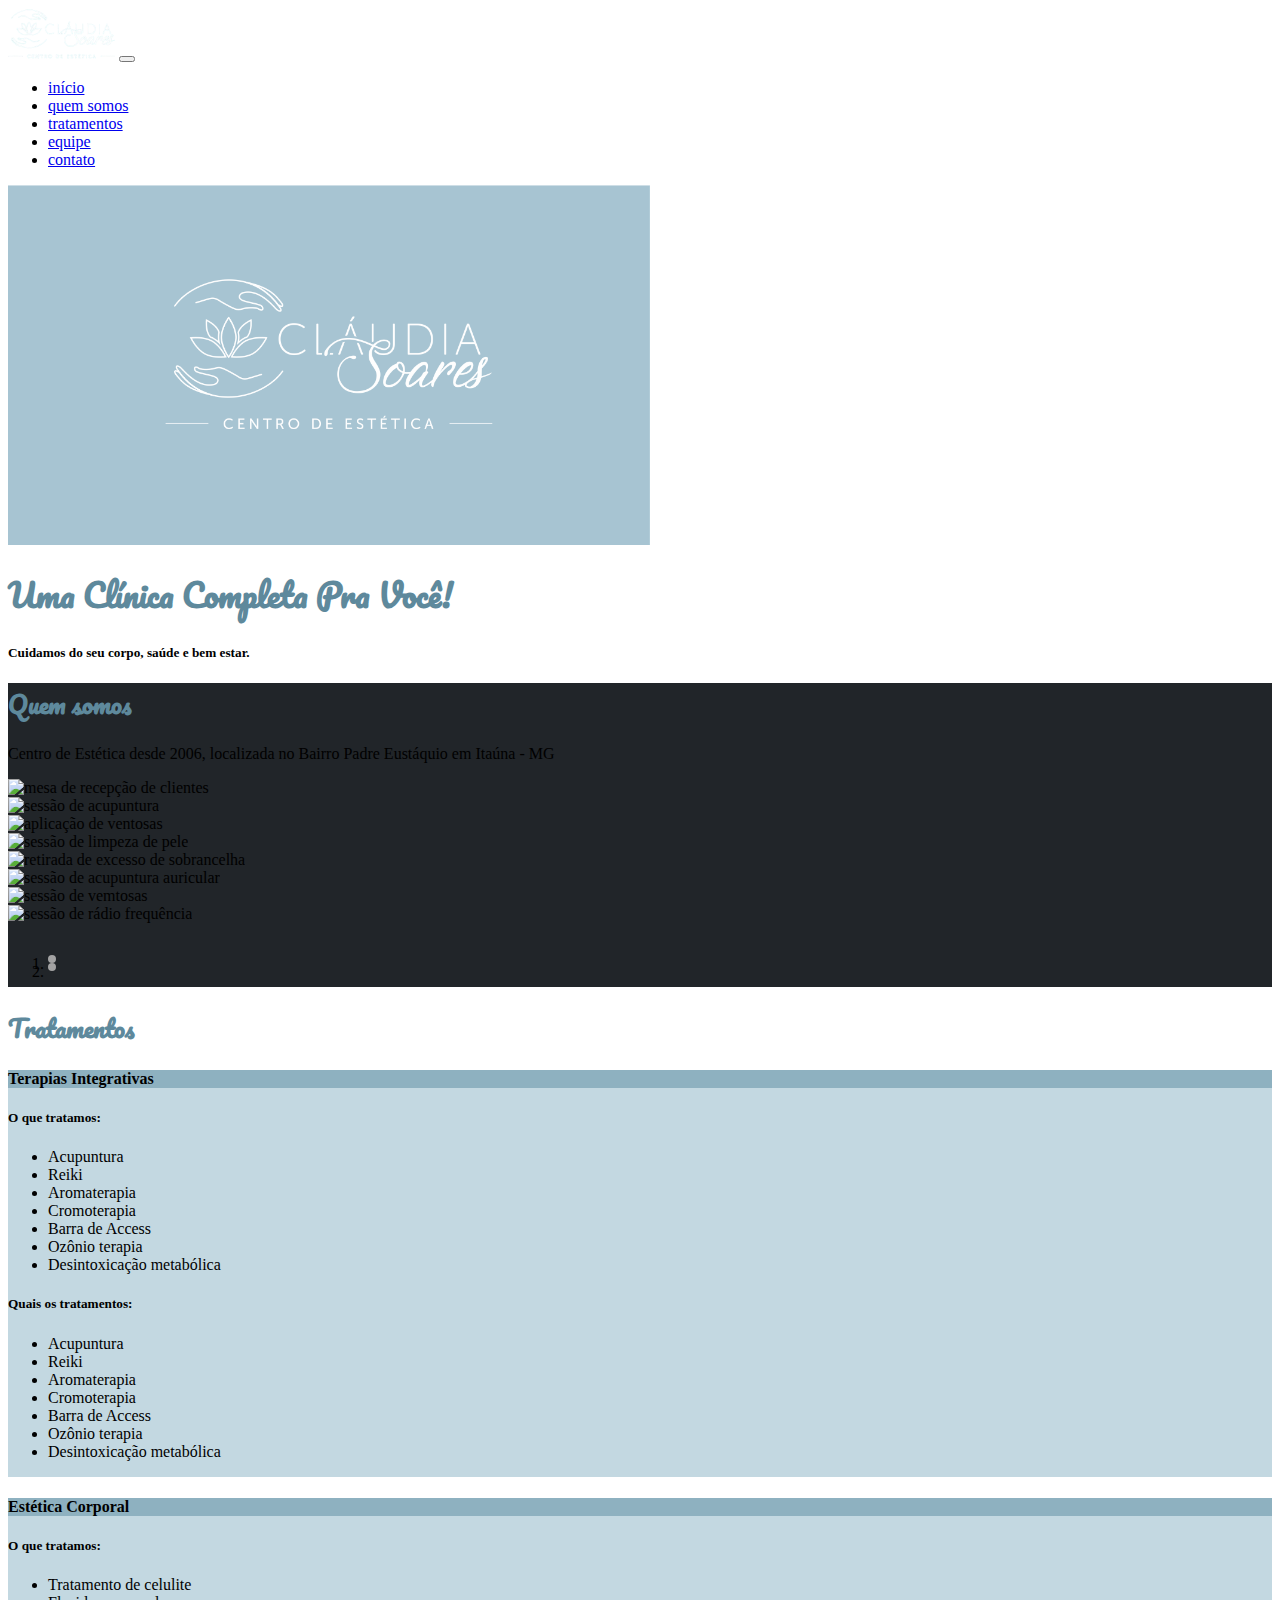
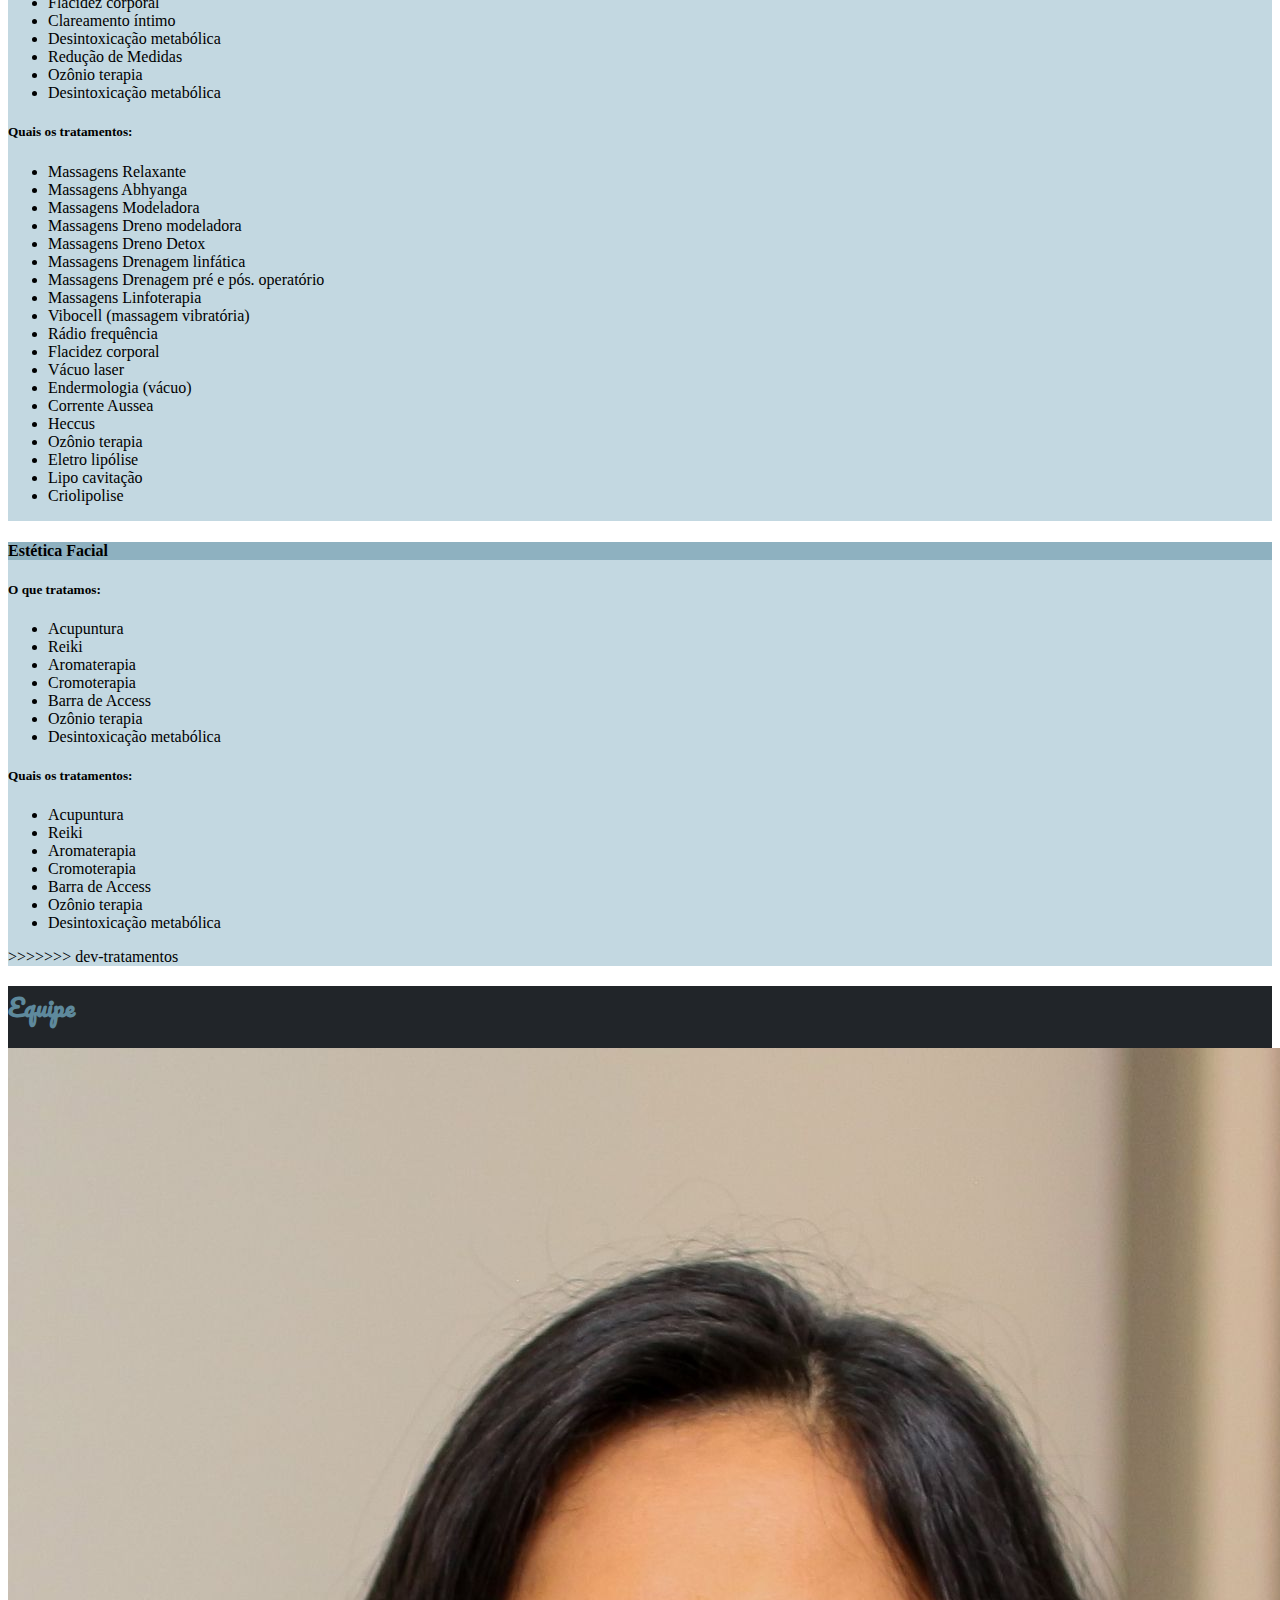
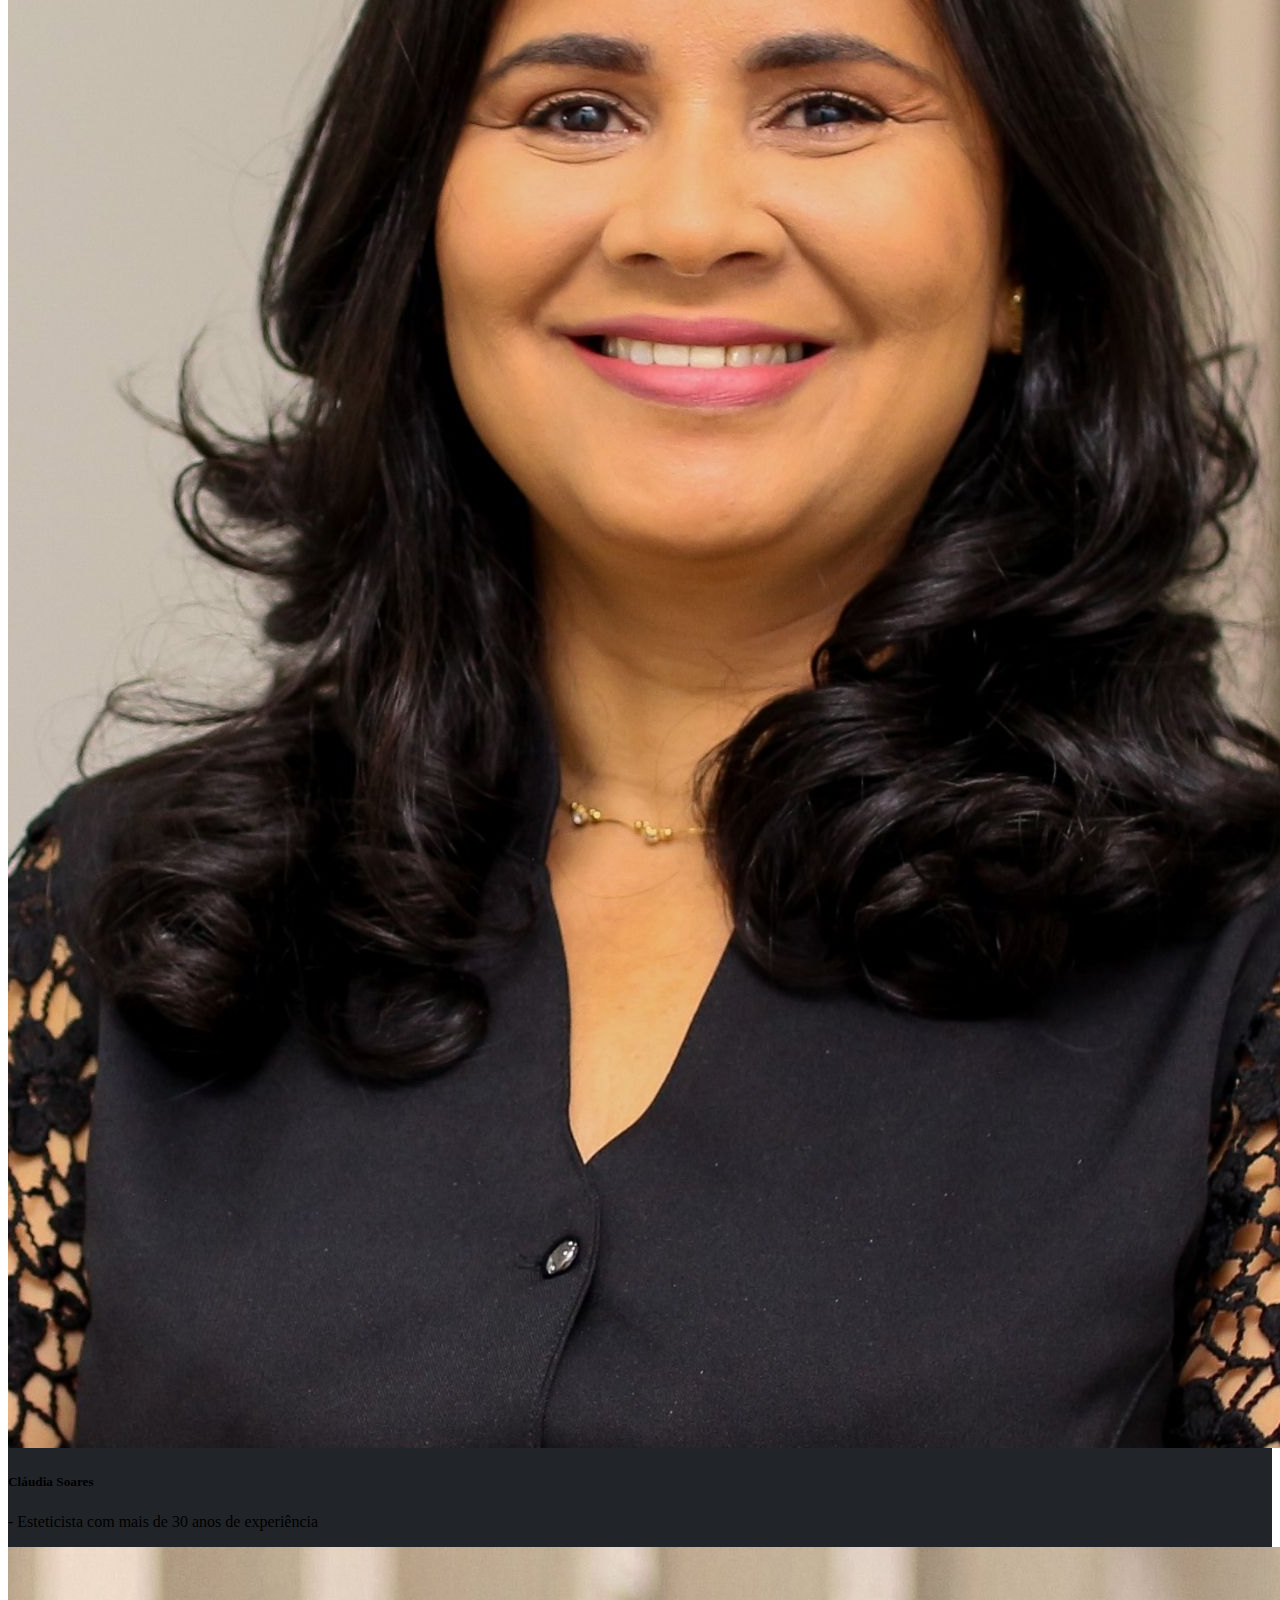
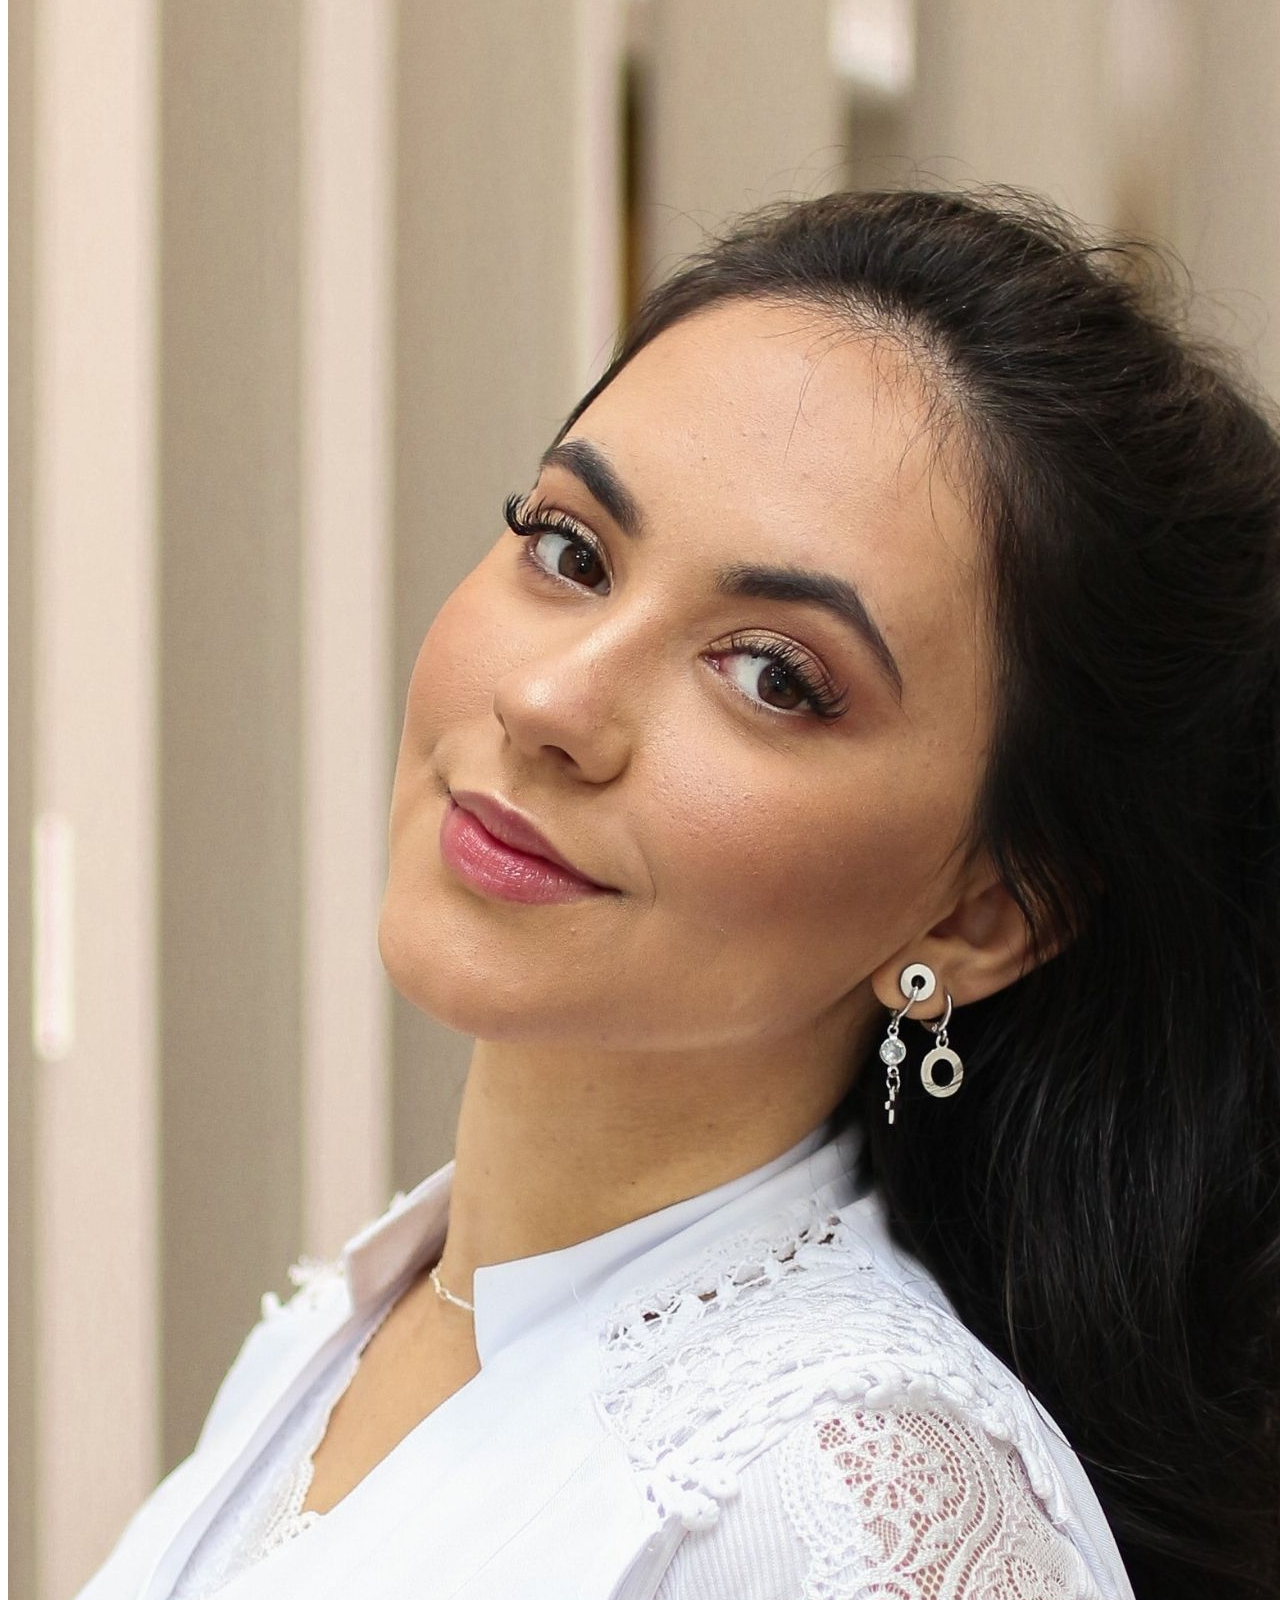
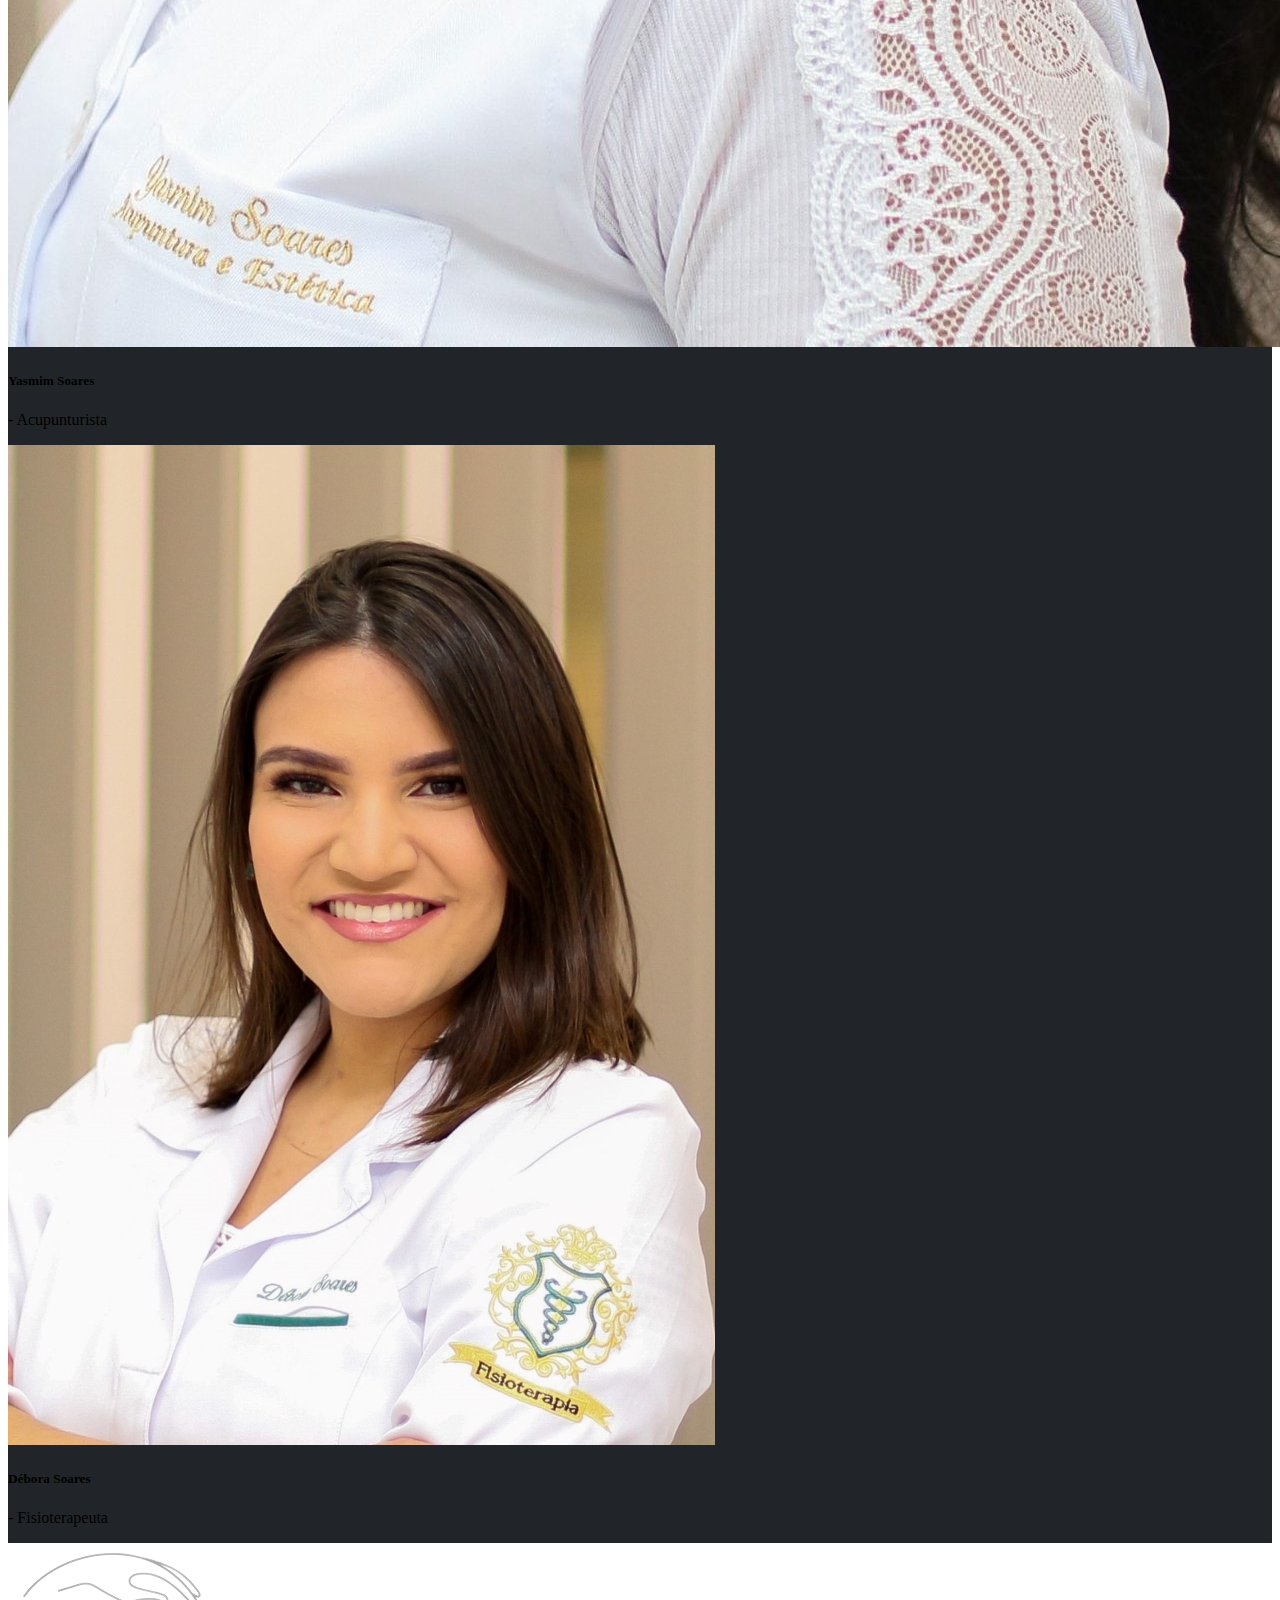
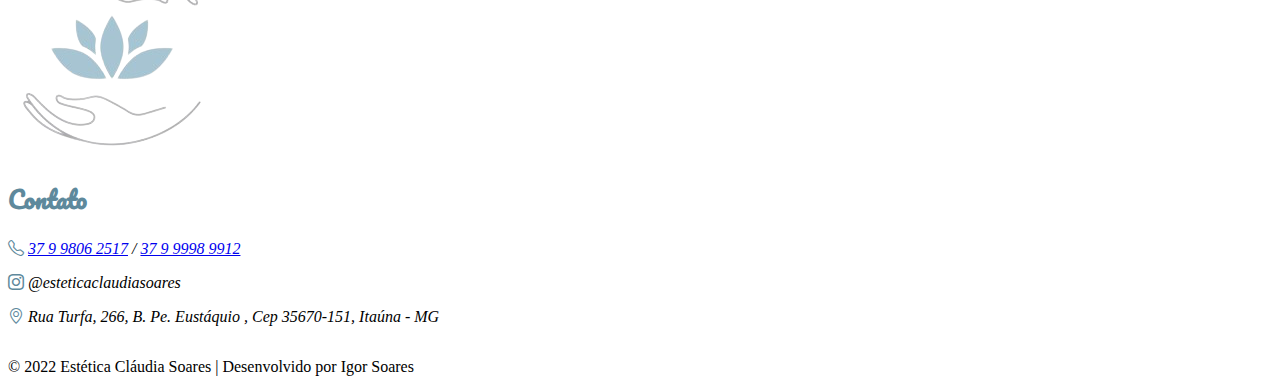
==== commit 827c7589: "correção section "sobre"." ====
--- a/projeto-base/index.html
+++ b/projeto-base/index.html
@@ -44,7 +44,7 @@
 
       <section id="quemSomos" class="text-center quemSomos pt-2">
         <h2 class="fonte-titulo">Quem somos</h2>
-        <p class="text-white">Centro de Estética com mais de 16 anos de histórica, localizada no Bairro Padre Eustáquio em Itaúna - MG</p>
+        <p class="text-white">Centro de Estética desde 2006, localizada no Bairro Padre Eustáquio em Itaúna - MG</p>
         <div class="container">
           <div class="row">
             <div class="col-md-12">
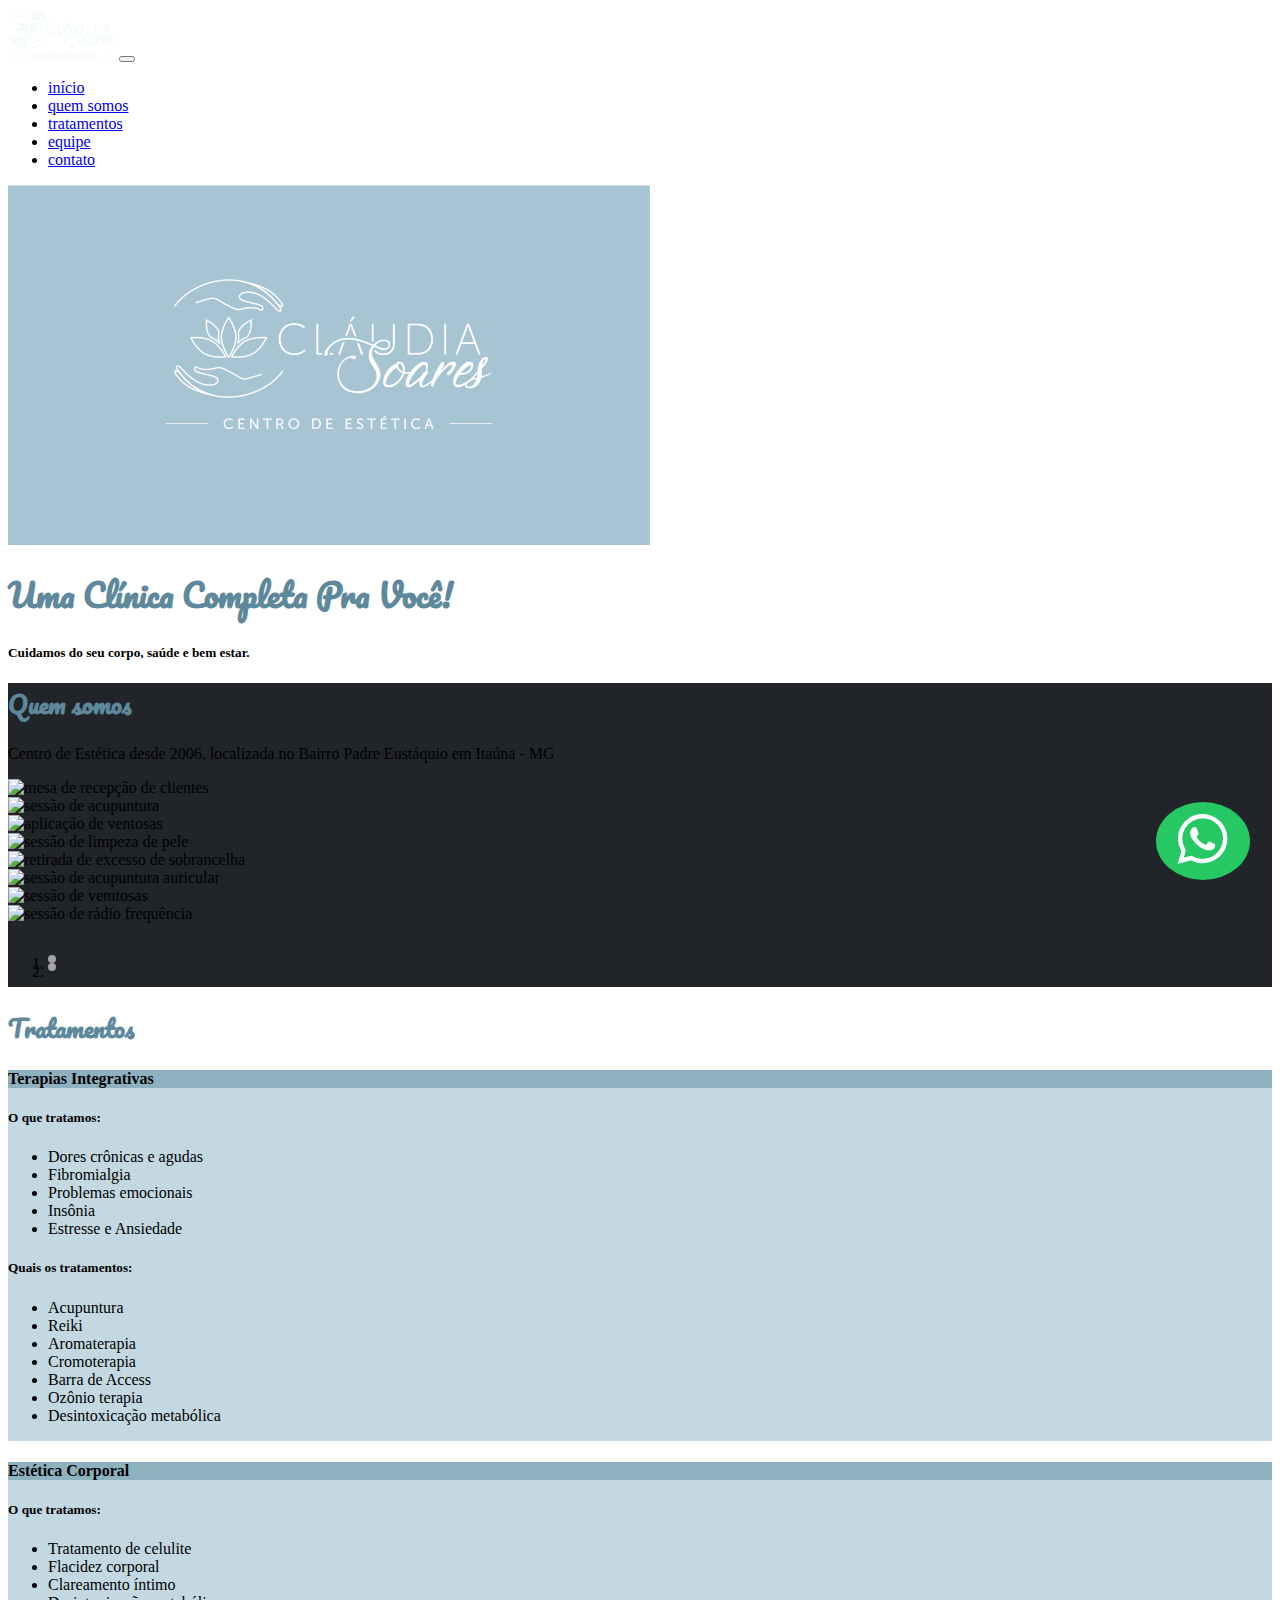
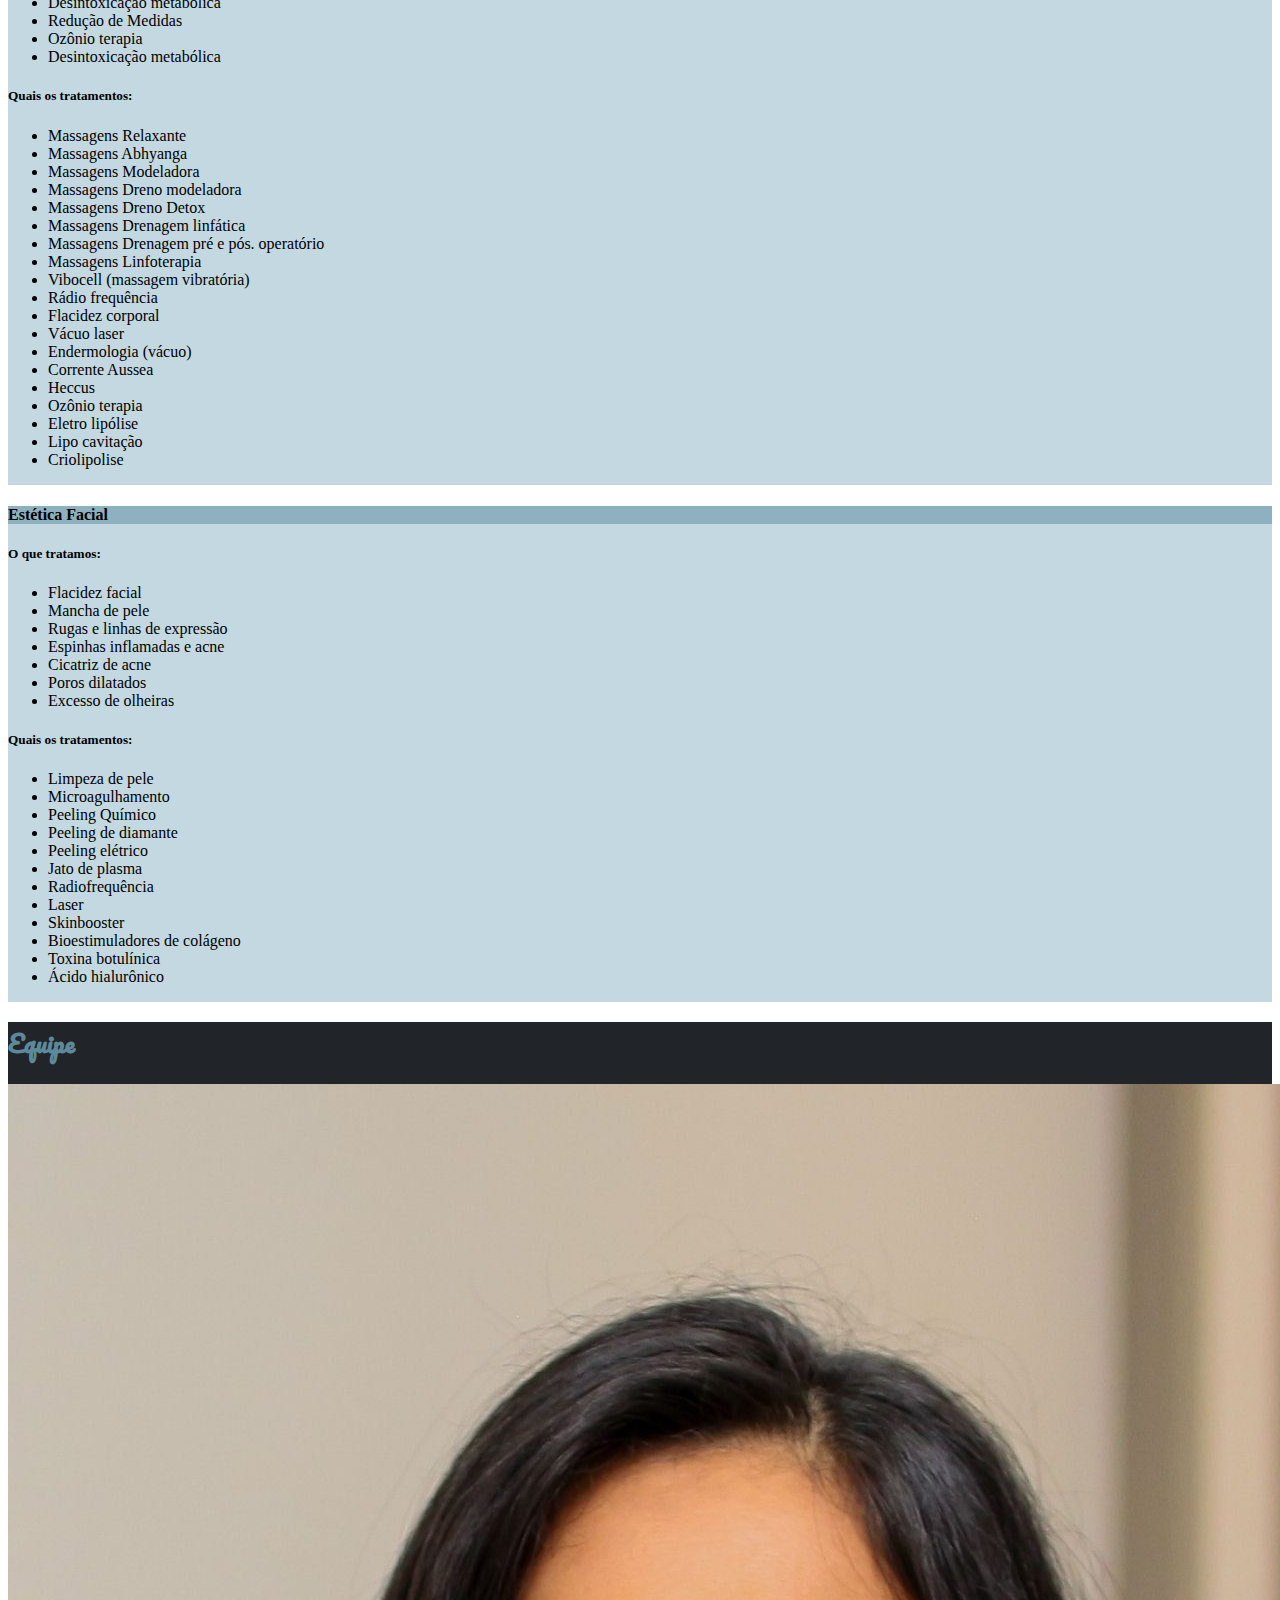
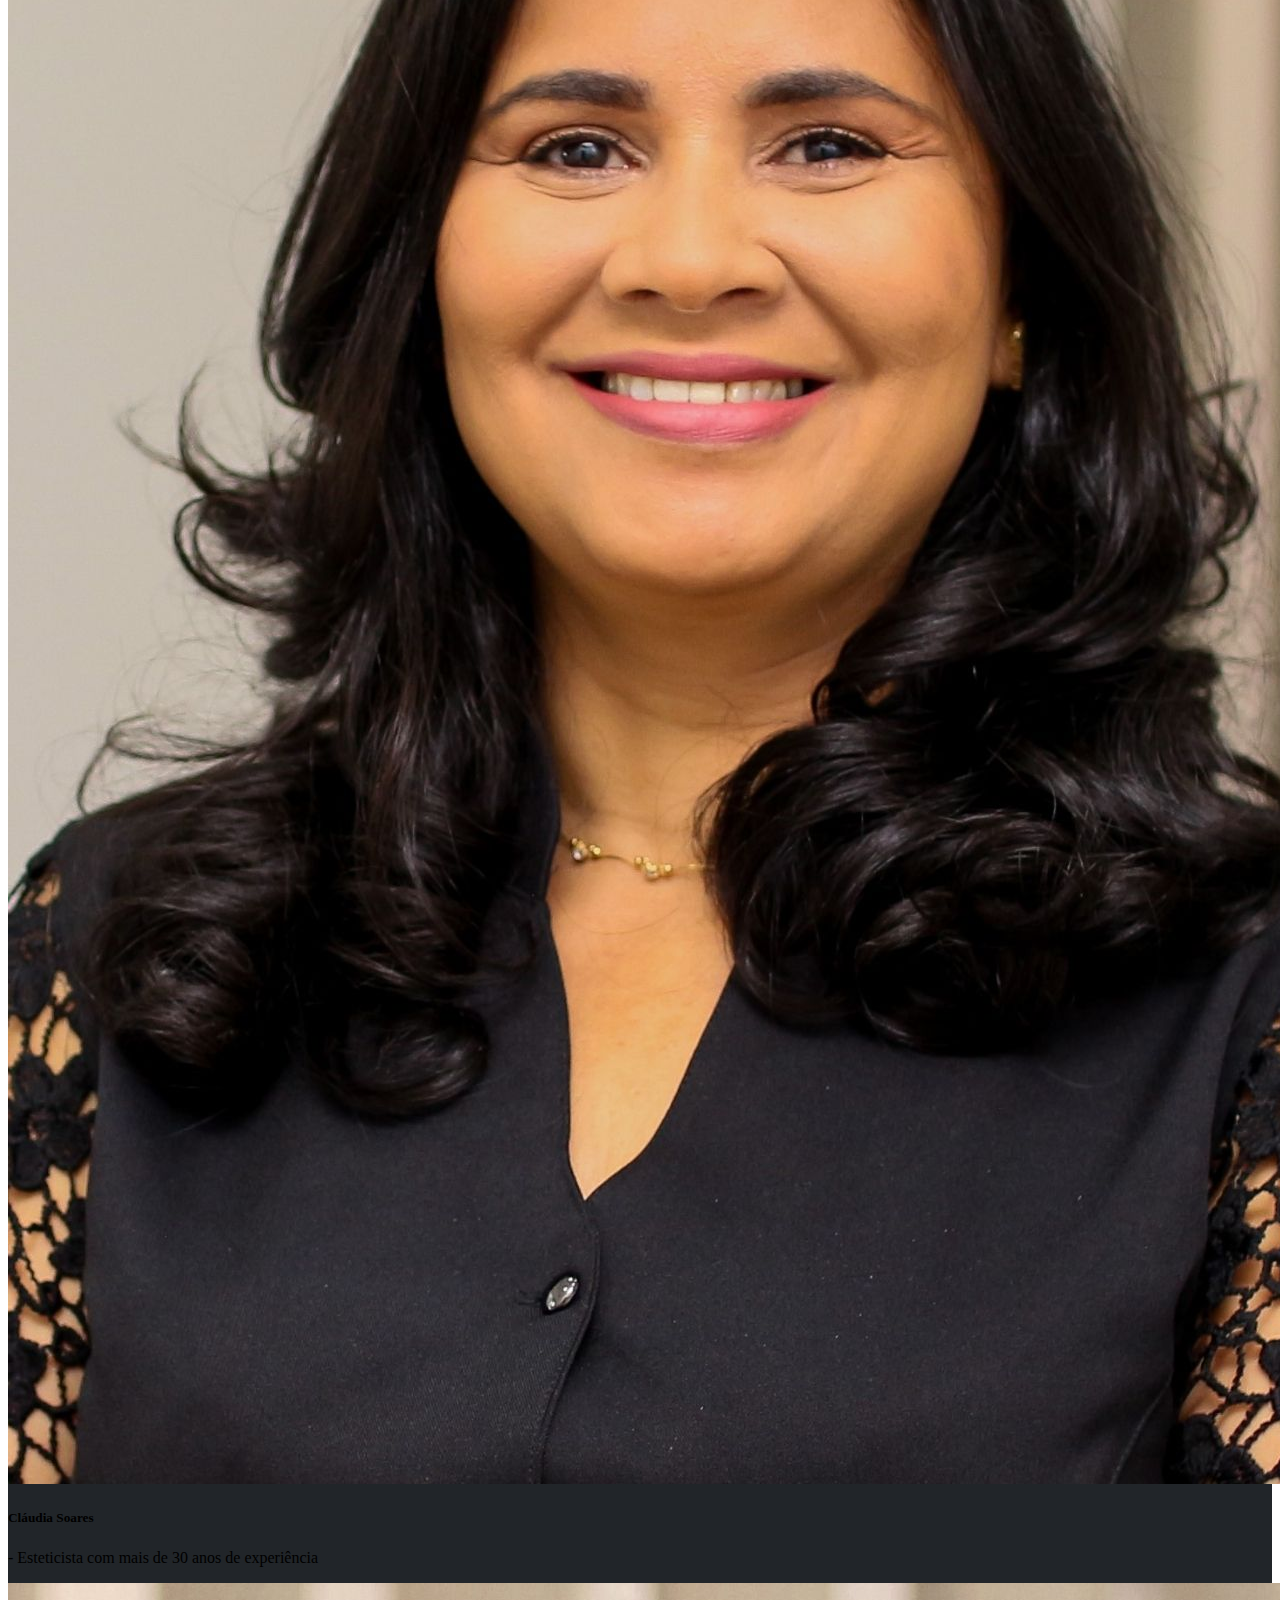
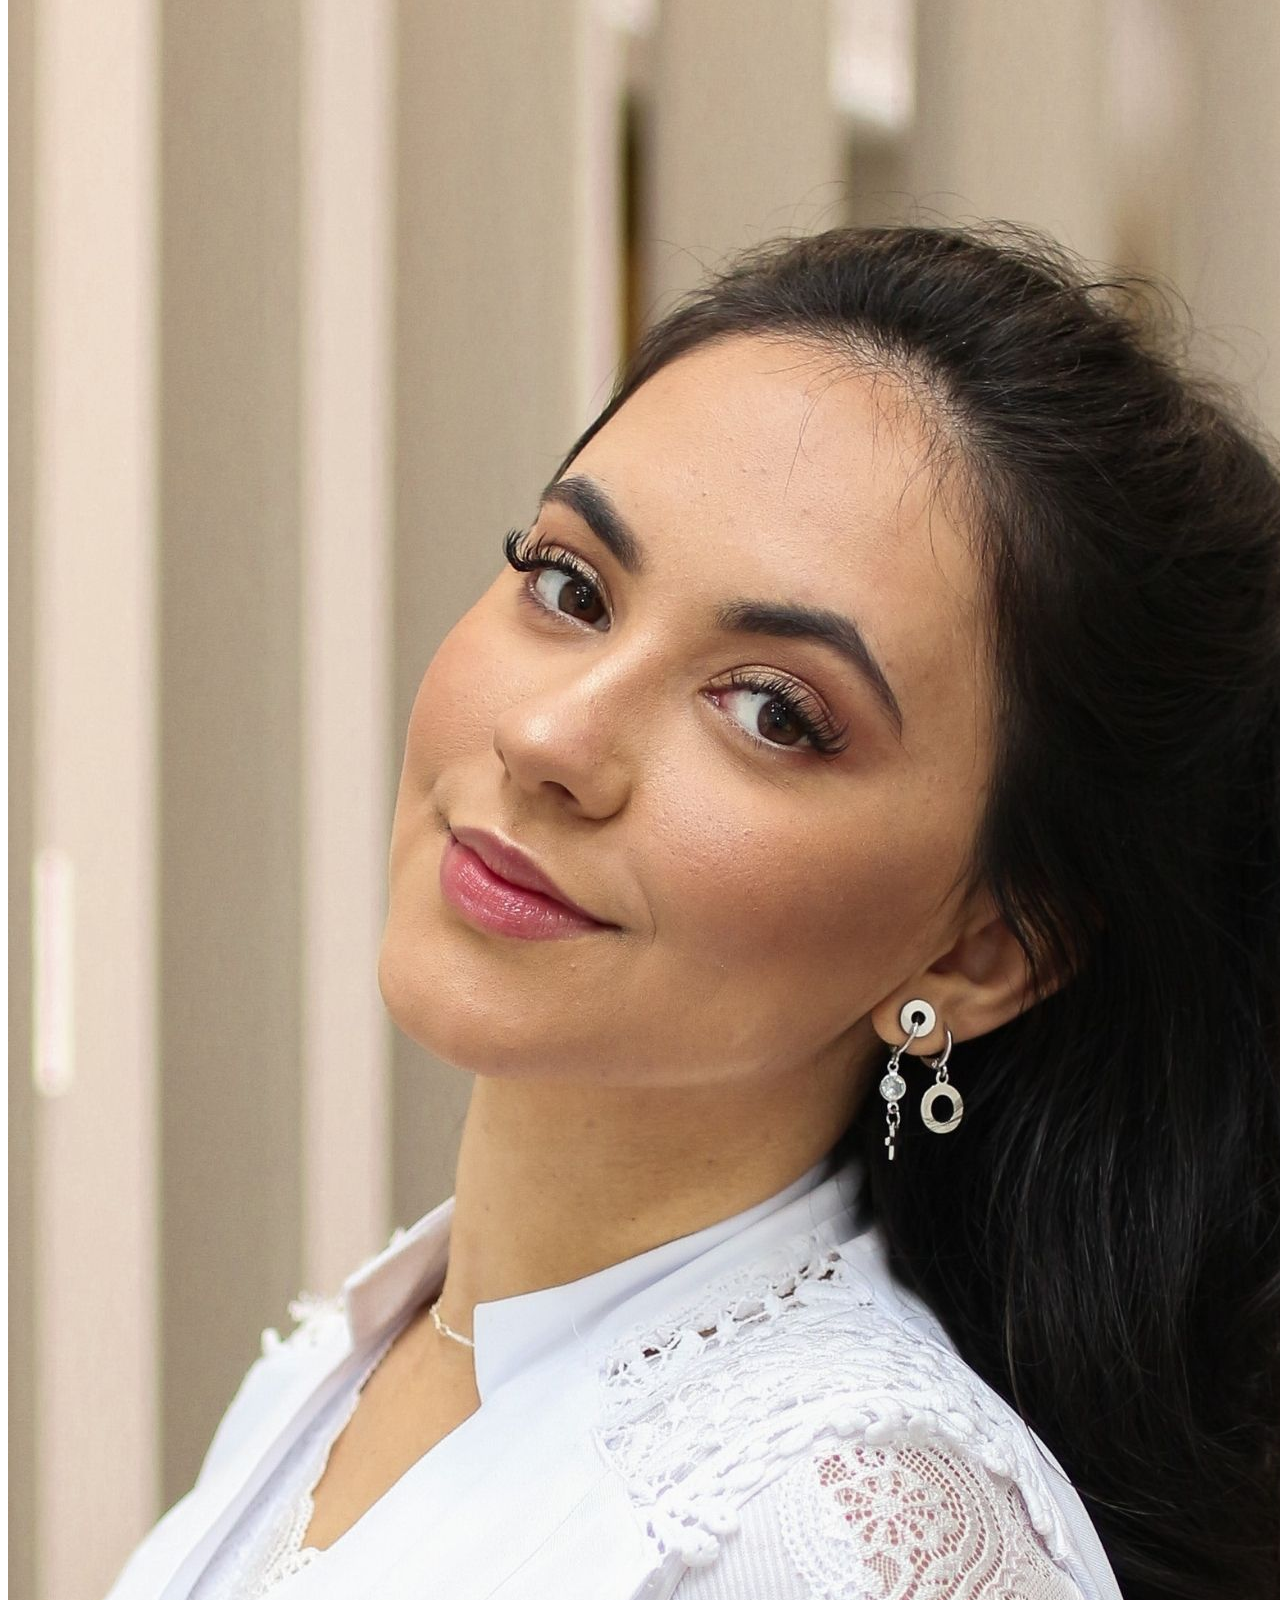
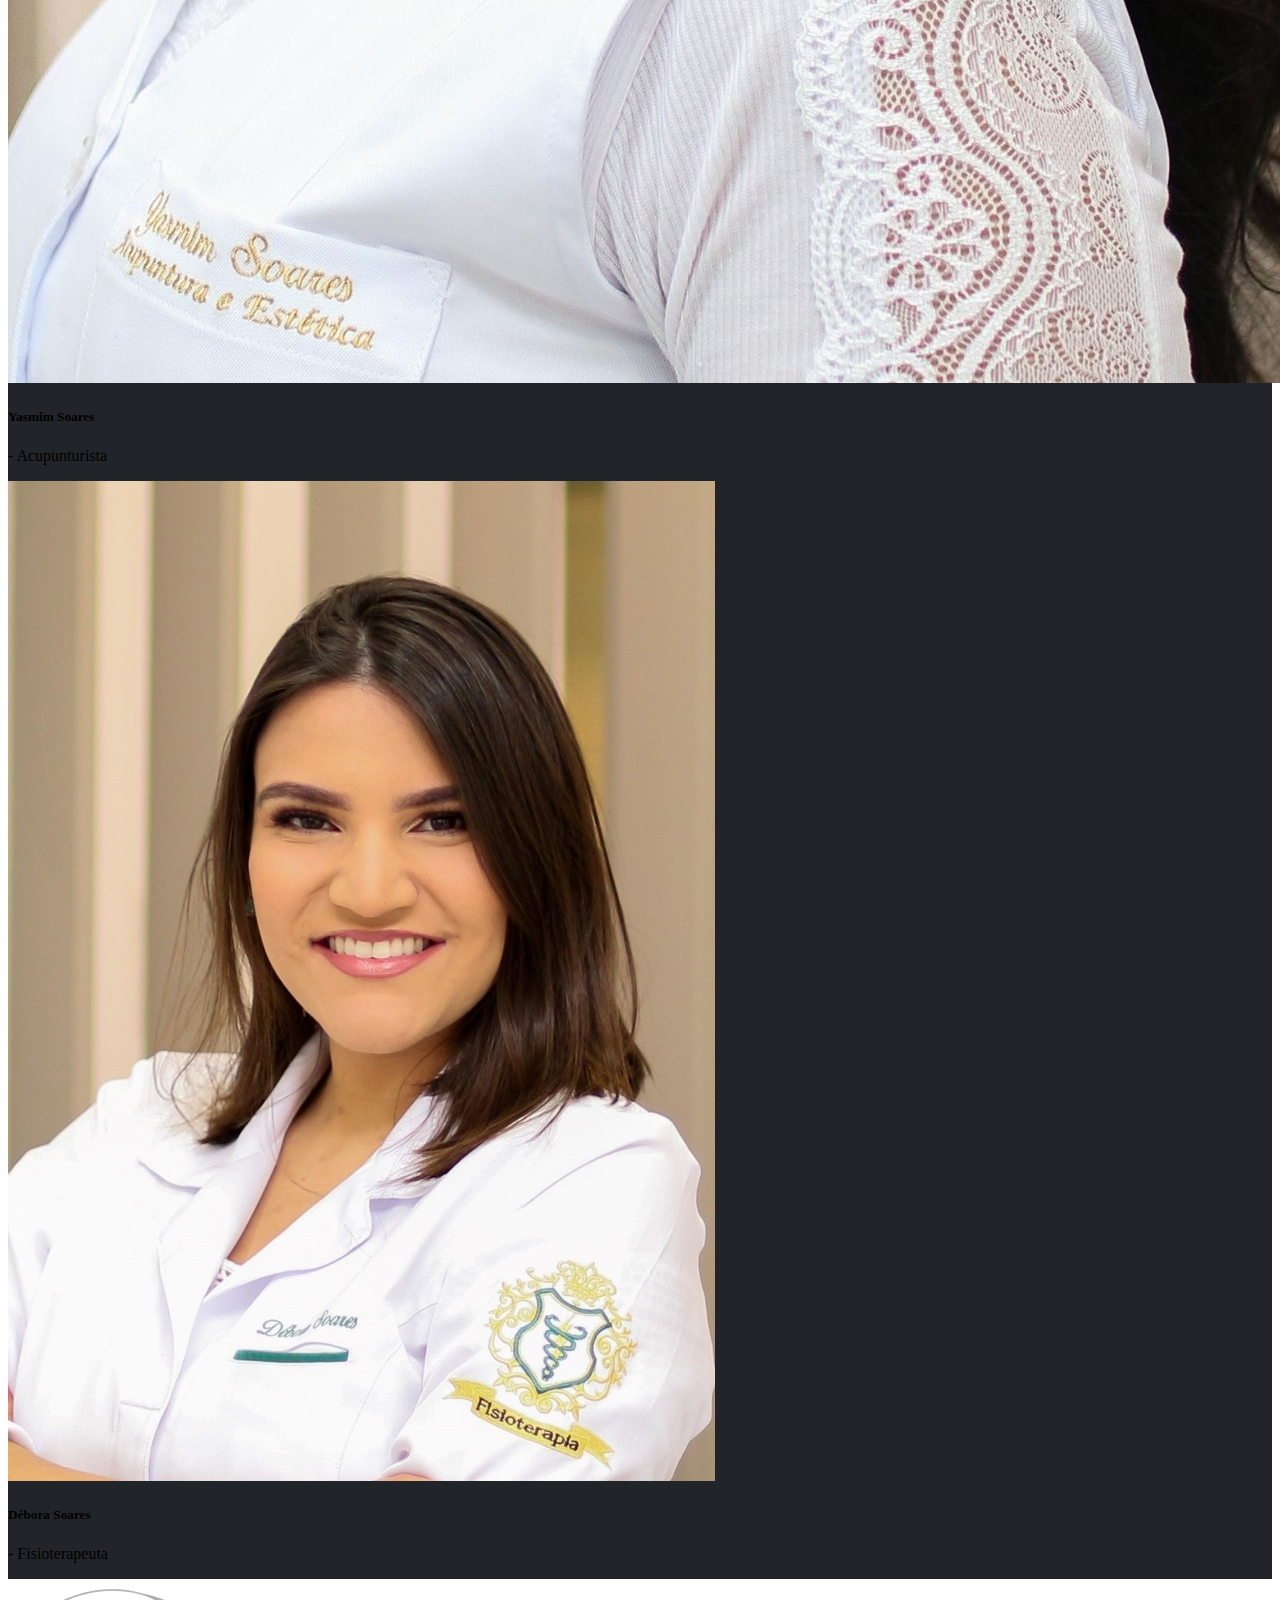
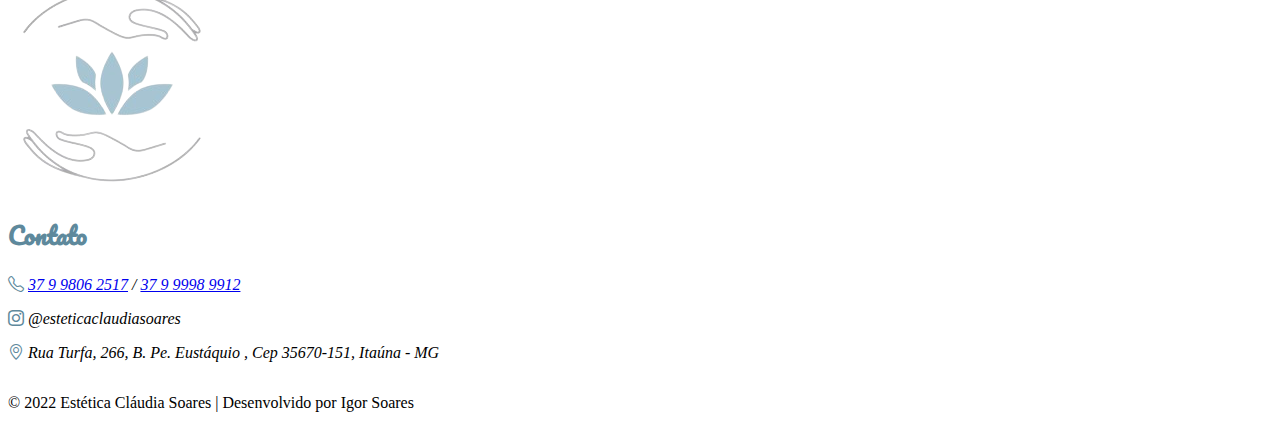
==== commit ed50dc76: "Atualização conteúdo de tratamentos e ícone de whatsapp flutuante." ====
--- a/projeto-base/index.html
+++ b/projeto-base/index.html
@@ -163,13 +163,11 @@
               <div class="card-body col-md-6">
                 <h5 class="card-title ms-2">O que tratamos:</h5>
                 <ul>
-                  <li class="card-text">Acupuntura</li>
-                  <li class="card-text">Reiki</li>
-                  <li class="card-text">Aromaterapia</li>
-                  <li class="card-text">Cromoterapia</li>
-                  <li class="card-text">Barra de Access</li>
-                  <li class="card-text">Ozônio terapia</li>
-                  <li class="card-text">Desintoxicação metabólica</li>
+                  <li class="card-text">Dores crônicas e agudas</li>
+                  <li class="card-text">Fibromialgia</li>
+                  <li class="card-text">Problemas emocionais</li>
+                  <li class="card-text">Insônia</li>
+                  <li class="card-text">Estresse e Ansiedade</li>
                 </ul>
               </div>
               <div class="card-body col-md-6">
@@ -237,27 +235,31 @@
               <div class="card-body col-md-6">
                 <h5 class="card-title ms-2">O que tratamos:</h5>
                 <ul>
-                  <li class="card-text">Acupuntura</li>
-                  <li class="card-text">Reiki</li>
-                  <li class="card-text">Aromaterapia</li>
-                  <li class="card-text">Cromoterapia</li>
-                  <li class="card-text">Barra de Access</li>
-                  <li class="card-text">Ozônio terapia</li>
-                  <li class="card-text">Desintoxicação metabólica</li>
+                  <li class="card-text">Flacidez facial</li>
+                  <li class="card-text">Mancha de pele</li>
+                  <li class="card-text">Rugas e linhas de expressão</li>
+                  <li class="card-text">Espinhas inflamadas e acne</li>
+                  <li class="card-text">Cicatriz de acne</li>
+                  <li class="card-text">Poros dilatados</li>
+                  <li class="card-text">Excesso de olheiras</li>
                 </ul>
               </div>
               <div class="card-body col-md-6">
                 <h5 class="card-title ms-2">Quais os tratamentos:</h5>
                 <ul>
-                  <li class="card-text">Acupuntura</li>
-                  <li class="card-text">Reiki</li>
-                  <li class="card-text">Aromaterapia</li>
-                  <li class="card-text">Cromoterapia</li>
-                  <li class="card-text">Barra de Access</li>
-                  <li class="card-text">Ozônio terapia</li>
-                  <li class="card-text">Desintoxicação metabólica</li>
-                </ul>
->>>>>>> dev-tratamentos
+                  <li class="card-text">Limpeza de pele</li>
+                  <li class="card-text">Microagulhamento</li>
+                  <li class="card-text">Peeling Químico</li>
+                  <li class="card-text">Peeling de diamante</li>
+                  <li class="card-text">Peeling elétrico</li>
+                  <li class="card-text">Jato de plasma</li>
+                  <li class="card-text">Radiofrequência</li>
+                  <li class="card-text">Laser</li>
+                  <li class="card-text">Skinbooster</li>
+                  <li class="card-text">Bioestimuladores de colágeno</li>
+                  <li class="card-text">Toxina botulínica</li>
+                  <li class="card-text">Ácido hialurônico</li>
+                </ul>
               </div>
             </div>
           </div>
@@ -308,6 +310,7 @@
               <address>
                 <article>
                   <p><i class="bi bi-telephone icon m-2" alt="Telefone"></i> <a class="link-dark" href="https://wa.me/553798062517" target="_blank">37 9 9806 2517</a> / <a class="link-dark" href="https://wa.me/553799989912" target="_blank">37 9 9998 9912</a></p>
+                  <div><a class="link-dark" href="https://wa.me/553798062517" target="_blank"><i class="bi bi-whatsapp contato-whatsapp" alt="Contato pelo whatsapp"></i></a></div>
                   <p><a class="link-dark" href="https://www.instagram.com/esteticaclaudiasoares/" target="_blank" alt="Instagram"><i class="bi bi-instagram icon m-2"></i></a> @esteticaclaudiasoares</p>
                 </article>
                 <p><a href="https://goo.gl/maps/ekfsTJRjj4vB6DRv5" target="_blank" alt="Mapa"><i class="bi bi-geo-alt icon m-2"></i></a> Rua Turfa, 266, B. Pe. Eustáquio , Cep 35670-151, Itaúna - MG</p>
--- a/projeto-base/src/style.css
+++ b/projeto-base/src/style.css
@@ -11,6 +11,17 @@
 
 .icon {
     color: #5E899C;
+}
+
+.contato-whatsapp {
+  background-color: #25C862;
+  color: white;
+  position: fixed;
+  bottom: 20px;
+  right: 30px;
+  padding: 10px 22px;
+  border-radius: 50%;
+  font-size: 50px;
 }
 
 .equipe , .quemSomos{
@@ -162,4 +173,17 @@
       object-position: 0 45%;
       height: 180px;
     }
-  }+  }
+
+    @media screen and (max-width: 1024px) {
+      .contato-whatsapp {
+        background-color: #25C862;
+        color: white;
+        position: fixed;
+        bottom: 20px;
+        right: 40px;
+        padding: 10px 18px;
+        border-radius: 50%;
+        font-size: 30px;
+      }
+    }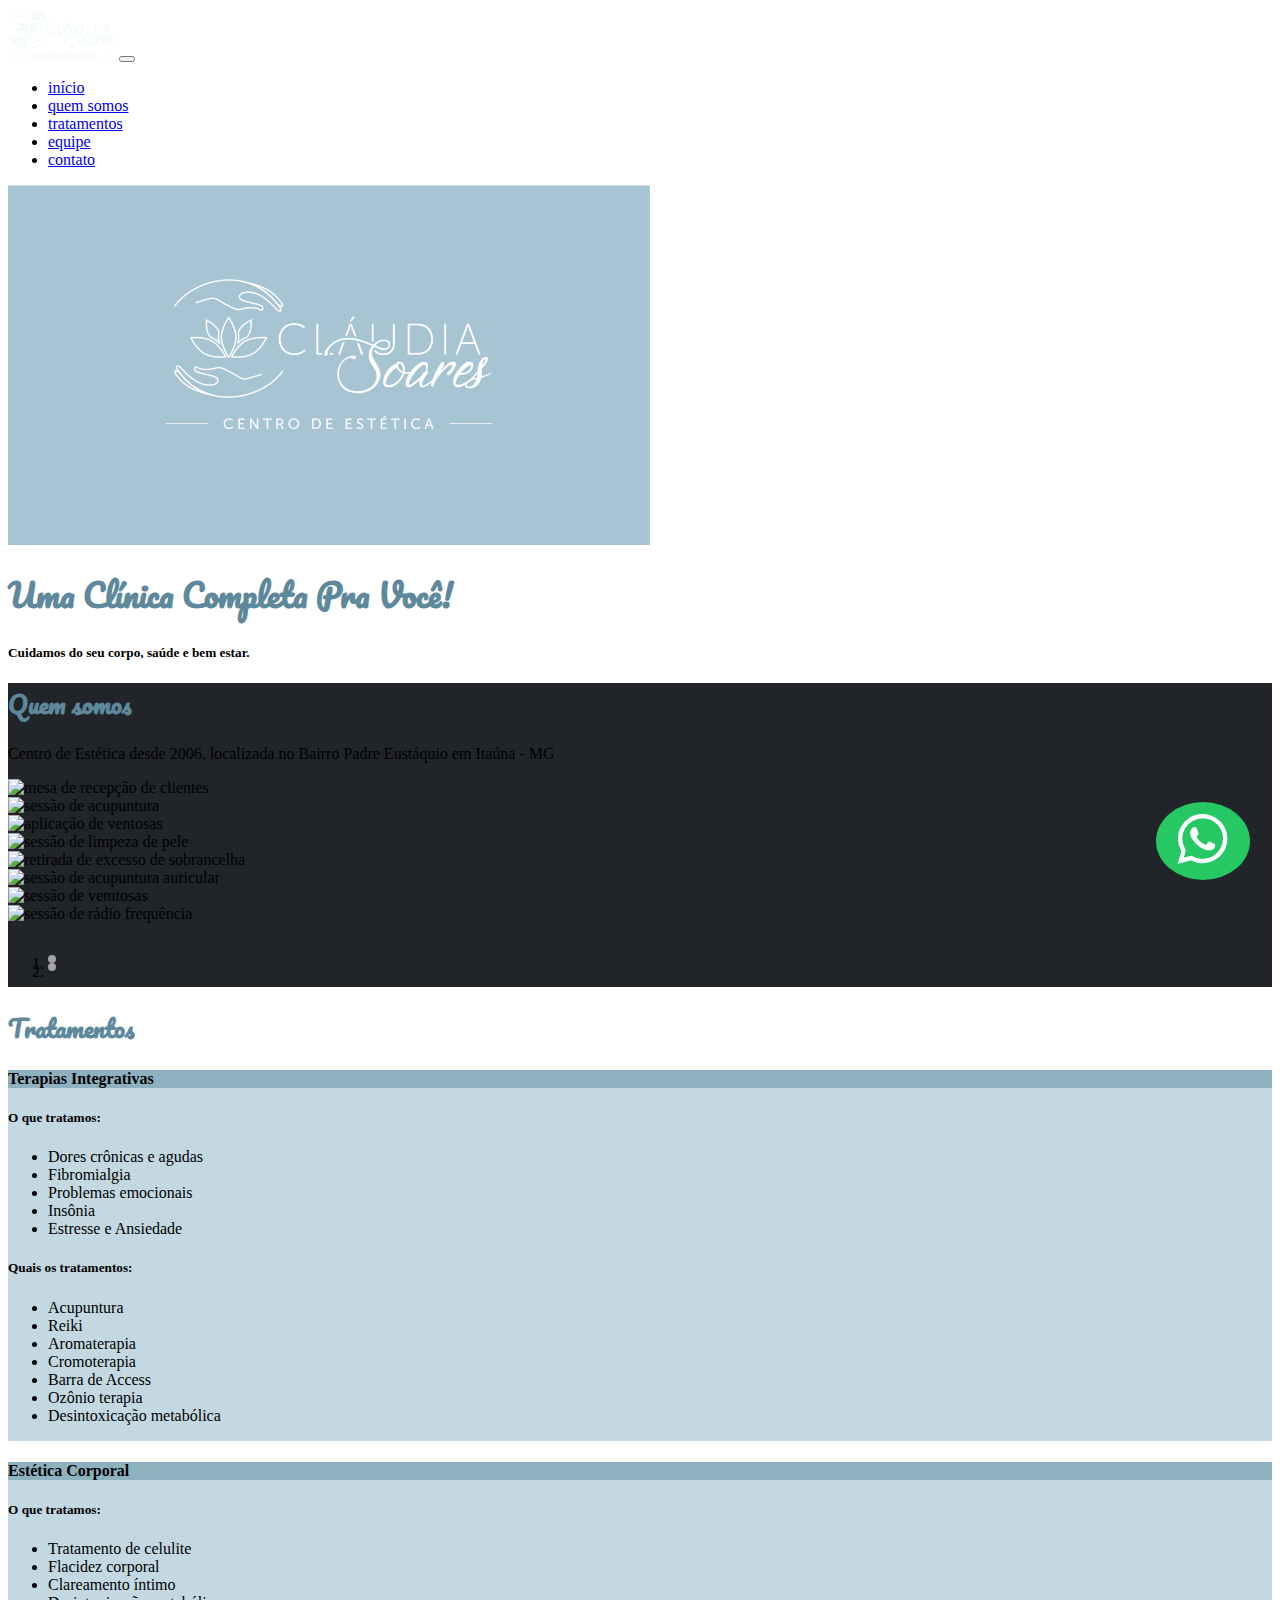
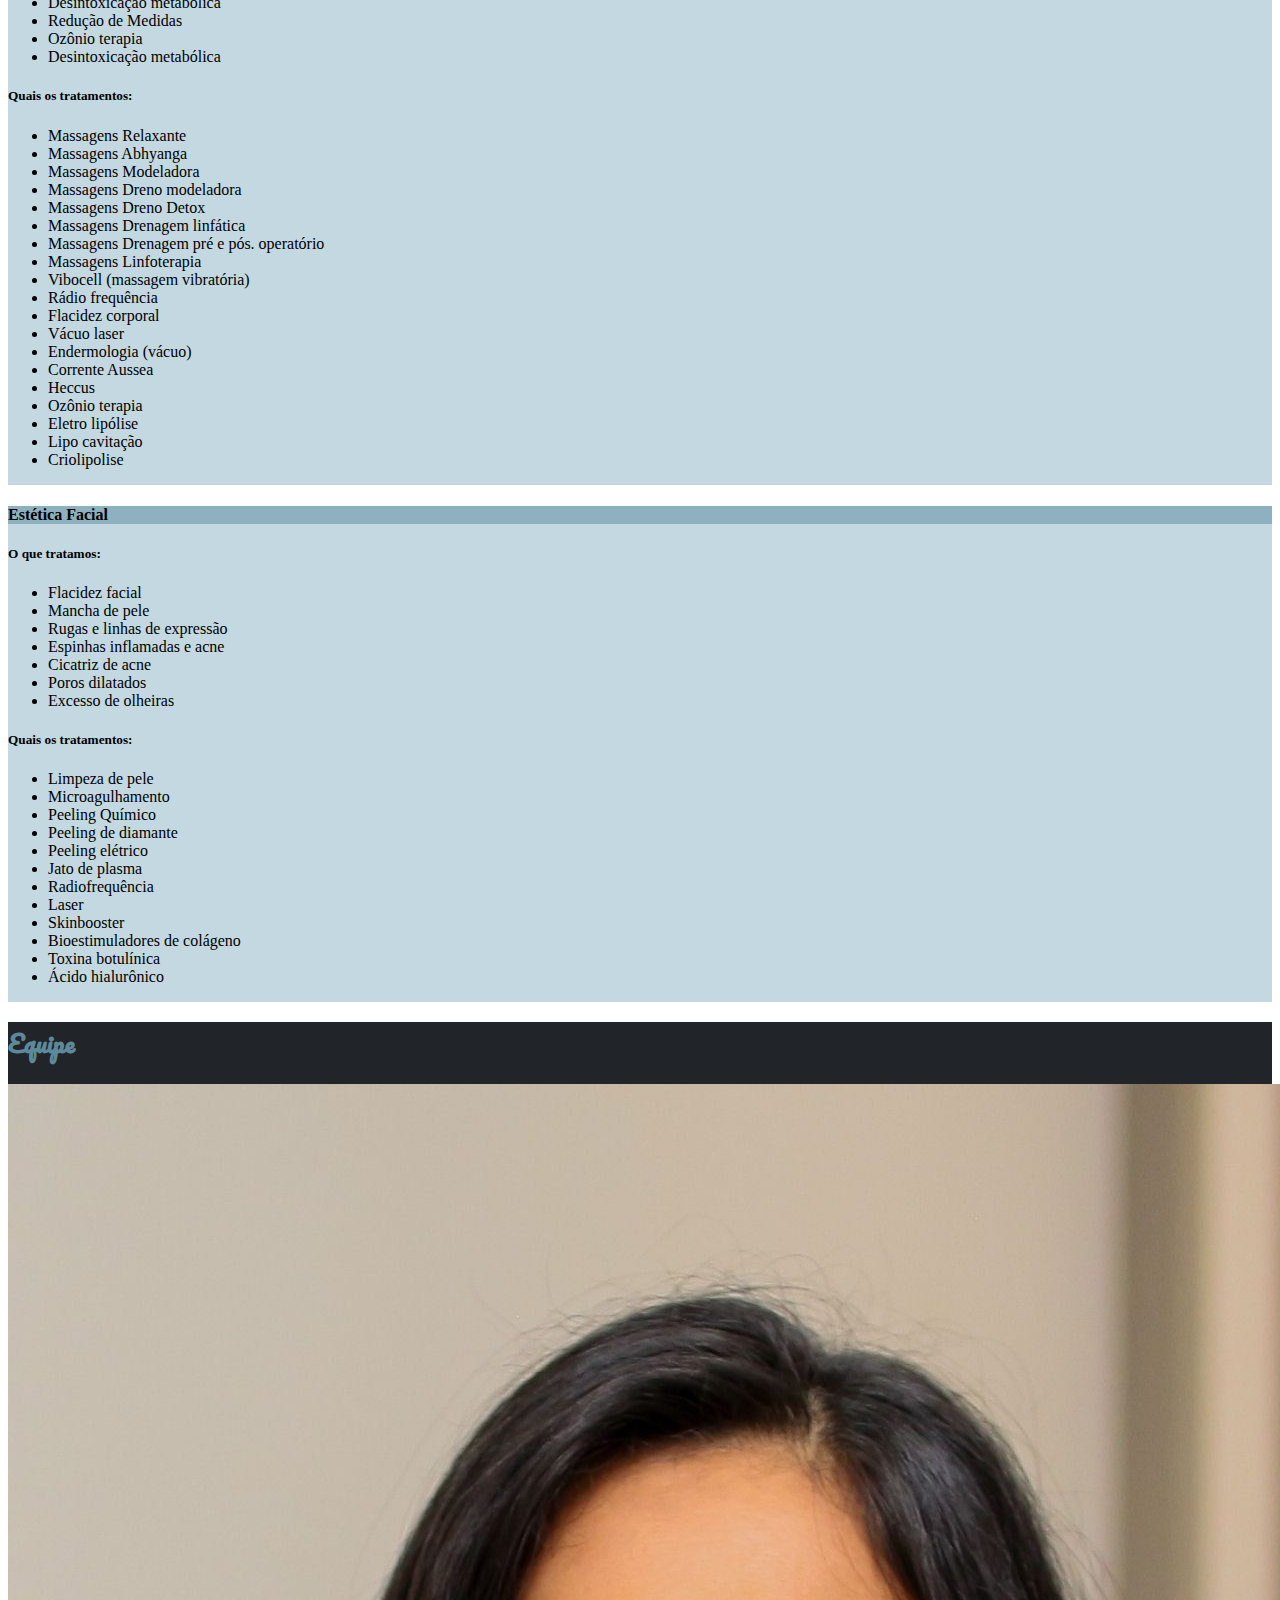
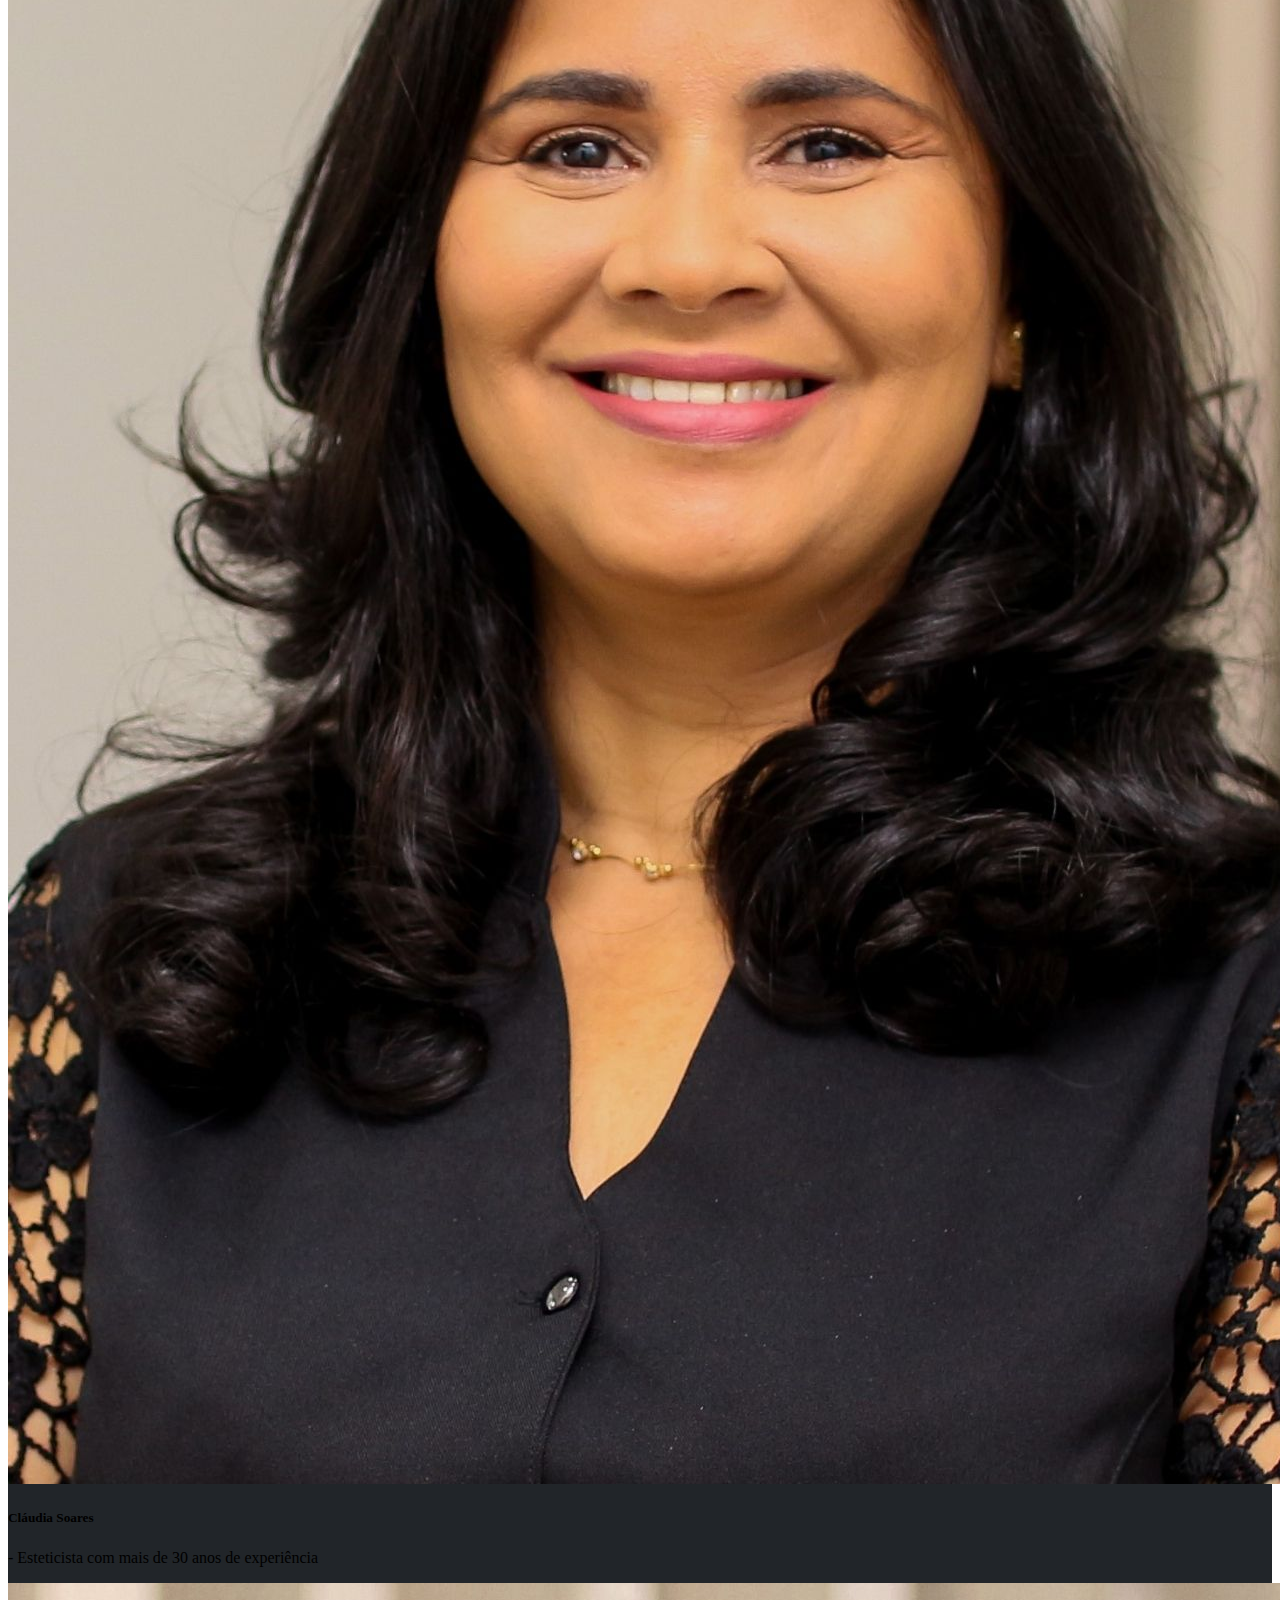
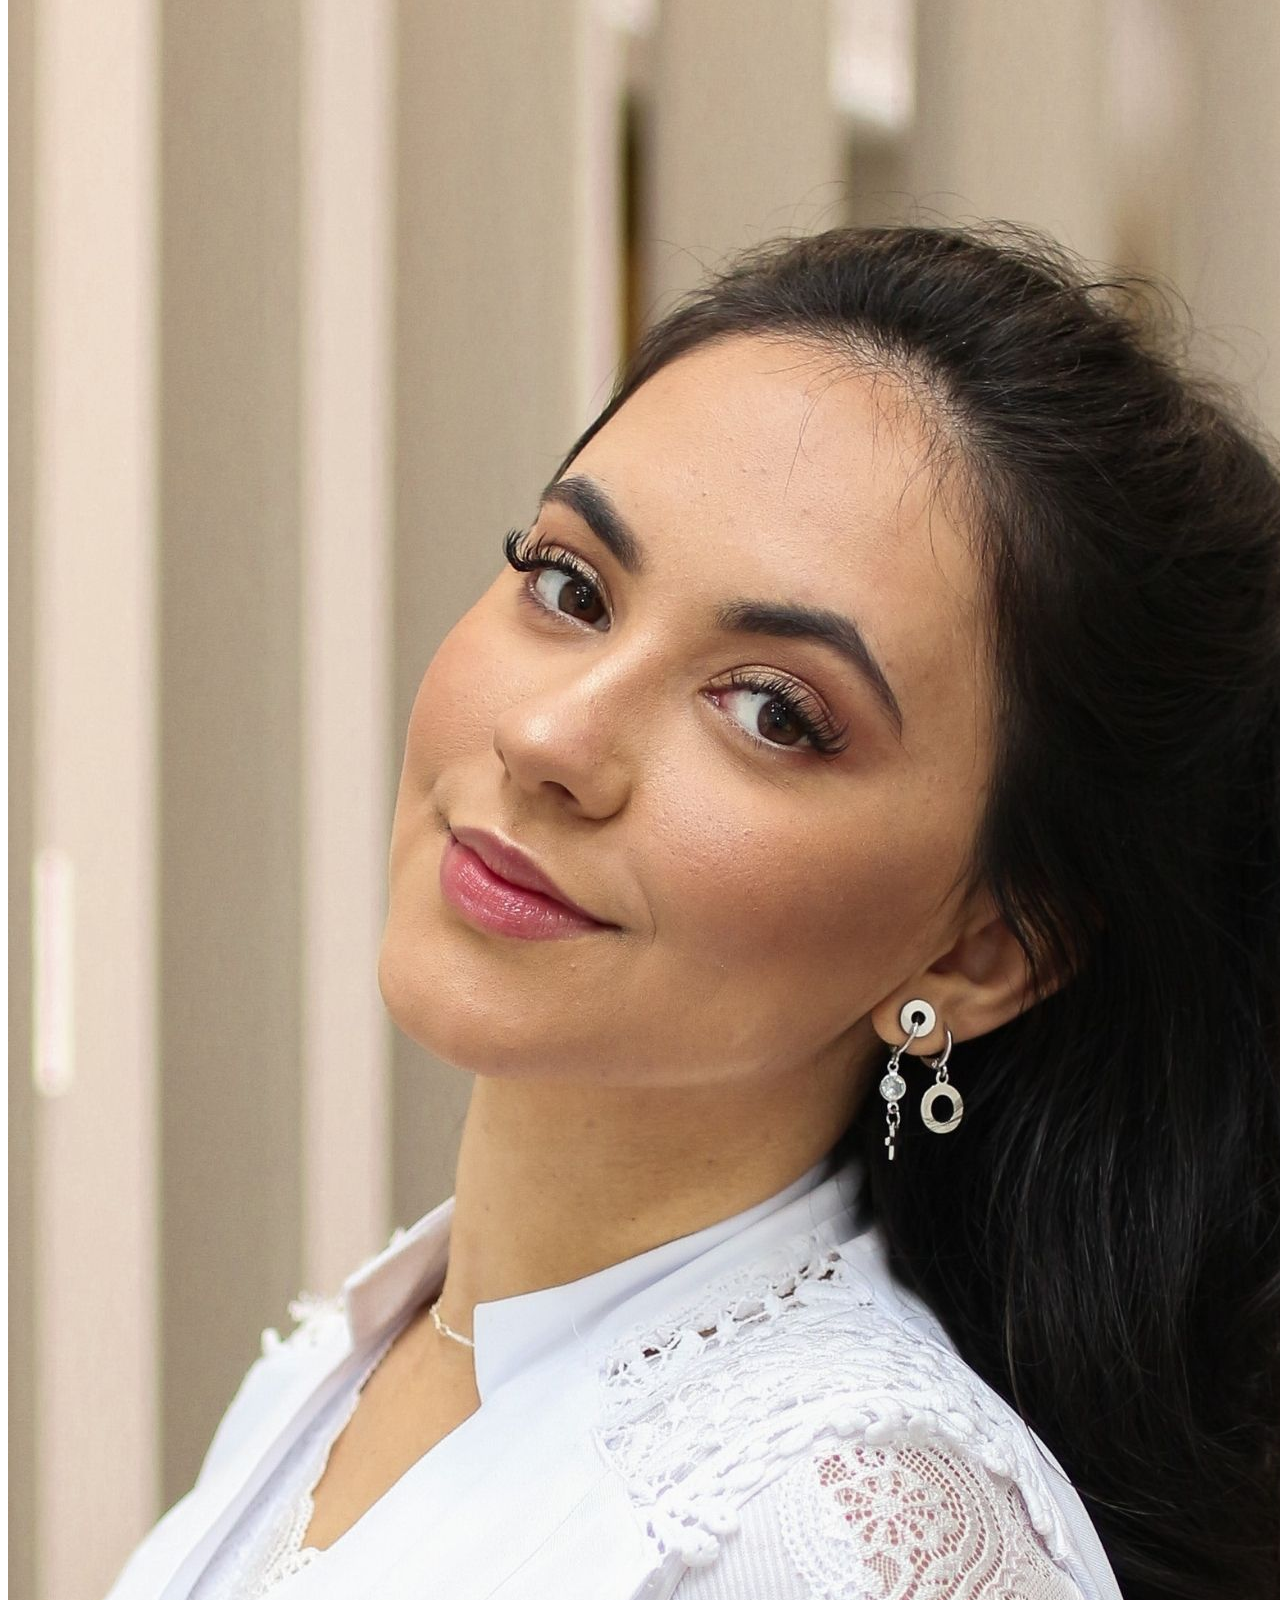
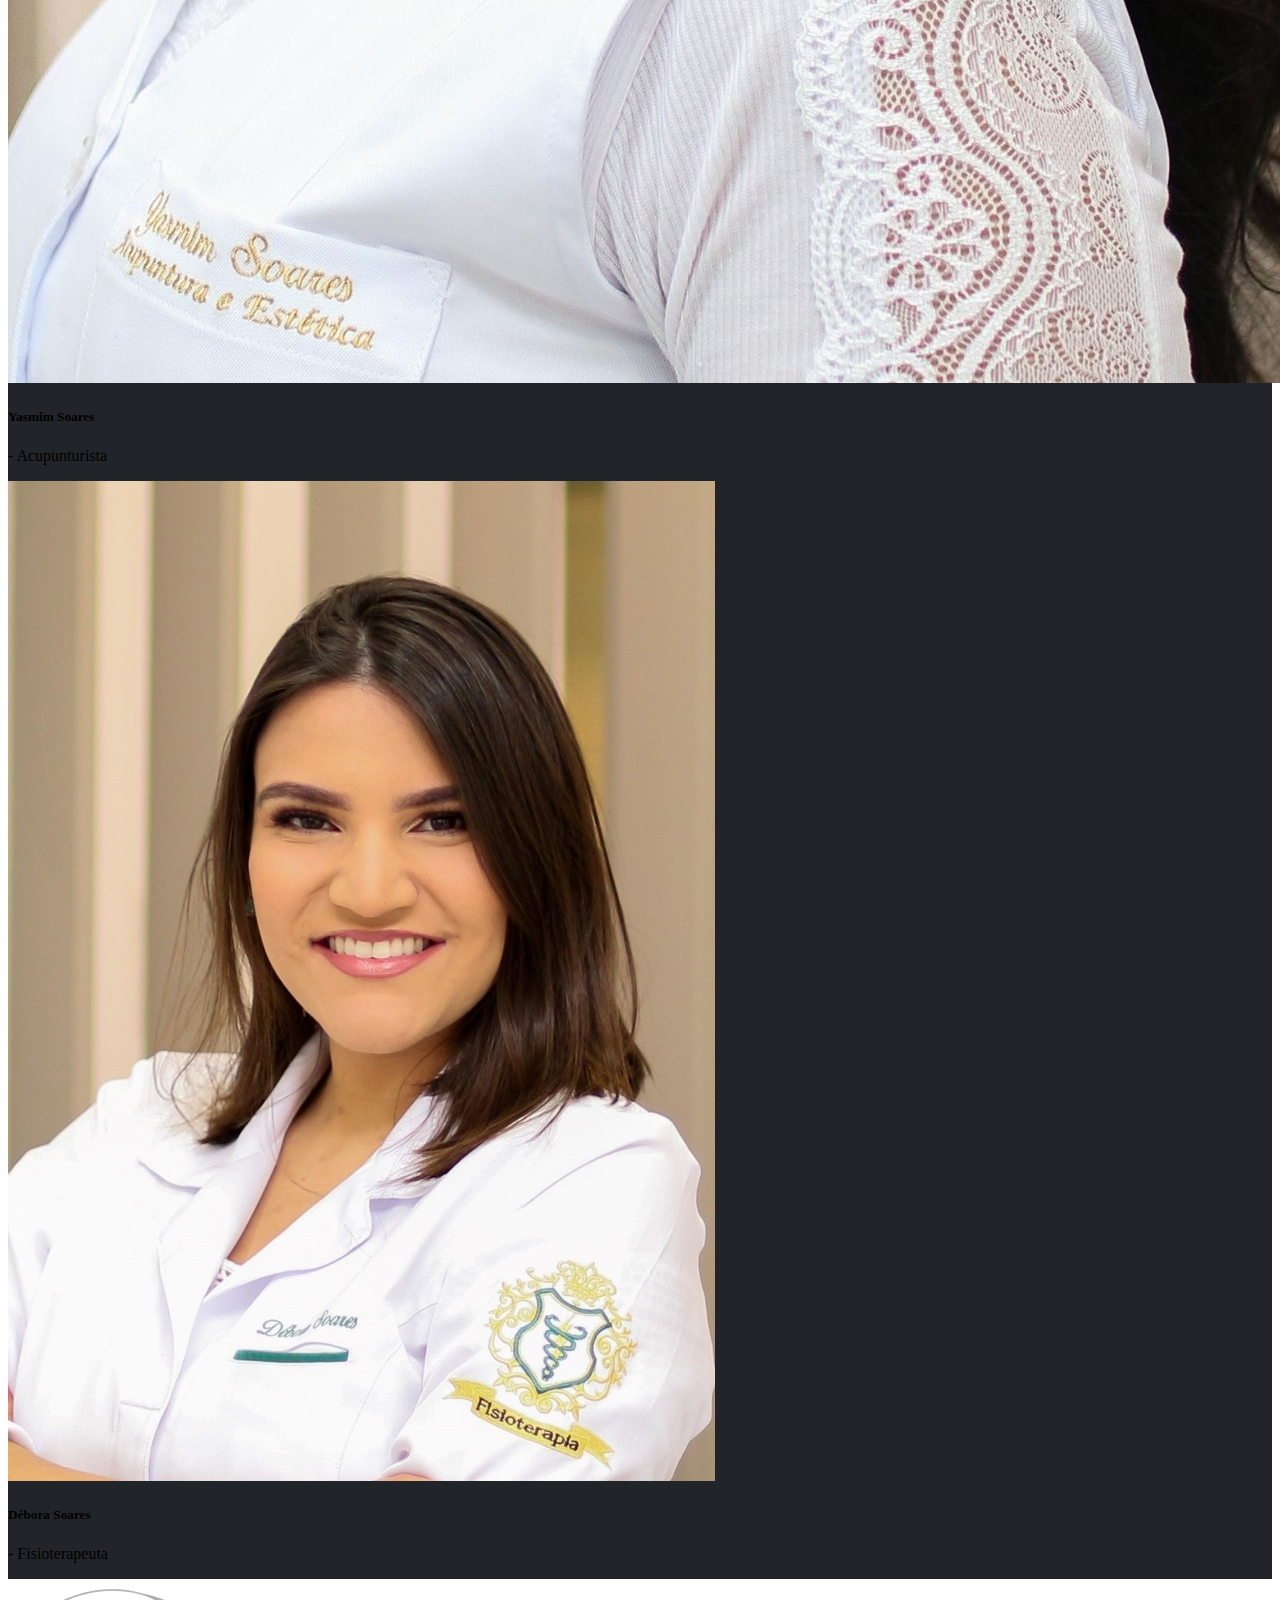
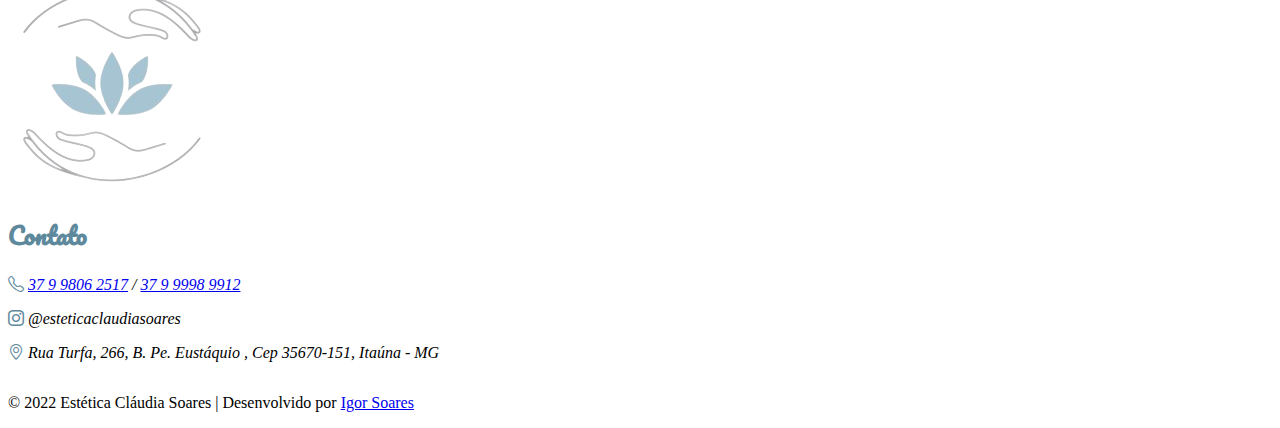
==== commit b63d2bab: "Ajuste removendo tela estourando em equipe" ====
--- a/projeto-base/index.html
+++ b/projeto-base/index.html
@@ -268,7 +268,7 @@
 
       <section id="equipe" class="equipe text-center pb-5 pt-4">
         <h2 class="fonte-titulo mb-4">Equipe</h2>
-        <div class="row justify-content-center">
+        <div class="row w-100 justify-content-center">
           <div class="col-12 col-md-4">
             <div class="card mx-5 mt-2">
               <img src="src/img/claudia-card.jpg" class="card-img-top" alt="Foto da colaboradora da Clínica Claúdia">
@@ -322,7 +322,7 @@
     </section>
   </main>
   <footer class="bg-dark">
-    <p class="copyright text-center text-white mb-0 mt-3">&copy; 2022 Estética Cláudia Soares | Desenvolvido por Igor Soares</p>
+    <p class="copyright text-center text-white mb-0 mt-3">&copy; 2022 Estética Cláudia Soares | Desenvolvido por <a class="text-reset" href="https://github.com/DevIgorsf">Igor Soares</a></p>
   </footer>
 
   <script src="https://cdn.jsdelivr.net/npm/bootstrap@5.0.2/dist/js/bootstrap.bundle.min.js" integrity="sha384-MrcW6ZMFYlzcLA8Nl+NtUVF0sA7MsXsP1UyJoMp4YLEuNSfAP+JcXn/tWtIaxVXM" crossorigin="anonymous"></script>
